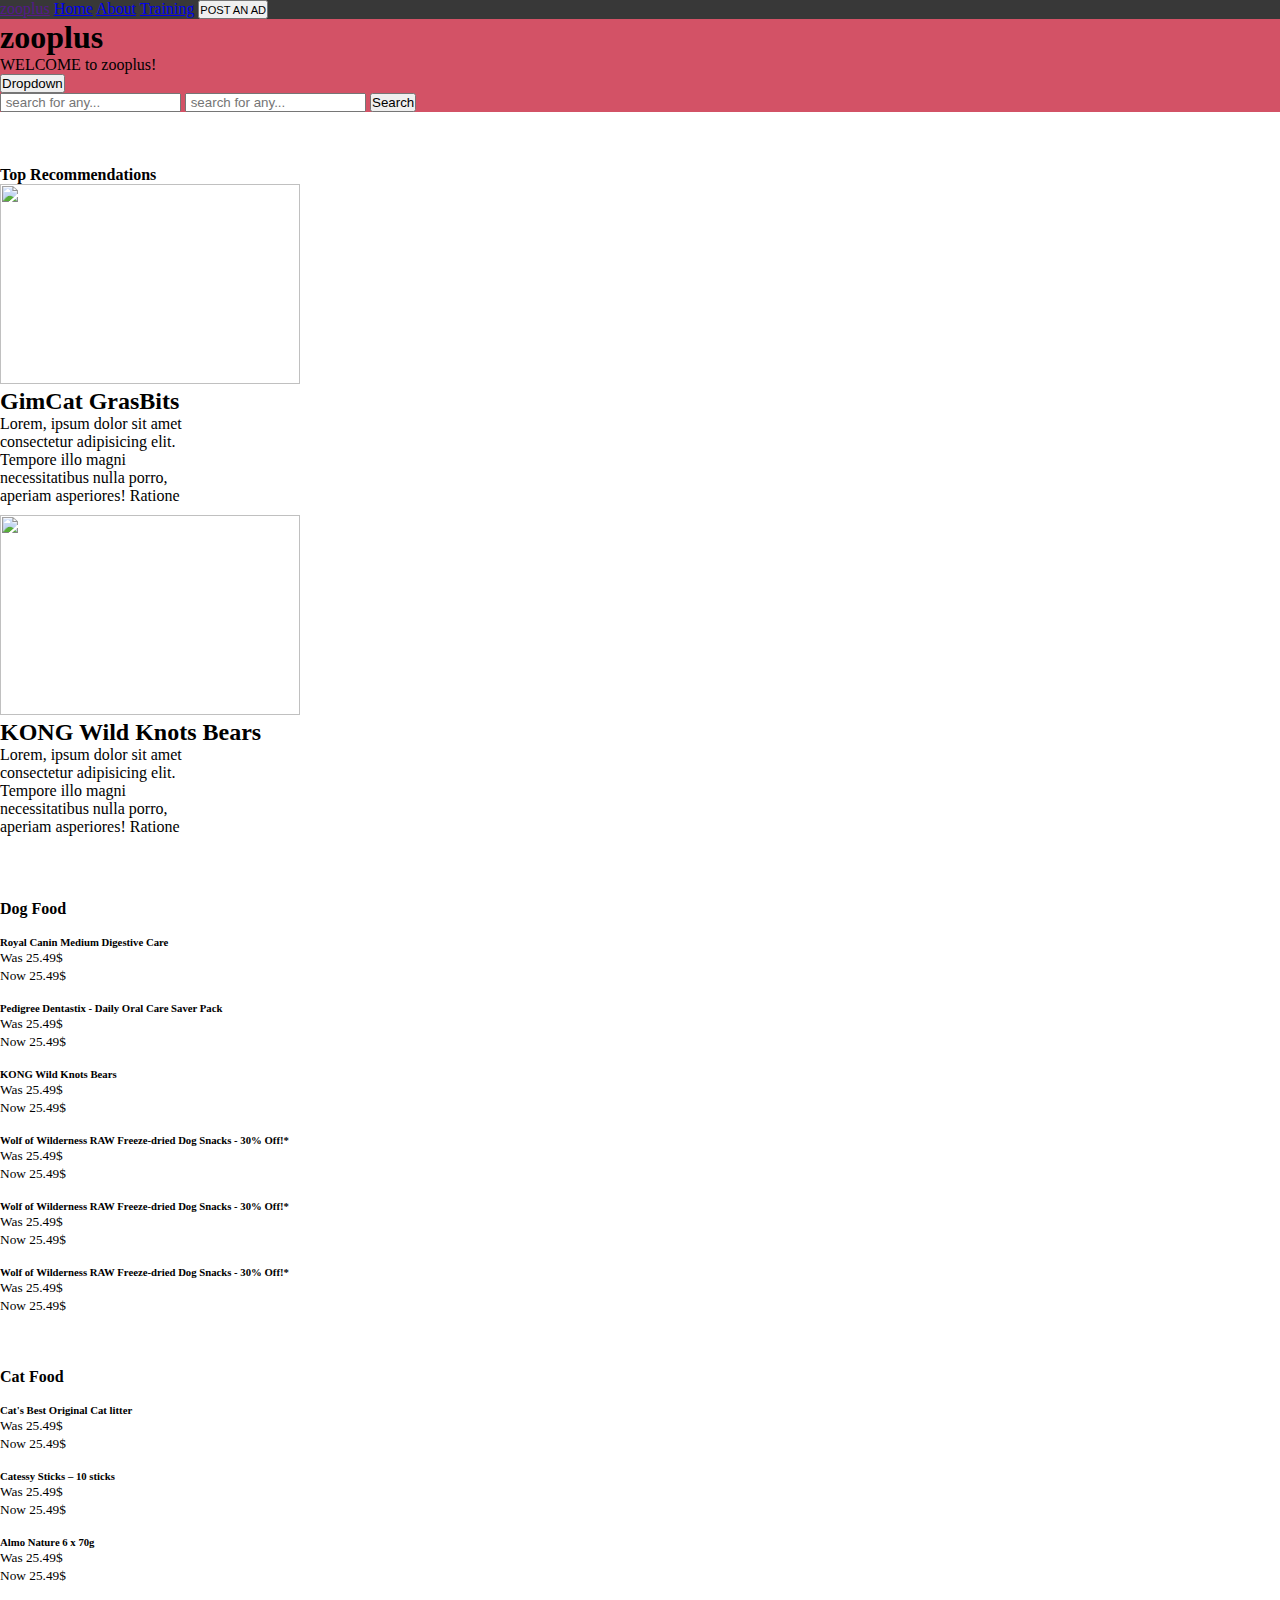
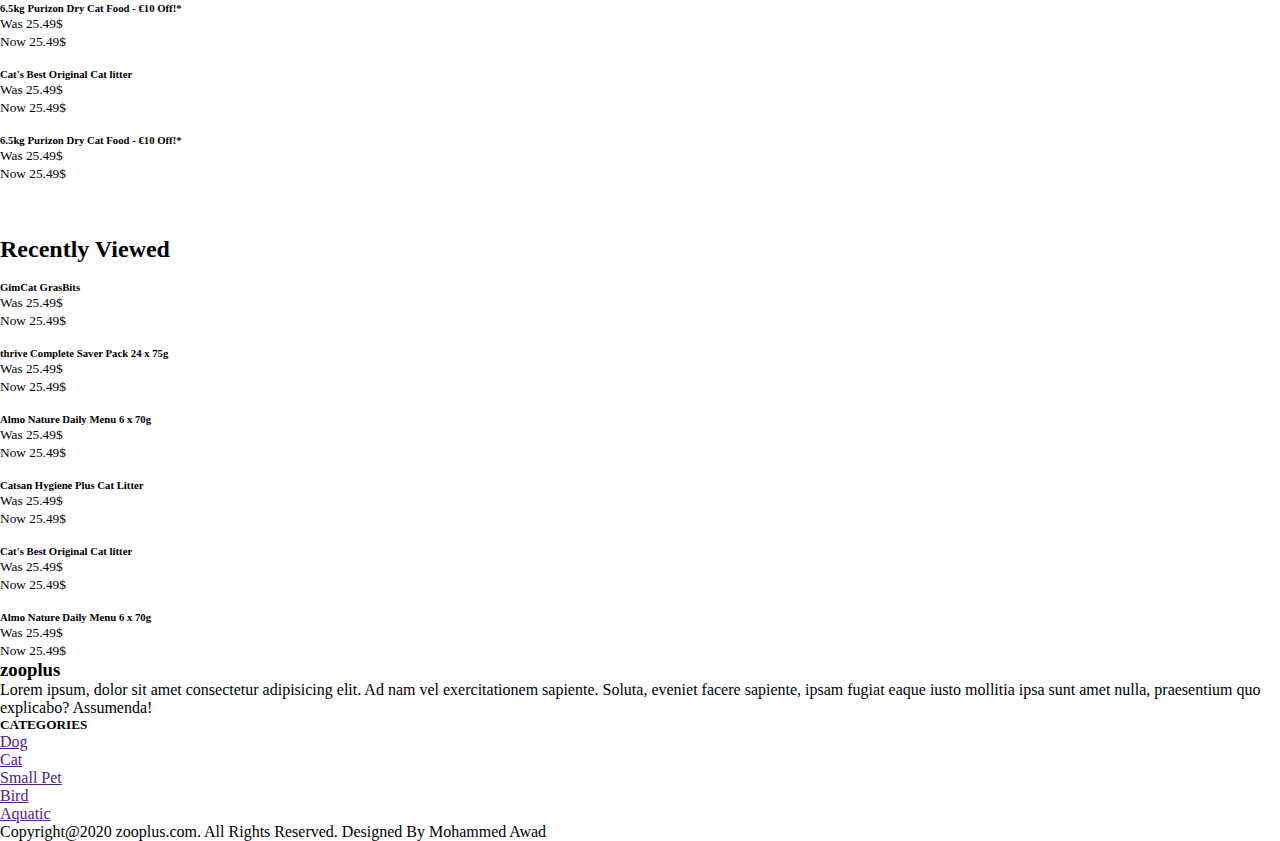
==== index.html @ 01d8f5f4 "add search page" ====
<!DOCTYPE html>
<html lang="en">

<head>
  <meta charset="UTF-8" />
  <meta name="viewport" content="width=device-width, initial-scale=1.0" />
  <script src="https://kit.fontawesome.com/37124d06d1.js" crossorigin="anonymous"></script>
  <link rel="stylesheet" href="style.css">
  <link href="https://cdn.jsdelivr.net/npm/bootstrap@5.0.0-beta1/dist/css/bootstrap.min.css" rel="stylesheet"
    integrity="sha384-giJF6kkoqNQ00vy+HMDP7azOuL0xtbfIcaT9wjKHr8RbDVddVHyTfAAsrekwKmP1" crossorigin="anonymous" />
    <title>Document</title>
</head>

<body>

  <nav class="navbar navbar-expand nav-showcase navbar-dark">
    <div class="container">
      <div class="collapse navbar-collapse" id="mainNav">
        <div class="navbar-nav">
          <a href="" class="navbar-brand p-3">zooplus</a>
          <a class="nav-item nav-link p-3" href="#"><i class="fas fa-home"></i>Home</a>
          <a class="nav-item nav-link p-3" href="#"><i class="fas fa-th-large"></i>About</a>
          <a class="nav-item nav-link p-3" href="#"><i class="fas fa-shopping-cart"></i>Training</a>
          <button type="button" class="btn btn-danger text-white rounded"><small>POST AN AD</small></button>
        </div>
      </div>
    </div>
  </nav>

  <div class="jumbotron jumbotron-fluid showcase text-white text-center">
    <div class="container">
      <h1 class="display-1">zooplus</h1>
      <p class="lead">WELCOME to zooplus!</p>
    </div>

    <div class="input-group input-group-sm mb-3 pb-3 justify-content-center">
      <div class="input-group-prepend">
        <button class="btn btn-outline-dark bg-light dropdown-toggle" type="button" data-toggle="dropdown"
          aria-haspopup="true" aria-expanded="false">Dropdown</button>
      </div>
      <input class="w-25" type="text" placeholder=" search for any..." class="form-control" aria-label="Small">
      <input class="w-25" type="text" placeholder=" search for any..." class="form-control" aria-label="Small">
      <a href="search.html"><button class="btn btn-outline-secondary bg-dark" type="submit">Search</button></a>
    </div>
  </div>

  <div class="container">
    <div class="row">
      <div class="col-sm-12">
        <div id="carouselExampleIndicators" class="carousel slide" data-bs-ride="carousel">
          <ol class="carousel-indicators">
            <li data-bs-target="#carouselExampleIndicators" data-bs-slide-to="0" class="active"></li>
            <li data-bs-target="#carouselExampleIndicators" data-bs-slide-to="1"></li>
            <li data-bs-target="#carouselExampleIndicators" data-bs-slide-to="2"></li>
          </ol>
          <div class="carousel-inner">
            <h4>Top Recommendations</h4>
            <div class="carousel-item active">
              <div class="row">
                <div class="col-sm-4">
                  <div class="single-box d-flex">
                    <div class="img-area1"><img style="width: 300px; height: 200px;" src="images/dog-food-1.jpg" alt=""></div>
                    <div class="img-text1">
                      <h2 class="text-center">GimCat GrasBits</h2>
                      <p class="pl-3">Lorem, ipsum dolor sit amet consectetur adipisicing elit. Tempore illo magni necessitatibus nulla porro, aperiam asperiores! Ratione
                      </p>
                    </div>
                  </div>
                </div>
              </div>
            </div>
            <div class="carousel-item">
              <div class="row">
                <div class="col-sm-4">
                  <div class="single-box d-flex">
                    <div class="img-area1"><img style="width: 300px; height: 200px;" src="images/dog-food-4.jpg" alt=""></div>
                    <div class="img-text1">
                      <h2 class="text-center">KONG Wild Knots Bears</h2>
                      <p class="">Lorem, ipsum dolor sit amet consectetur adipisicing elit. Tempore illo magni necessitatibus nulla porro, aperiam asperiores! Ratione
                      </p>
                    </div>
                  </div>
                </div>
              </div>
            </div>
          </div>
        </div>
      </div>
    </div>
  </div>




  <div class="container mt-5">
    <div class="row">
      <div class="col-sm-12">
        <div id="carouselExampleIndicators" class="carousel slide" data-bs-ride="carousel">
          <ol class="carousel-indicators">
            <li data-bs-target="#carouselExampleIndicators" data-bs-slide-to="0" class="active"></li>
            <li data-bs-target="#carouselExampleIndicators" data-bs-slide-to="1"></li>
            <li data-bs-target="#carouselExampleIndicators" data-bs-slide-to="2"></li>
          </ol>
          <div class="carousel-inner">
            <h4>Dog Food</h4>
            <div class="carousel-item active">
              <div class="row">
                <div class="col-sm-4">
                  <div class="single-box">
                    <div class="img-area"><img src="images/dog-food-1.jpg" alt=""></div>
                    <div class="img-text">
                      <a href=""class="d-flex justify-content-center">
                      <i class="fas fa-star text-warning"></i>
                      <i class="fas fa-star text-warning"></i>
                      <i class="fas fa-star text-warning"></i>
                      <i class="fas fa-star text-warning"></i>
                      <i class="fas fa-star-half text-warning"></i></a>
                      <h6 class="text-center">Royal Canin Medium Digestive Care</h6>
                      <!-- <small>from: Tashkent, UZB</small><br> -->
                      <small>Was 25.49$</small><br>
                      <small class="text-danger">Now 25.49$</small>
                      
                    </div>
                  </div>
                </div>
                <div class="col-sm-4">
                  <div class="single-box">
                    <div class="img-area"><img src="images/dog-food-2.jpg" alt=""></div>
                    <div class="img-text">
                      <a href=""class="d-flex justify-content-center">
                        <i class="fas fa-star text-warning"></i>
                        <i class="fas fa-star text-warning"></i>
                        <i class="fas fa-star text-warning"></i>
                        <i class="fas fa-star text-warning"></i>
                        <i class="fas fa-star text-warning"></i></a>
                      <h6 class="text-center">Pedigree Dentastix - Daily Oral Care Saver Pack</h6>
                      <!-- <small>from: Tashkent, UZB</small><br> -->
                      <small>Was 25.49$</small><br>
                      <small class="text-danger">Now 25.49$</small>
                    </div>
                  </div>
                </div>
                <div class="col-sm-4">
                  <div class="single-box">
                    <div class="img-area"><img src="images/dog-food-3.jpg" alt=""></div>
                    <div class="img-text">
                      <a href=""class="d-flex justify-content-center">
                        <i class="fas fa-star text-warning"></i>
                        <i class="fas fa-star text-warning"></i>
                        <i class="fas fa-star text-warning"></i>
                        <i class="fas fa-star text-warning"></i>
                        <i class="fas fa-star-half text-warning"></i></a>
                      <h6>KONG Wild Knots Bears</h6>
                      <!-- <small>from: Tashkent, UZB</small><br> -->
                      <small>Was 25.49$</small><br>
                      <small class="text-danger">Now 25.49$</small>
                    </div>
                  </div>
                </div>
              </div>
            </div>
            <div class="carousel-item">
              <div class="row">
                <div class="col-sm-4">
                  <div class="single-box">
                    <div class="img-area"><img src="images/dog-food-4.jpg" alt=""></div>
                    <div class="img-text">
                      <a href=""class="d-flex justify-content-center">
                        <i class="fas fa-star text-warning"></i>
                        <i class="fas fa-star text-warning"></i>
                        <i class="fas fa-star text-warning"></i>
                        <i class="fas fa-star text-warning"></i>
                        <i class="fas fa-star text-warning"></i></a>
                      <h6>Wolf of Wilderness RAW Freeze-dried Dog Snacks - 30% Off!*</h6>
                      <!-- <small>from: Tashkent, UZB</small><br> -->
                      <small>Was 25.49$</small><br>
                      <small class="text-danger">Now 25.49$</small>
                    </div>
                  </div>
                </div>
                <div class="col-sm-4">
                  <div class="single-box">
                    <div class="img-area"><img src="images/cat-food-1.jpg" alt=""></div>
                    <div class="img-text">
                      <a href=""class="d-flex justify-content-center">
                        <i class="fas fa-star text-warning"></i>
                        <i class="fas fa-star text-warning"></i>
                        <i class="fas fa-star text-warning"></i>
                        <i class="fas fa-star text-warning"></i>
                        <i class="fas fa-star-half text-warning"></i></a>
                      <h6>Wolf of Wilderness RAW Freeze-dried Dog Snacks - 30% Off!*</h6>
                      <!-- <small>from: Tashkent, UZB</small><br> -->
                      <small>Was 25.49$</small><br>
                      <small class="text-danger">Now 25.49$</small>
                    </div>
                  </div>
                </div>
                <div class="col-sm-4">
                  <div class="single-box">
                    <div class="img-area"><img src="images/cat-food-2.jpg" alt=""></div>
                    <div class="img-text">
                      <a href=""class="d-flex justify-content-center">
                        <i class="fas fa-star text-warning"></i>
                        <i class="fas fa-star text-warning"></i>
                        <i class="fas fa-star text-warning"></i>
                        <i class="fas fa-star text-warning"></i>
                        <i class="fas fa-star-half text-warning"></i></a>
                      <h6>Wolf of Wilderness RAW Freeze-dried Dog Snacks - 30% Off!*</h6>
                      <!-- <small>from: Tashkent, UZB</small><br> -->
                      <small>Was 25.49$</small><br>
                      <small class="text-danger">Now 25.49$</small>
                    </div>
                  </div>
                </div>
              </div>
            </div>
          </div>
        </div>
      </div>
    </div>
  </div>


  <div class="container mt-5">
    <div class="row">
      <div class="col-sm-12">
        <div id="carouselExampleIndicators" class="carousel slide" data-bs-ride="carousel">
          <ol class="carousel-indicators">
            <li data-bs-target="#carouselExampleIndicators" data-bs-slide-to="0" class="active"></li>
            <li data-bs-target="#carouselExampleIndicators" data-bs-slide-to="1"></li>
            <li data-bs-target="#carouselExampleIndicators" data-bs-slide-to="2"></li>
          </ol>
          <div class="carousel-inner">
            <h4>Cat Food</h4>
            <div class="carousel-item active">
              <div class="row">
                <div class="col-sm-4">
                  <div class="single-box">
                    <div class="img-area"><img src="images/cat-food-1.jpg" alt=""></div>
                    <div class="img-text">
                      <a href=""class="d-flex justify-content-center">
                        <i class="fas fa-star text-warning"></i>
                        <i class="fas fa-star text-warning"></i>
                        <i class="fas fa-star text-warning"></i>
                        <i class="fas fa-star text-warning"></i>
                        <i class="fas fa-star text-warning"></i></a>
                      <h6>Cat's Best Original Cat litter</h6>
                      <small>Was 25.49$</small><br>
                      <small class="text-danger">Now 25.49$</small>
                    </div>
                  </div>
                </div>
                <div class="col-sm-4">
                  <div class="single-box">
                    <div class="img-area"><img src="images/cat-food-2.jpg" alt=""></div>
                    <div class="img-text">
                      <a href=""class="d-flex justify-content-center">
                        <i class="fas fa-star text-warning"></i>
                        <i class="fas fa-star text-warning"></i>
                        <i class="fas fa-star text-warning"></i>
                        <!-- <i class="fas fa-star text-warning"></i> -->
                        <i class="fas fa-star-half text-warning"></i></a>
                      <h6>Catessy Sticks – 10 sticks</h6>
                      <small>Was 25.49$</small><br>
                      <small class="text-danger">Now 25.49$</small>
                    </div>
                  </div>
                </div>
                <div class="col-sm-4">
                  <div class="single-box">
                    <div class="img-area"><img src="images/cat-food-3.jpg" alt=""></div>
                    <div class="img-text">
                      <a href=""class="d-flex justify-content-center">
                        <i class="fas fa-star text-warning"></i>
                        <i class="fas fa-star text-warning"></i>
                        <i class="fas fa-star text-warning"></i>
                        <!-- <i class="fas fa-star text-warning"></i> -->
                        <i class="fas fa-star-half text-warning"></i></a>
                      <h6>Almo Nature 6 x 70g</h6>
                      <small>Was 25.49$</small><br>
                      <small class="text-danger">Now 25.49$</small>
                    </div>
                  </div>
                </div>
              </div>
            </div>
            <div class="carousel-item">
              <div class="row">
                <div class="col-sm-4">
                  <div class="single-box">
                    <div class="img-area"><img src="images/cat-food-4.jpg" alt=""></div>
                    <div class="img-text">
                      <a href=""class="d-flex justify-content-center">
                        <i class="fas fa-star text-warning"></i>
                        <i class="fas fa-star text-warning"></i>
                        <!-- <i class="fas fa-star text-warning"></i> -->
                        <!-- <i class="fas fa-star text-warning"></i> -->
                        <i class="fas fa-star text-warning"></i></a>
                      <h6>6.5kg Purizon Dry Cat Food - €10 Off!*</h6>
                      <small>Was 25.49$</small><br>
                      <small class="text-danger">Now 25.49$</small>
                    </div>
                  </div>
                </div>
                <div class="col-sm-4">
                  <div class="single-box">
                    <div class="img-area"><img src="images/cat-food-1.jpg" alt=""></div>
                    <div class="img-text">
                      <a href=""class="d-flex justify-content-center">
                        <i class="fas fa-star text-warning"></i>
                        <i class="fas fa-star text-warning"></i>
                        <!-- <i class="fas fa-star text-warning"></i> -->
                        <!-- <i class="fas fa-star text-warning"></i> -->
                        <i class="fas fa-star-half text-warning"></i></a>
                      <h6>Cat's Best Original Cat litter</h6>
                      <small>Was 25.49$</small><br>
                      <small class="text-danger">Now 25.49$</small>
                    </div>
                  </div>
                </div>
                <div class="col-sm-4">
                  <div class="single-box">
                    <div class="img-area"><img src="images/cat-food-2.jpg" alt=""></div>
                    <div class="img-text">
                      <a href=""class="d-flex justify-content-center">
                        <i class="fas fa-star text-warning"></i>
                        <i class="fas fa-star text-warning"></i>
                        <i class="fas fa-star text-warning"></i>
                        <i class="fas fa-star text-warning"></i>
                        <i class="fas fa-star text-warning"></i></a>
                      <h6>6.5kg Purizon Dry Cat Food - €10 Off!*</h6>
                      <small>Was 25.49$</small><br>
                      <small class="text-danger">Now 25.49$</small>
                    </div>
                  </div>
                </div>
              </div>
            </div>
          </div>
        </div>
      </div>
    </div>
  </div>


  <div class="container mt-5">
    <div class="row">
      <div class="col-sm-12">
        <div id="carouselExampleIndicators" class="carousel slide" data-bs-ride="carousel">
          <ol class="carousel-indicators">
            <li data-bs-target="#carouselExampleIndicators" data-bs-slide-to="0" class="active"></li>
            <li data-bs-target="#carouselExampleIndicators" data-bs-slide-to="1"></li>
            <li data-bs-target="#carouselExampleIndicators" data-bs-slide-to="2"></li>
          </ol>
          <div class="carousel-inner">
            <h2>Recently Viewed</h2>
            <div class="carousel-item active">
              <div class="row">
                <div class="col-sm-4">
                  <div class="single-box">
                    <div class="img-area"><img src="images/viewed-1.jpg" alt=""></div>
                    <div class="img-text">
                      <a href=""class="d-flex justify-content-center">
                        <i class="fas fa-star text-warning"></i>
                        <i class="fas fa-star text-warning"></i>
                        <i class="fas fa-star text-warning"></i>
                        <!-- <i class="fas fa-star text-warning"></i> -->
                        <i class="fas fa-star-half text-warning"></i></a>
                      <h6>GimCat GrasBits</h6>
                      <small>Was 25.49$</small><br>
                      <small class="text-danger">Now 25.49$</small>
                    </div>
                  </div>
                </div>
                <div class="col-sm-4">
                  <div class="single-box">
                    <div class="img-area"><img src="images/viewed-2.jpg" alt=""></div>
                    <div class="img-text">
                      <a href=""class="d-flex justify-content-center">
                        <i class="fas fa-star text-warning"></i>
                        <i class="fas fa-star text-warning"></i>
                        <i class="fas fa-star text-warning"></i>
                        <!-- <i class="fas fa-star text-warning"></i> -->
                        <i class="fas fa-star text-warning"></i></a>
                      <h6>thrive Complete Saver Pack 24 x 75g</h6>
                      <small>Was 25.49$</small><br>
                      <small class="text-danger">Now 25.49$</small>
                    </div>
                  </div>
                </div>
                <div class="col-sm-4">
                  <div class="single-box">
                    <div class="img-area"><img src="images/viewed-3.jpg" alt=""></div>
                    <div class="img-text">
                      <a href=""class="d-flex justify-content-center">
                        <!-- <i class="fas fa-star text-warning"></i> -->
                        <!-- <i class="fas fa-star text-warning"></i> -->
                        <i class="fas fa-star text-warning"></i>
                        <!-- <i class="fas fa-star text-warning"></i> -->
                        <i class="fas fa-star text-warning"></i></a>
                      <h6>Almo Nature Daily Menu 6 x 70g</h6>
                      <small>Was 25.49$</small><br>
                      <small class="text-danger">Now 25.49$</small>
                    </div>
                  </div>
                </div>
              </div>
            </div>
            <div class="carousel-item">
              <div class="row">
                <div class="col-sm-4">
                  <div class="single-box">
                    <div class="img-area"><img src="images/viewed-4.jpg" alt=""></div>
                    <div class="img-text">
                      <a href=""class="d-flex justify-content-center">
                        <i class="fas fa-star text-warning"></i>
                        <i class="fas fa-star text-warning"></i>
                        <i class="fas fa-star text-warning"></i>
                        <i class="fas fa-star text-warning"></i>
                        <i class="fas fa-star text-warning"></i></a>
                      <h6>Catsan Hygiene Plus Cat Litter</h6>
                      <small>Was 25.49$</small><br>
                      <small class="text-danger">Now 25.49$</small>
                    </div>
                  </div>
                </div>
                <div class="col-sm-4">
                  <div class="single-box">
                    <div class="img-area"><img src="images/viewed-2.jpg" alt=""></div>
                    <div class="img-text">
                      <a href=""class="d-flex justify-content-center">
                        <i class="fas fa-star text-warning"></i>
                        <i class="fas fa-star text-warning"></i>
                        <i class="fas fa-star text-warning"></i>
                        <!-- <i class="fas fa-star text-warning"></i> -->
                        <i class="fas fa-star text-warning"></i></a>
                      <h6>Cat's Best Original Cat litter</h6>
                      <small>Was 25.49$</small><br>
                      <small class="text-danger">Now 25.49$</small>
                    </div>
                  </div>
                </div>
                <div class="col-sm-4">
                  <div class="single-box">
                    <div class="img-area"><img src="images/viewed-1.jpg" alt=""></div>
                    <div class="img-text">
                      <a href=""class="d-flex justify-content-center">
                        <i class="fas fa-star text-warning"></i>
                        <i class="fas fa-star text-warning"></i>
                        <!-- <i class="fas fa-star text-warning"></i> -->
                        <!-- <i class="fas fa-star text-warning"></i> -->
                        <i class="fas fa-star-half text-warning"></i></a>
                      <h6>Almo Nature Daily Menu 6 x 70g</h6>
                      <small>Was 25.49$</small><br>
                      <small class="text-danger">Now 25.49$</small>
                    </div>
                  </div>
                </div>
              </div>
            </div>
          </div>
        </div>
      </div>
    </div>
  </div>


  


<!-- Optional JavaScript; choose one of the two! -->

    <!-- Option 1: Bootstrap Bundle with Popper -->
    <script src="https://cdn.jsdelivr.net/npm/bootstrap@5.0.0-beta1/dist/js/bootstrap.bundle.min.js" integrity="sha384-ygbV9kiqUc6oa4msXn9868pTtWMgiQaeYH7/t7LECLbyPA2x65Kgf80OJFdroafW" crossorigin="anonymous"></script>

    <!-- Option 2: Separate Popper and Bootstrap JS -->
    
    <script src="https://cdn.jsdelivr.net/npm/@popperjs/core@2.5.4/dist/umd/popper.min.js" integrity="sha384-q2kxQ16AaE6UbzuKqyBE9/u/KzioAlnx2maXQHiDX9d4/zp8Ok3f+M7DPm+Ib6IU" crossorigin="anonymous"></script>
    <script src="https://cdn.jsdelivr.net/npm/bootstrap@5.0.0-beta1/dist/js/bootstrap.min.js" integrity="sha384-pQQkAEnwaBkjpqZ8RU1fF1AKtTcHJwFl3pblpTlHXybJjHpMYo79HY3hIi4NKxyj" crossorigin="anonymous"></script>
</body>


    <footer class="d-flex-column mt-5">
      <div class="top d-flex ">
        <div class="w-50 mx-auto">
        <h3 class="text-center">zooplus</h3>
        <p class="">Lorem ipsum, dolor sit amet consectetur adipisicing elit. Ad nam vel exercitationem sapiente. Soluta, eveniet facere sapiente, ipsam fugiat eaque iusto mollitia ipsa sunt amet nulla, praesentium quo explicabo? Assumenda!</p>
      </div>
      <div class="w-25">
        <h5 class="text-danger mb-2">CATEGORIES</h5>
        <ul class="text-decoration-none list-unstyled border-top border-danger">
          <li><a href="" class="text-decoration-none text-dark">Dog</a></li>
          <li><a href="" class="text-decoration-none text-dark">Cat</a></li>
          <li><a href="" class="text-decoration-none text-dark">Small Pet</a></li>
          <li><a href="" class="text-decoration-none text-dark">Bird</a></li>
          <li><a href="" class="text-decoration-none text-dark">Aquatic</a></li>
        </ul>
      </div>
      </div>
      <div class="bottom border-top align-items-center">
        <p class="text-center ml-5">Copyright@2020 zooplus.com. All Rights Reserved. Designed By Mohammed Awad</p>
      </div>
    </footer>

</html>
---- style.css ----
* {
  margin: 0;
  padding: 0;
  box-sizing: border-box;
}

.nav-showcase {
  background-color: #383838;
}

.showcase {
  background-color: #d35266;
}

.img-text1 p {
  width: 200px;
  height: 100px;
}

.search-img {
  width: 150px;
}
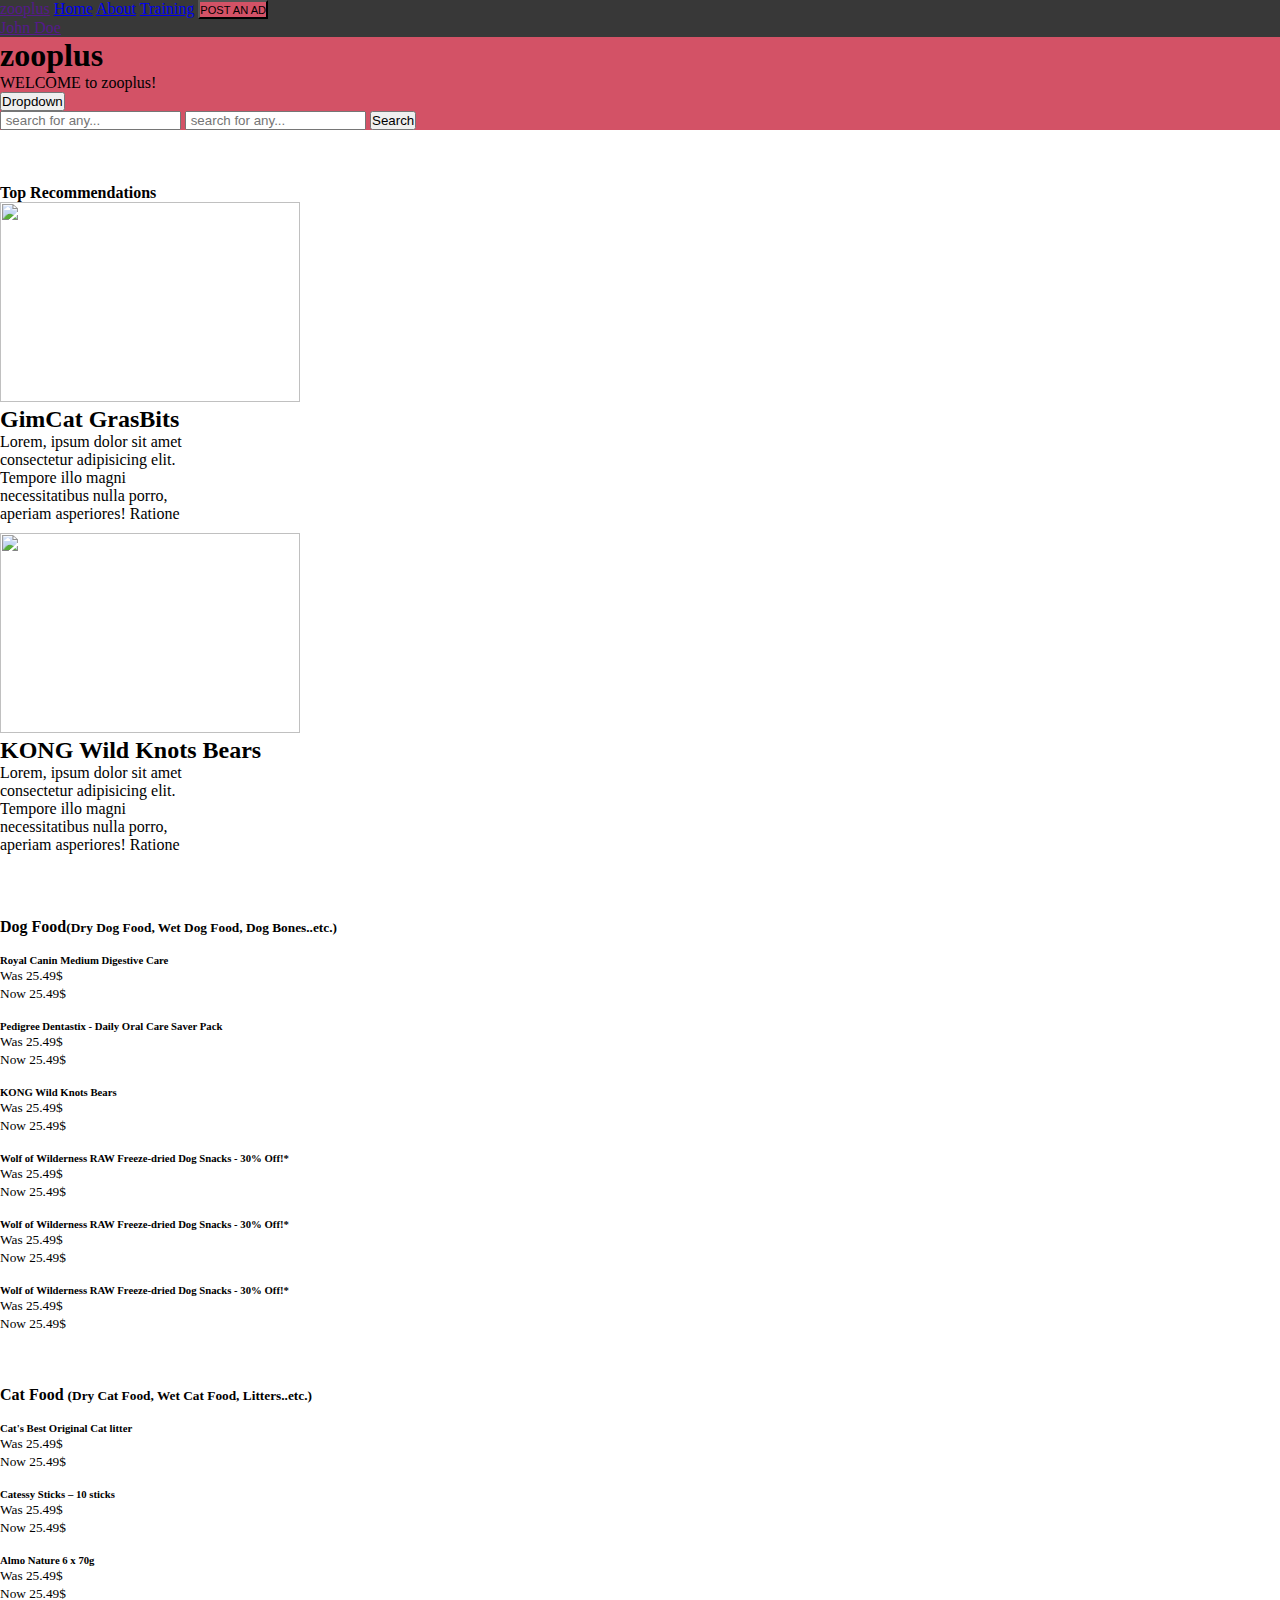
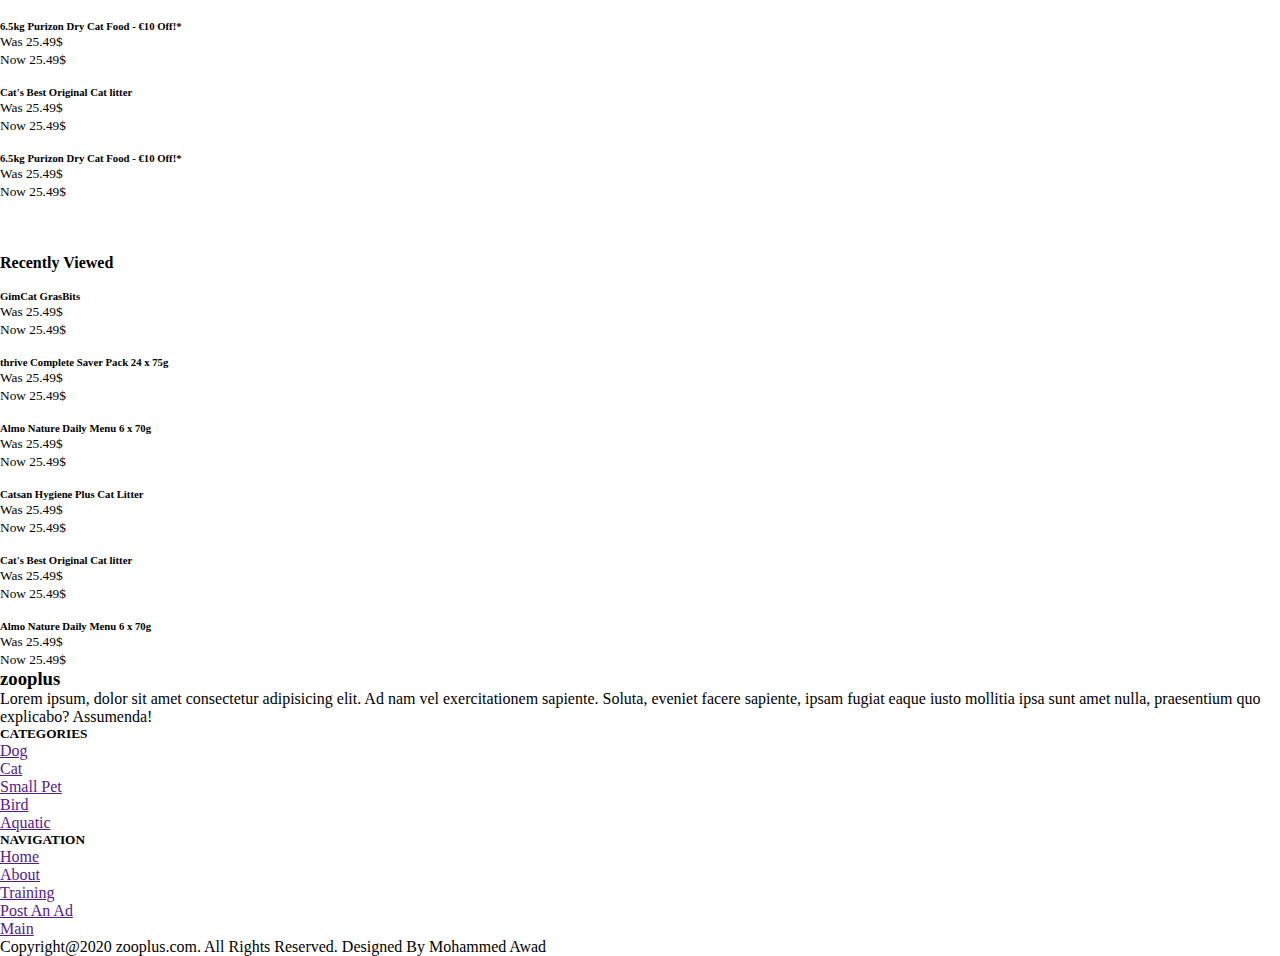
==== commit d23592fc: "fix linter errors" ====
--- a/index.html
+++ b/index.html
@@ -8,22 +8,28 @@
   <link rel="stylesheet" href="style.css">
   <link href="https://cdn.jsdelivr.net/npm/bootstrap@5.0.0-beta1/dist/css/bootstrap.min.css" rel="stylesheet"
     integrity="sha384-giJF6kkoqNQ00vy+HMDP7azOuL0xtbfIcaT9wjKHr8RbDVddVHyTfAAsrekwKmP1" crossorigin="anonymous" />
-    <title>Document</title>
+  <title>Document</title>
 </head>
 
 <body>
 
-  <nav class="navbar navbar-expand nav-showcase navbar-dark">
-    <div class="container">
-      <div class="collapse navbar-collapse" id="mainNav">
-        <div class="navbar-nav">
-          <a href="" class="navbar-brand p-3">zooplus</a>
-          <a class="nav-item nav-link p-3" href="#"><i class="fas fa-home"></i>Home</a>
-          <a class="nav-item nav-link p-3" href="#"><i class="fas fa-th-large"></i>About</a>
-          <a class="nav-item nav-link p-3" href="#"><i class="fas fa-shopping-cart"></i>Training</a>
-          <button type="button" class="btn btn-danger text-white rounded"><small>POST AN AD</small></button>
-        </div>
-      </div>
+  <nav class="d-flex nav-showcase justify-content-center justify-content-lg-between py-3">
+    <div class="d-flex mx-lg-4">
+      <a href="" class="navbar-brand text-white px-2 px-md-4 px-lg-5">zooplus</a>
+      <a class="nav-item nav-link px-2 px-md-4 px-lg-5 text-secondary text-decoration-none" href="index.html"><i
+          class="fas fa-home px-1"></i>Home</a>
+      <a class="nav-item nav-link px-2 px-md-4 px-lg-5 text-secondary" href="search.html"><i
+          class="fas fa-th-large px-1"></i>About</a>
+      <a class="nav-item nav-link px-2 px-md-4 px-lg-5 text-secondary" href="#"><i
+          class="fas fa-shopping-cart px-1"></i>Training</a>
+      <button type="button" class="px-lg-5 px-2 px-md-4 showcase text-white rounded">
+        <small>POST AN AD</small>
+      </button>
+    </div>
+    <div class="d-none d-lg-flex">
+      <a href="" class="nav-item nav-link px-md-4 px-lg-5 text-secondary"><i class="fas fa-envelope px-1"></i>John Doe
+        <!-- <img src="" class="email-pic" alt="" /> -->
+      </a>
     </div>
   </nav>
 
@@ -36,22 +42,58 @@
     <div class="input-group input-group-sm mb-3 pb-3 justify-content-center">
       <div class="input-group-prepend">
         <button class="btn btn-outline-dark bg-light dropdown-toggle" type="button" data-toggle="dropdown"
-          aria-haspopup="true" aria-expanded="false">Dropdown</button>
+          aria-haspopup="true" aria-expanded="false">
+          Dropdown
+        </button>
       </div>
-      <input class="w-25" type="text" placeholder=" search for any..." class="form-control" aria-label="Small">
-      <input class="w-25" type="text" placeholder=" search for any..." class="form-control" aria-label="Small">
-      <a href="search.html"><button class="btn btn-outline-secondary bg-dark" type="submit">Search</button></a>
-    </div>
-  </div>
-
-  <div class="container">
+      <input class="w-25" type="text" placeholder=" search for any..."  aria-label="Small" />
+      <input class="w-25" type="text" placeholder=" search for any..."  aria-label="Small" />
+      <button class="btn btn-outline-secondary bg-dark" type="submit">
+          Search
+        </button>
+    </div>
+  </div>
+   
+  <!-- <nav class="d-flex nav-showcase justify-content-center justify-content-lg-between py-3">
+    <div class="d-flex mx-lg-4">
+      <a href="search.html" class="navbar-brand text-white px-2 px-md-4 px-lg-5">zooplus</a>
+      <a class="nav-item nav-link px-2 px-md-4 px-lg-5 text-secondary text-decoration-none" href="#"><i
+          class="fas fa-home px-1"></i>Home</a>
+      <a class="nav-item nav-link px-2 px-md-4 px-lg-5 text-secondary" href="#"><i
+          class="fas fa-th-large px-1"></i>About</a>
+      <a class="nav-item nav-link px-2 px-md-4 px-lg-5 text-secondary" href="#"><i
+          class="fas fa-shopping-cart px-1"></i>Training</a>
+      <a href="search.html"><button type="submit" class="px-lg-5 px-2 px-md-4 showcase text-white rounded"><small>POST AN AD</small></button></a> 
+    </div>
+    <div class="d-none d-lg-flex">
+      <a href="" class="nav-item nav-link px-md-4 px-lg-5 text-secondary"><i class="fas fa-envelope px-1"></i>John Doe
+        <img src="" class="email-pic" alt=""> </a>
+    </div>
+  </nav>
+
+  <div class="jumbotron jumbotron-fluid showcase text-white text-center">
+    <div class="container">
+      <h1 class="display-4">zooplus</h1>
+      <p class="lead">WELCOME to zooplus...!</p>
+    </div>
+    <div class="input-group mx-auto w-75 pb-3">
+      <div class="input-group-prepend">
+        <span class="input-group-text" id="">All Departments</span>
+      </div>
+      <input type="text" class="form-control">
+      <input type="text" class="form-control">
+      <button class="btn btn-outline-secondary bg-dark" type="submit">Search</button>
+    </div>
+  </div> -->
+
+  <div class="container bg-light">
     <div class="row">
       <div class="col-sm-12">
-        <div id="carouselExampleIndicators" class="carousel slide" data-bs-ride="carousel">
+        <div id="carouselExampleIndicators0" class="carousel slide" data-bs-ride="carousel">
           <ol class="carousel-indicators">
-            <li data-bs-target="#carouselExampleIndicators" data-bs-slide-to="0" class="active"></li>
-            <li data-bs-target="#carouselExampleIndicators" data-bs-slide-to="1"></li>
-            <li data-bs-target="#carouselExampleIndicators" data-bs-slide-to="2"></li>
+            <li data-bs-target="#carouselExampleIndicators0" data-bs-slide-to="0" class="active"></li>
+            <li data-bs-target="#carouselExampleIndicators0" data-bs-slide-to="1"></li>
+            <li data-bs-target="#carouselExampleIndicators0" data-bs-slide-to="2"></li>
           </ol>
           <div class="carousel-inner">
             <h4>Top Recommendations</h4>
@@ -59,10 +101,13 @@
               <div class="row">
                 <div class="col-sm-4">
                   <div class="single-box d-flex">
-                    <div class="img-area1"><img style="width: 300px; height: 200px;" src="images/dog-food-1.jpg" alt=""></div>
+                    <a href="" class="my-auto"><i class="fas fa-chevron-left text-secondary px-3"></i></a>
+                    <div class="img-area1"><img style="width: 300px; height: 200px;" src="images/dog-food-1.jpg" alt="">
+                    </div>
                     <div class="img-text1">
                       <h2 class="text-center">GimCat GrasBits</h2>
-                      <p class="pl-3">Lorem, ipsum dolor sit amet consectetur adipisicing elit. Tempore illo magni necessitatibus nulla porro, aperiam asperiores! Ratione
+                      <p class="pl-3">Lorem, ipsum dolor sit amet consectetur adipisicing elit. Tempore illo magni
+                        necessitatibus nulla porro, aperiam asperiores! Ratione
                       </p>
                     </div>
                   </div>
@@ -73,10 +118,13 @@
               <div class="row">
                 <div class="col-sm-4">
                   <div class="single-box d-flex">
-                    <div class="img-area1"><img style="width: 300px; height: 200px;" src="images/dog-food-4.jpg" alt=""></div>
+                    <a href="" class="my-auto"><i class="fas fa-chevron-left text-secondary px-3"></i></a>
+                    <div class="img-area1"><img style="width: 300px; height: 200px;" src="images/dog-food-4.jpg" alt="">
+                    </div>
                     <div class="img-text1">
                       <h2 class="text-center">KONG Wild Knots Bears</h2>
-                      <p class="">Lorem, ipsum dolor sit amet consectetur adipisicing elit. Tempore illo magni necessitatibus nulla porro, aperiam asperiores! Ratione
+                      <p class="">Lorem, ipsum dolor sit amet consectetur adipisicing elit. Tempore illo magni
+                        necessitatibus nulla porro, aperiam asperiores! Ratione
                       </p>
                     </div>
                   </div>
@@ -92,34 +140,34 @@
 
 
 
-  <div class="container mt-5">
+  <div class="container bg-light border rounded mt-5">
     <div class="row">
       <div class="col-sm-12">
-        <div id="carouselExampleIndicators" class="carousel slide" data-bs-ride="carousel">
+        <div id="carouselExampleIndicators1" class="carousel slide" data-bs-ride="carousel">
           <ol class="carousel-indicators">
-            <li data-bs-target="#carouselExampleIndicators" data-bs-slide-to="0" class="active"></li>
-            <li data-bs-target="#carouselExampleIndicators" data-bs-slide-to="1"></li>
-            <li data-bs-target="#carouselExampleIndicators" data-bs-slide-to="2"></li>
+            <li data-bs-target="#carouselExampleIndicators1" data-bs-slide-to="0" class="active"></li>
+            <li data-bs-target="#carouselExampleIndicators1" data-bs-slide-to="1"></li>
+            <li data-bs-target="#carouselExampleIndicators1" data-bs-slide-to="2"></li>
           </ol>
           <div class="carousel-inner">
-            <h4>Dog Food</h4>
+            <h4><i class="fas fa-dog mx-2"></i>Dog Food<small class="small-color">(Dry Dog Food, Wet Dog Food, Dog Bones..etc.)</small></h4>
             <div class="carousel-item active">
               <div class="row">
                 <div class="col-sm-4">
                   <div class="single-box">
                     <div class="img-area"><img src="images/dog-food-1.jpg" alt=""></div>
                     <div class="img-text">
-                      <a href=""class="d-flex justify-content-center">
-                      <i class="fas fa-star text-warning"></i>
-                      <i class="fas fa-star text-warning"></i>
-                      <i class="fas fa-star text-warning"></i>
-                      <i class="fas fa-star text-warning"></i>
-                      <i class="fas fa-star-half text-warning"></i></a>
+                      <a href="" class="d-flex justify-content-center">
+                        <i class="fas fa-star text-warning"></i>
+                        <i class="fas fa-star text-warning"></i>
+                        <i class="fas fa-star text-warning"></i>
+                        <i class="fas fa-star text-warning"></i>
+                        <i class="fas fa-star-half text-warning"></i></a>
                       <h6 class="text-center">Royal Canin Medium Digestive Care</h6>
                       <!-- <small>from: Tashkent, UZB</small><br> -->
                       <small>Was 25.49$</small><br>
                       <small class="text-danger">Now 25.49$</small>
-                      
+
                     </div>
                   </div>
                 </div>
@@ -127,7 +175,7 @@
                   <div class="single-box">
                     <div class="img-area"><img src="images/dog-food-2.jpg" alt=""></div>
                     <div class="img-text">
-                      <a href=""class="d-flex justify-content-center">
+                      <a href="" class="d-flex justify-content-center">
                         <i class="fas fa-star text-warning"></i>
                         <i class="fas fa-star text-warning"></i>
                         <i class="fas fa-star text-warning"></i>
@@ -144,7 +192,7 @@
                   <div class="single-box">
                     <div class="img-area"><img src="images/dog-food-3.jpg" alt=""></div>
                     <div class="img-text">
-                      <a href=""class="d-flex justify-content-center">
+                      <a href="" class="d-flex justify-content-center">
                         <i class="fas fa-star text-warning"></i>
                         <i class="fas fa-star text-warning"></i>
                         <i class="fas fa-star text-warning"></i>
@@ -165,7 +213,7 @@
                   <div class="single-box">
                     <div class="img-area"><img src="images/dog-food-4.jpg" alt=""></div>
                     <div class="img-text">
-                      <a href=""class="d-flex justify-content-center">
+                      <a href="" class="d-flex justify-content-center">
                         <i class="fas fa-star text-warning"></i>
                         <i class="fas fa-star text-warning"></i>
                         <i class="fas fa-star text-warning"></i>
@@ -182,7 +230,7 @@
                   <div class="single-box">
                     <div class="img-area"><img src="images/cat-food-1.jpg" alt=""></div>
                     <div class="img-text">
-                      <a href=""class="d-flex justify-content-center">
+                      <a href="" class="d-flex justify-content-center">
                         <i class="fas fa-star text-warning"></i>
                         <i class="fas fa-star text-warning"></i>
                         <i class="fas fa-star text-warning"></i>
@@ -199,7 +247,7 @@
                   <div class="single-box">
                     <div class="img-area"><img src="images/cat-food-2.jpg" alt=""></div>
                     <div class="img-text">
-                      <a href=""class="d-flex justify-content-center">
+                      <a href="" class="d-flex justify-content-center">
                         <i class="fas fa-star text-warning"></i>
                         <i class="fas fa-star text-warning"></i>
                         <i class="fas fa-star text-warning"></i>
@@ -221,24 +269,24 @@
   </div>
 
 
-  <div class="container mt-5">
+  <div class="container bg-light border rounded mt-5">
     <div class="row">
       <div class="col-sm-12">
-        <div id="carouselExampleIndicators" class="carousel slide" data-bs-ride="carousel">
+        <div id="carouselExampleIndicators2" class="carousel slide" data-bs-ride="carousel">
           <ol class="carousel-indicators">
-            <li data-bs-target="#carouselExampleIndicators" data-bs-slide-to="0" class="active"></li>
-            <li data-bs-target="#carouselExampleIndicators" data-bs-slide-to="1"></li>
-            <li data-bs-target="#carouselExampleIndicators" data-bs-slide-to="2"></li>
+            <li data-bs-target="#carouselExampleIndicators2" data-bs-slide-to="0" class="active"></li>
+            <li data-bs-target="#carouselExampleIndicators2" data-bs-slide-to="1"></li>
+            <li data-bs-target="#carouselExampleIndicators2" data-bs-slide-to="2"></li>
           </ol>
           <div class="carousel-inner">
-            <h4>Cat Food</h4>
+            <h4><i class="fas fa-cat mx-2"></i>Cat Food <small class="small-color">(Dry Cat Food, Wet Cat Food, Litters..etc.)</small></h4>
             <div class="carousel-item active">
               <div class="row">
                 <div class="col-sm-4">
                   <div class="single-box">
                     <div class="img-area"><img src="images/cat-food-1.jpg" alt=""></div>
                     <div class="img-text">
-                      <a href=""class="d-flex justify-content-center">
+                      <a href="" class="d-flex justify-content-center">
                         <i class="fas fa-star text-warning"></i>
                         <i class="fas fa-star text-warning"></i>
                         <i class="fas fa-star text-warning"></i>
@@ -254,7 +302,7 @@
                   <div class="single-box">
                     <div class="img-area"><img src="images/cat-food-2.jpg" alt=""></div>
                     <div class="img-text">
-                      <a href=""class="d-flex justify-content-center">
+                      <a href="" class="d-flex justify-content-center">
                         <i class="fas fa-star text-warning"></i>
                         <i class="fas fa-star text-warning"></i>
                         <i class="fas fa-star text-warning"></i>
@@ -270,7 +318,7 @@
                   <div class="single-box">
                     <div class="img-area"><img src="images/cat-food-3.jpg" alt=""></div>
                     <div class="img-text">
-                      <a href=""class="d-flex justify-content-center">
+                      <a href="" class="d-flex justify-content-center">
                         <i class="fas fa-star text-warning"></i>
                         <i class="fas fa-star text-warning"></i>
                         <i class="fas fa-star text-warning"></i>
@@ -290,7 +338,7 @@
                   <div class="single-box">
                     <div class="img-area"><img src="images/cat-food-4.jpg" alt=""></div>
                     <div class="img-text">
-                      <a href=""class="d-flex justify-content-center">
+                      <a href="" class="d-flex justify-content-center">
                         <i class="fas fa-star text-warning"></i>
                         <i class="fas fa-star text-warning"></i>
                         <!-- <i class="fas fa-star text-warning"></i> -->
@@ -306,7 +354,7 @@
                   <div class="single-box">
                     <div class="img-area"><img src="images/cat-food-1.jpg" alt=""></div>
                     <div class="img-text">
-                      <a href=""class="d-flex justify-content-center">
+                      <a href="" class="d-flex justify-content-center">
                         <i class="fas fa-star text-warning"></i>
                         <i class="fas fa-star text-warning"></i>
                         <!-- <i class="fas fa-star text-warning"></i> -->
@@ -322,7 +370,7 @@
                   <div class="single-box">
                     <div class="img-area"><img src="images/cat-food-2.jpg" alt=""></div>
                     <div class="img-text">
-                      <a href=""class="d-flex justify-content-center">
+                      <a href="" class="d-flex justify-content-center">
                         <i class="fas fa-star text-warning"></i>
                         <i class="fas fa-star text-warning"></i>
                         <i class="fas fa-star text-warning"></i>
@@ -343,24 +391,24 @@
   </div>
 
 
-  <div class="container mt-5">
+  <div class="container bg-light border rounded mt-5">
     <div class="row">
       <div class="col-sm-12">
-        <div id="carouselExampleIndicators" class="carousel slide" data-bs-ride="carousel">
+        <div id="carouselExampleIndicators3" class="carousel slide" data-bs-ride="carousel">
           <ol class="carousel-indicators">
-            <li data-bs-target="#carouselExampleIndicators" data-bs-slide-to="0" class="active"></li>
-            <li data-bs-target="#carouselExampleIndicators" data-bs-slide-to="1"></li>
-            <li data-bs-target="#carouselExampleIndicators" data-bs-slide-to="2"></li>
+            <li data-bs-target="#carouselExampleIndicators3" data-bs-slide-to="0" class="active"></li>
+            <li data-bs-target="#carouselExampleIndicators3" data-bs-slide-to="1"></li>
+            <li data-bs-target="#carouselExampleIndicators3" data-bs-slide-to="2"></li>
           </ol>
           <div class="carousel-inner">
-            <h2>Recently Viewed</h2>
+            <h4>Recently Viewed</h4>
             <div class="carousel-item active">
               <div class="row">
                 <div class="col-sm-4">
                   <div class="single-box">
                     <div class="img-area"><img src="images/viewed-1.jpg" alt=""></div>
                     <div class="img-text">
-                      <a href=""class="d-flex justify-content-center">
+                      <a href="" class="d-flex justify-content-center">
                         <i class="fas fa-star text-warning"></i>
                         <i class="fas fa-star text-warning"></i>
                         <i class="fas fa-star text-warning"></i>
@@ -376,7 +424,7 @@
                   <div class="single-box">
                     <div class="img-area"><img src="images/viewed-2.jpg" alt=""></div>
                     <div class="img-text">
-                      <a href=""class="d-flex justify-content-center">
+                      <a href="" class="d-flex justify-content-center">
                         <i class="fas fa-star text-warning"></i>
                         <i class="fas fa-star text-warning"></i>
                         <i class="fas fa-star text-warning"></i>
@@ -392,7 +440,7 @@
                   <div class="single-box">
                     <div class="img-area"><img src="images/viewed-3.jpg" alt=""></div>
                     <div class="img-text">
-                      <a href=""class="d-flex justify-content-center">
+                      <a href="" class="d-flex justify-content-center">
                         <!-- <i class="fas fa-star text-warning"></i> -->
                         <!-- <i class="fas fa-star text-warning"></i> -->
                         <i class="fas fa-star text-warning"></i>
@@ -412,7 +460,7 @@
                   <div class="single-box">
                     <div class="img-area"><img src="images/viewed-4.jpg" alt=""></div>
                     <div class="img-text">
-                      <a href=""class="d-flex justify-content-center">
+                      <a href="" class="d-flex justify-content-center">
                         <i class="fas fa-star text-warning"></i>
                         <i class="fas fa-star text-warning"></i>
                         <i class="fas fa-star text-warning"></i>
@@ -428,7 +476,7 @@
                   <div class="single-box">
                     <div class="img-area"><img src="images/viewed-2.jpg" alt=""></div>
                     <div class="img-text">
-                      <a href=""class="d-flex justify-content-center">
+                      <a href="" class="d-flex justify-content-center">
                         <i class="fas fa-star text-warning"></i>
                         <i class="fas fa-star text-warning"></i>
                         <i class="fas fa-star text-warning"></i>
@@ -444,7 +492,7 @@
                   <div class="single-box">
                     <div class="img-area"><img src="images/viewed-1.jpg" alt=""></div>
                     <div class="img-text">
-                      <a href=""class="d-flex justify-content-center">
+                      <a href="" class="d-flex justify-content-center">
                         <i class="fas fa-star text-warning"></i>
                         <i class="fas fa-star text-warning"></i>
                         <!-- <i class="fas fa-star text-warning"></i> -->
@@ -465,41 +513,60 @@
   </div>
 
 
-  
-
-
-<!-- Optional JavaScript; choose one of the two! -->
-
-    <!-- Option 1: Bootstrap Bundle with Popper -->
-    <script src="https://cdn.jsdelivr.net/npm/bootstrap@5.0.0-beta1/dist/js/bootstrap.bundle.min.js" integrity="sha384-ygbV9kiqUc6oa4msXn9868pTtWMgiQaeYH7/t7LECLbyPA2x65Kgf80OJFdroafW" crossorigin="anonymous"></script>
-
-    <!-- Option 2: Separate Popper and Bootstrap JS -->
-    
-    <script src="https://cdn.jsdelivr.net/npm/@popperjs/core@2.5.4/dist/umd/popper.min.js" integrity="sha384-q2kxQ16AaE6UbzuKqyBE9/u/KzioAlnx2maXQHiDX9d4/zp8Ok3f+M7DPm+Ib6IU" crossorigin="anonymous"></script>
-    <script src="https://cdn.jsdelivr.net/npm/bootstrap@5.0.0-beta1/dist/js/bootstrap.min.js" integrity="sha384-pQQkAEnwaBkjpqZ8RU1fF1AKtTcHJwFl3pblpTlHXybJjHpMYo79HY3hIi4NKxyj" crossorigin="anonymous"></script>
+
+
+
+  <!-- Optional JavaScript; choose one of the two! -->
+
+  <!-- Option 1: Bootstrap Bundle with Popper -->
+  <script src="https://cdn.jsdelivr.net/npm/bootstrap@5.0.0-beta1/dist/js/bootstrap.bundle.min.js"
+    integrity="sha384-ygbV9kiqUc6oa4msXn9868pTtWMgiQaeYH7/t7LECLbyPA2x65Kgf80OJFdroafW" crossorigin="anonymous">
+  </script>
+
+  <!-- Option 2: Separate Popper and Bootstrap JS -->
+
+  <script src="https://cdn.jsdelivr.net/npm/@popperjs/core@2.5.4/dist/umd/popper.min.js"
+    integrity="sha384-q2kxQ16AaE6UbzuKqyBE9/u/KzioAlnx2maXQHiDX9d4/zp8Ok3f+M7DPm+Ib6IU" crossorigin="anonymous">
+  </script>
+  <script src="https://cdn.jsdelivr.net/npm/bootstrap@5.0.0-beta1/dist/js/bootstrap.min.js"
+    integrity="sha384-pQQkAEnwaBkjpqZ8RU1fF1AKtTcHJwFl3pblpTlHXybJjHpMYo79HY3hIi4NKxyj" crossorigin="anonymous">
+  </script>
 </body>
 
 
-    <footer class="d-flex-column mt-5">
-      <div class="top d-flex ">
-        <div class="w-50 mx-auto">
-        <h3 class="text-center">zooplus</h3>
-        <p class="">Lorem ipsum, dolor sit amet consectetur adipisicing elit. Ad nam vel exercitationem sapiente. Soluta, eveniet facere sapiente, ipsam fugiat eaque iusto mollitia ipsa sunt amet nulla, praesentium quo explicabo? Assumenda!</p>
-      </div>
-      <div class="w-25">
-        <h5 class="text-danger mb-2">CATEGORIES</h5>
-        <ul class="text-decoration-none list-unstyled border-top border-danger">
-          <li><a href="" class="text-decoration-none text-dark">Dog</a></li>
-          <li><a href="" class="text-decoration-none text-dark">Cat</a></li>
-          <li><a href="" class="text-decoration-none text-dark">Small Pet</a></li>
-          <li><a href="" class="text-decoration-none text-dark">Bird</a></li>
-          <li><a href="" class="text-decoration-none text-dark">Aquatic</a></li>
-        </ul>
-      </div>
-      </div>
-      <div class="bottom border-top align-items-center">
-        <p class="text-center ml-5">Copyright@2020 zooplus.com. All Rights Reserved. Designed By Mohammed Awad</p>
-      </div>
-    </footer>
-
+<footer>
+  <div class="d-flex-column mt-5">
+  <div class="top d-flex">
+    <div class="w-50">
+      <h3 class="text-center f-fam">zooplus</h3>
+      <p class="mx-auto">Lorem ipsum, dolor sit amet consectetur adipisicing elit. Ad nam vel exercitationem sapiente.
+        Soluta, eveniet facere sapiente, ipsam fugiat eaque iusto mollitia ipsa sunt amet nulla, praesentium quo
+        explicabo? Assumenda!</p>
+    </div>
+    <div class="w-25">
+      <h5 class="text-danger mb-2">CATEGORIES</h5>
+      <ul class="text-decoration-none list-unstyled border-top border-danger">
+        <li class="mb-1"><a href="" class="text-decoration-none text-dark">Dog</a></li>
+        <li class="mb-1"><a href="" class="text-decoration-none text-dark">Cat</a></li>
+        <li class="mb-1"><a href="" class="text-decoration-none text-dark">Small Pet</a></li>
+        <li class="mb-1"><a href="" class="text-decoration-none text-dark">Bird</a></li>
+        <li class="mb-1"><a href="" class="text-decoration-none text-dark">Aquatic</a></li>
+      </ul>
+    </div>
+    <div class="w-25">
+      <h5 class="text-danger mb-2">NAVIGATION</h5>
+      <ul class="text-decoration-none list-unstyled border-top border-danger">
+        <li class="mb-1"><a href="" class="text-decoration-none text-dark">Home</a></li>
+        <li class="mb-1"><a href="" class="text-decoration-none text-dark">About</a></li>
+        <li class="mb-1"><a href="" class="text-decoration-none text-dark">Training</a></li>
+        <li class="mb-1"><a href="" class="text-decoration-none text-dark">Post An Ad</a></li>
+        <li class="mb-1"><a href="" class="text-decoration-none text-dark">Main</a></li>
+      </ul>
+    </div>
+  </div>
+  <div class="bottom border-top align-items-center">
+    <p class="text-center ml-5">Copyright@2020 zooplus.com. All Rights Reserved. Designed By Mohammed Awad</p>
+  </div>
+</div>
+</footer>
 </html>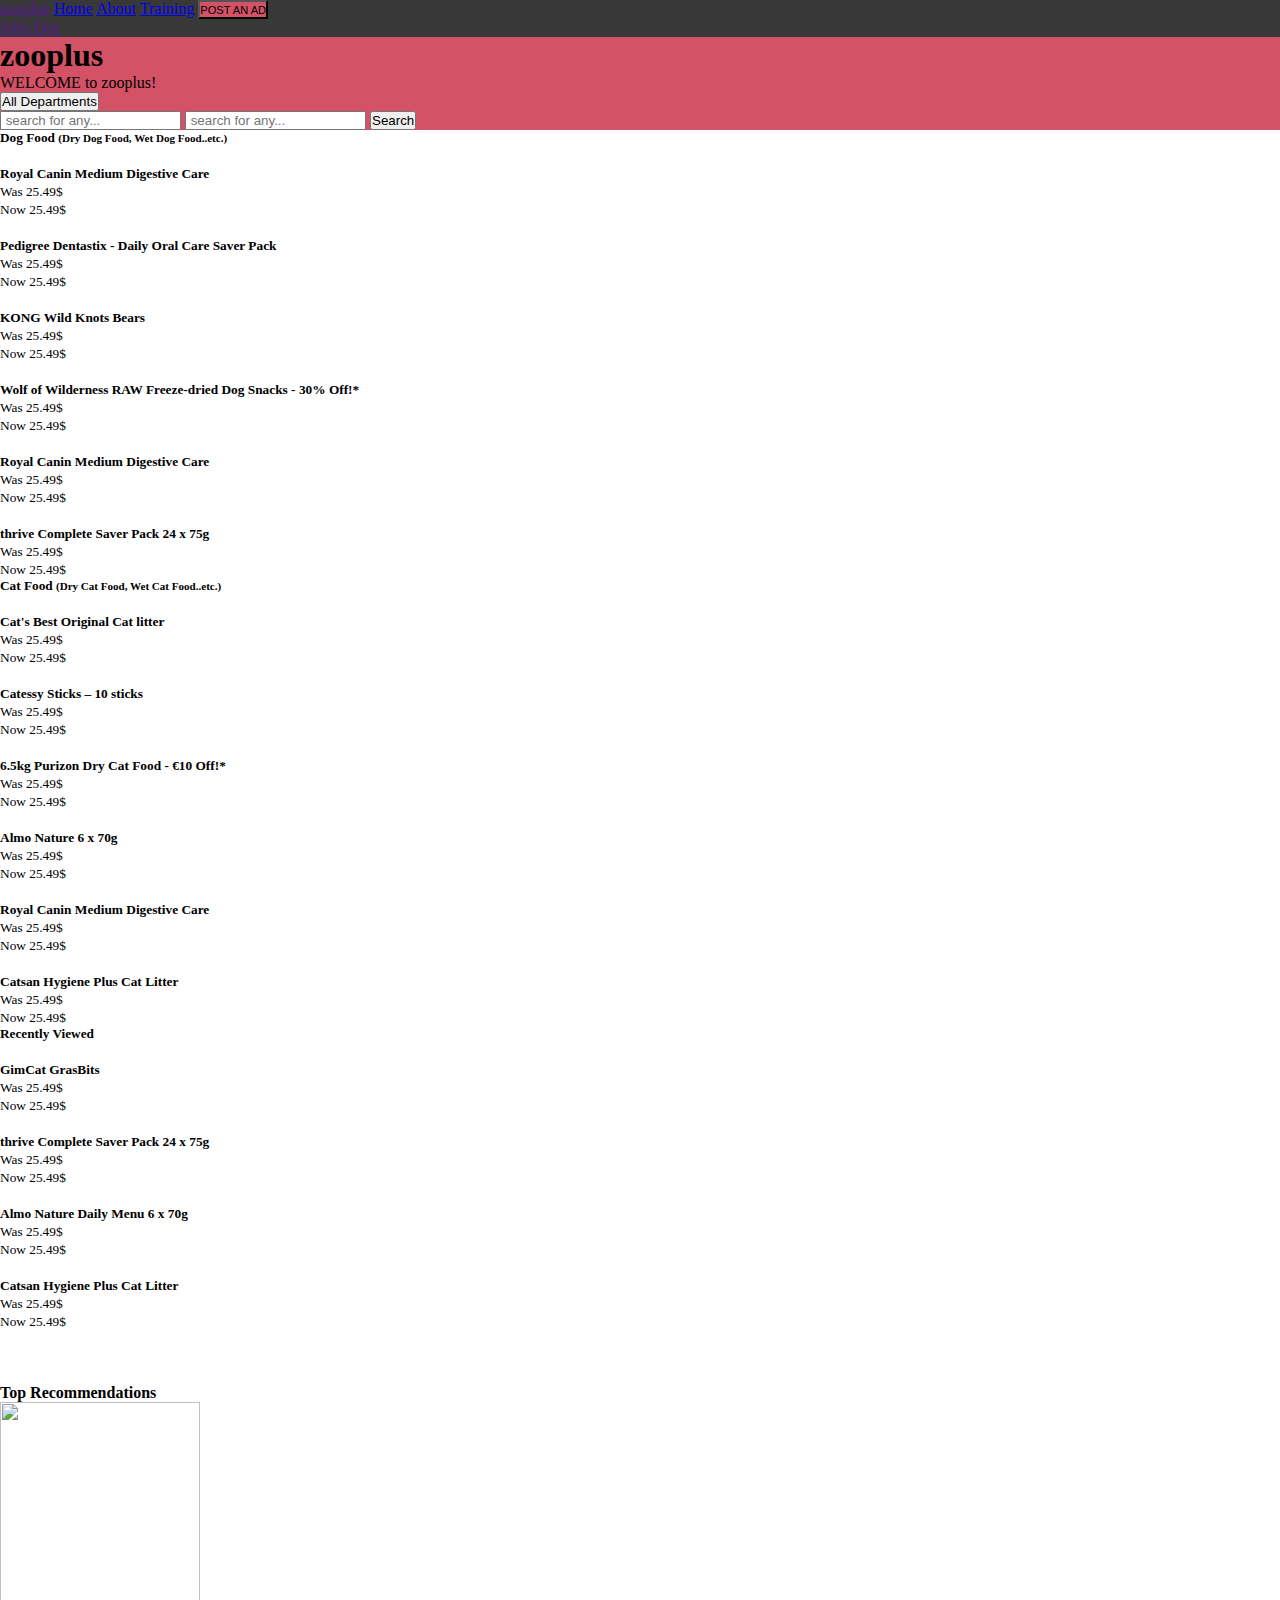
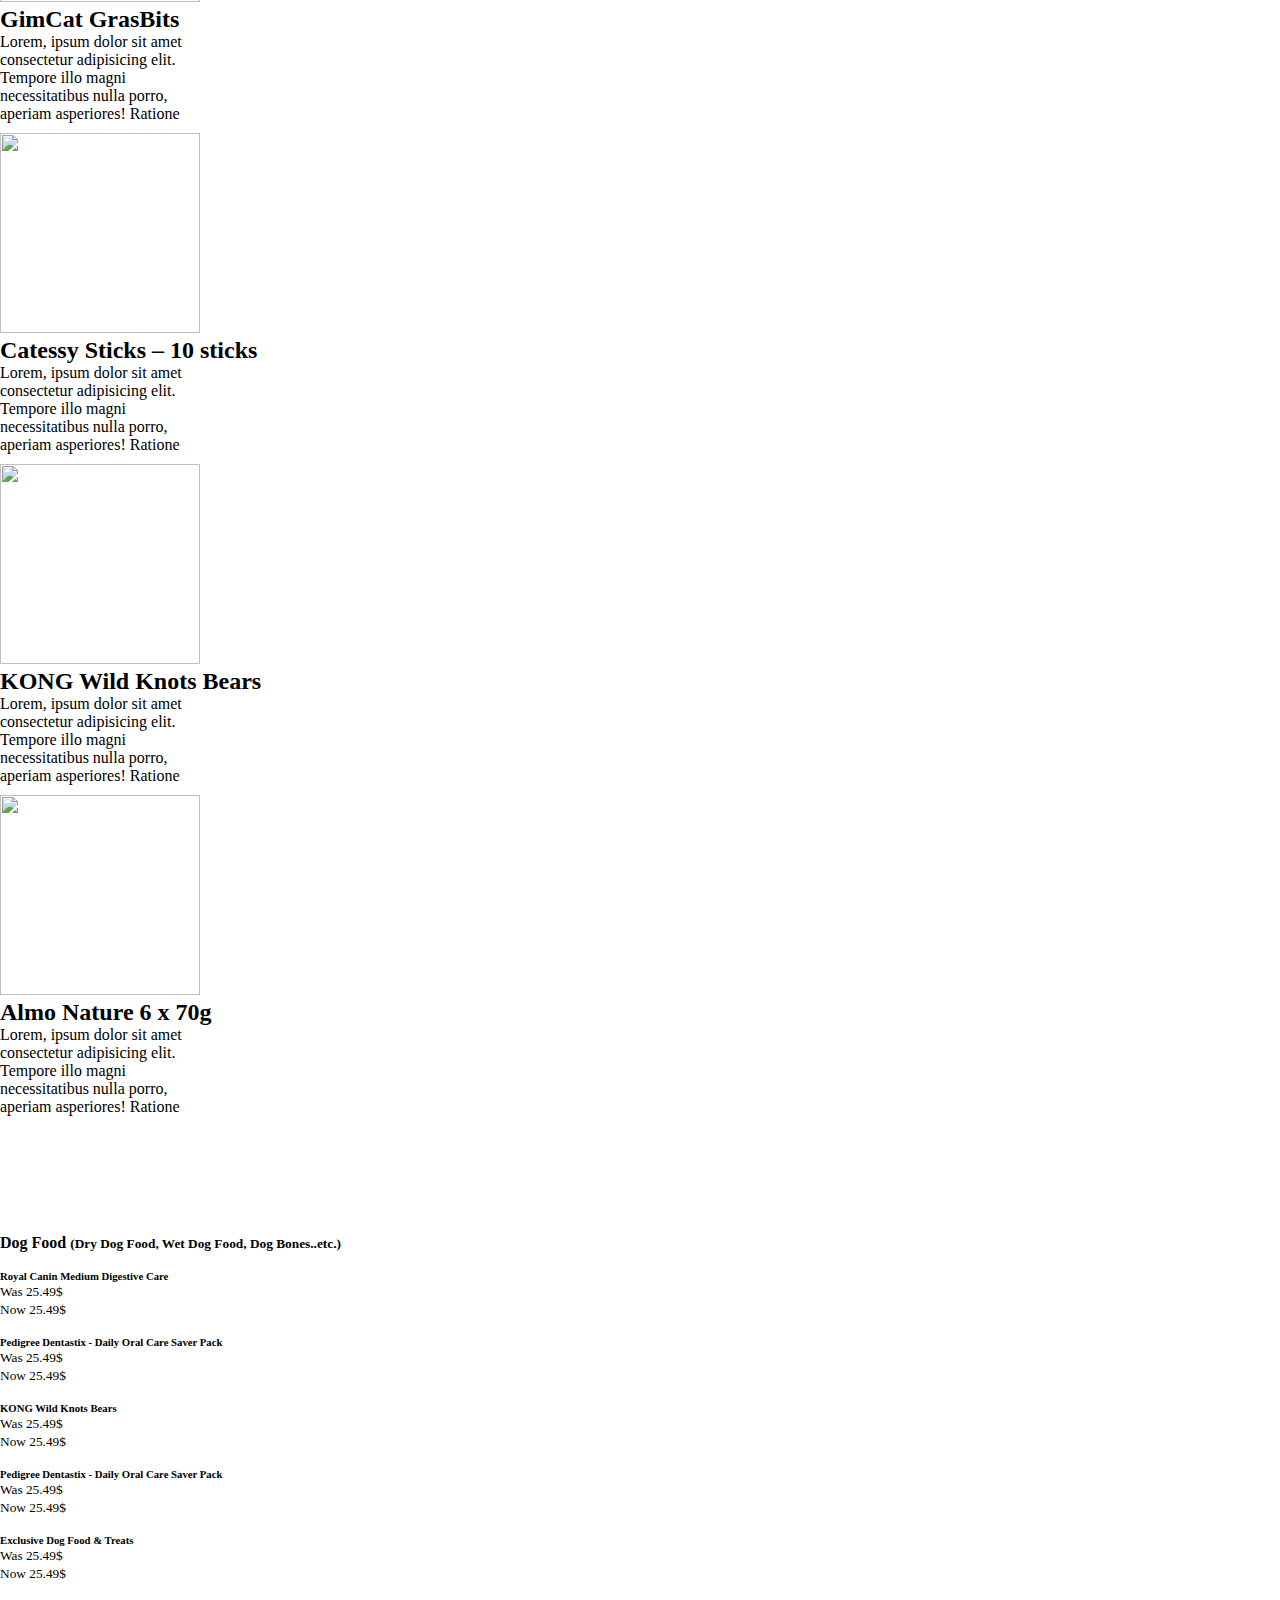
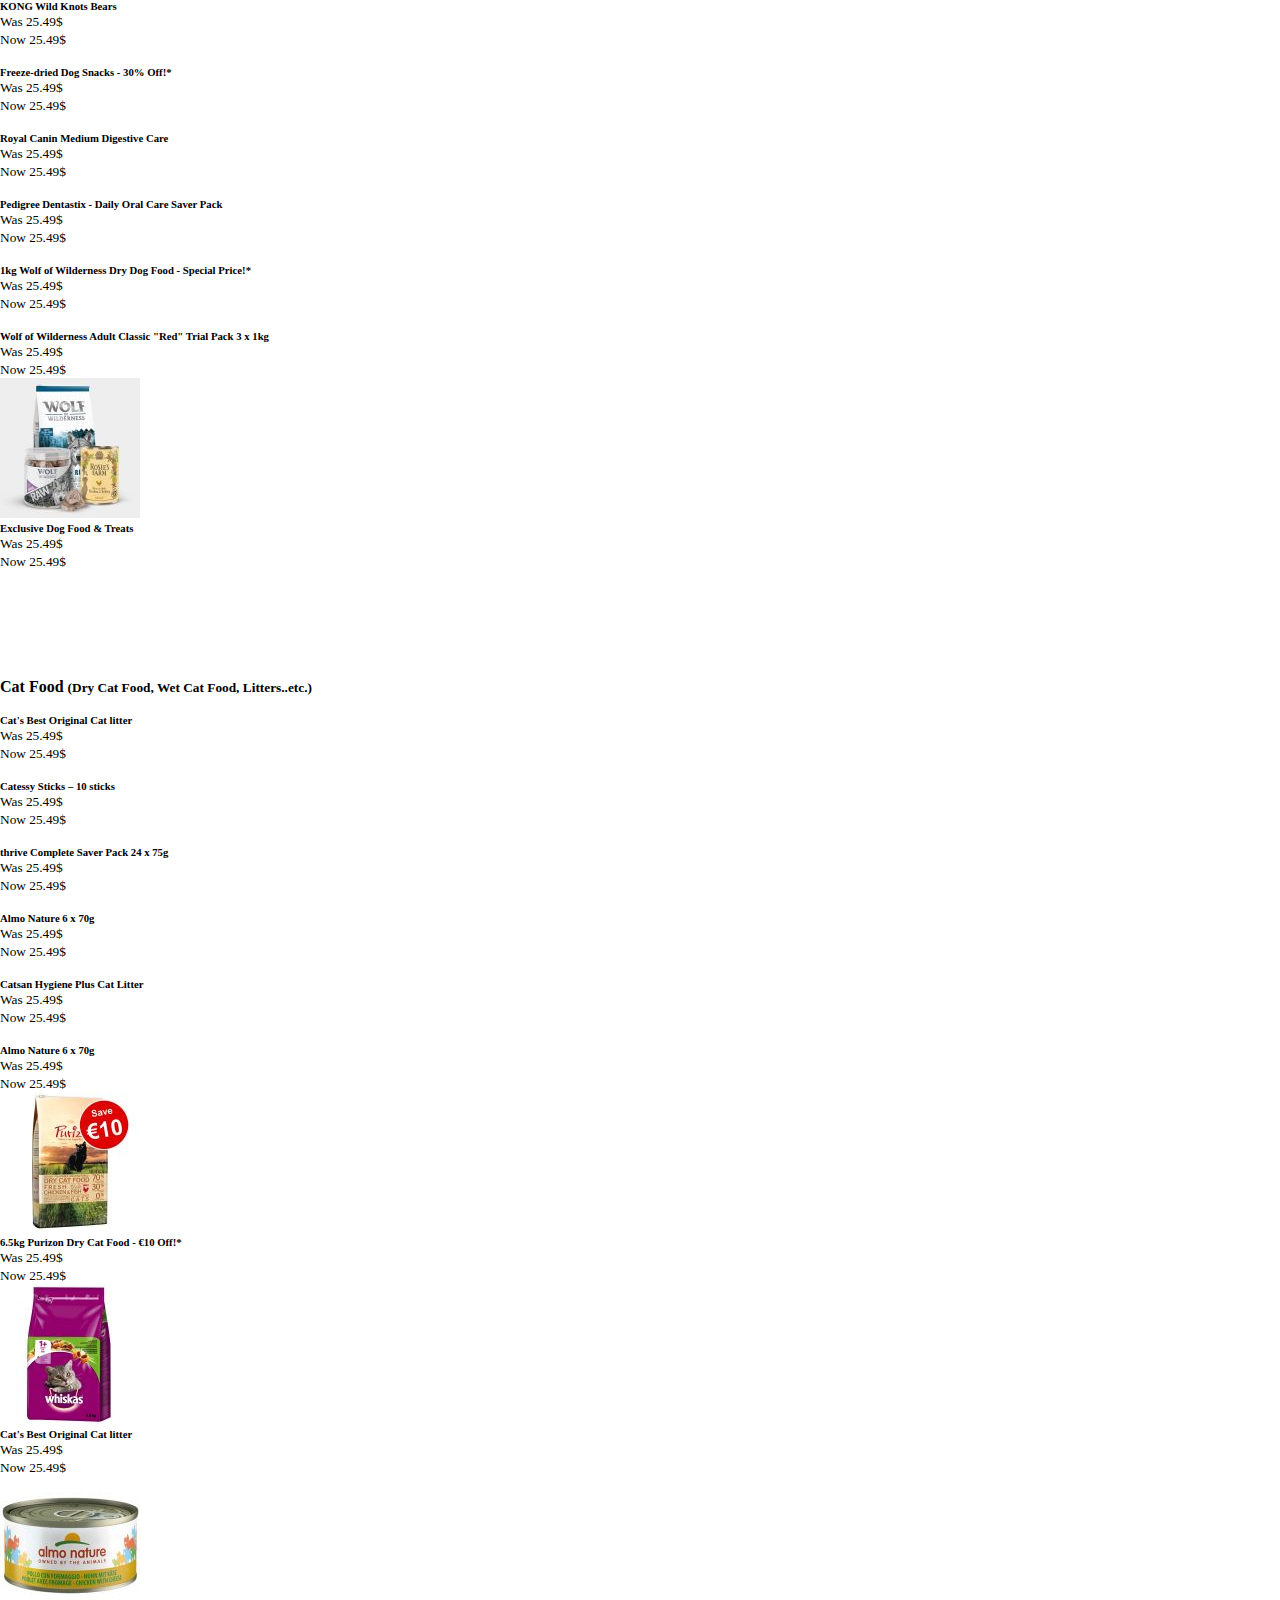
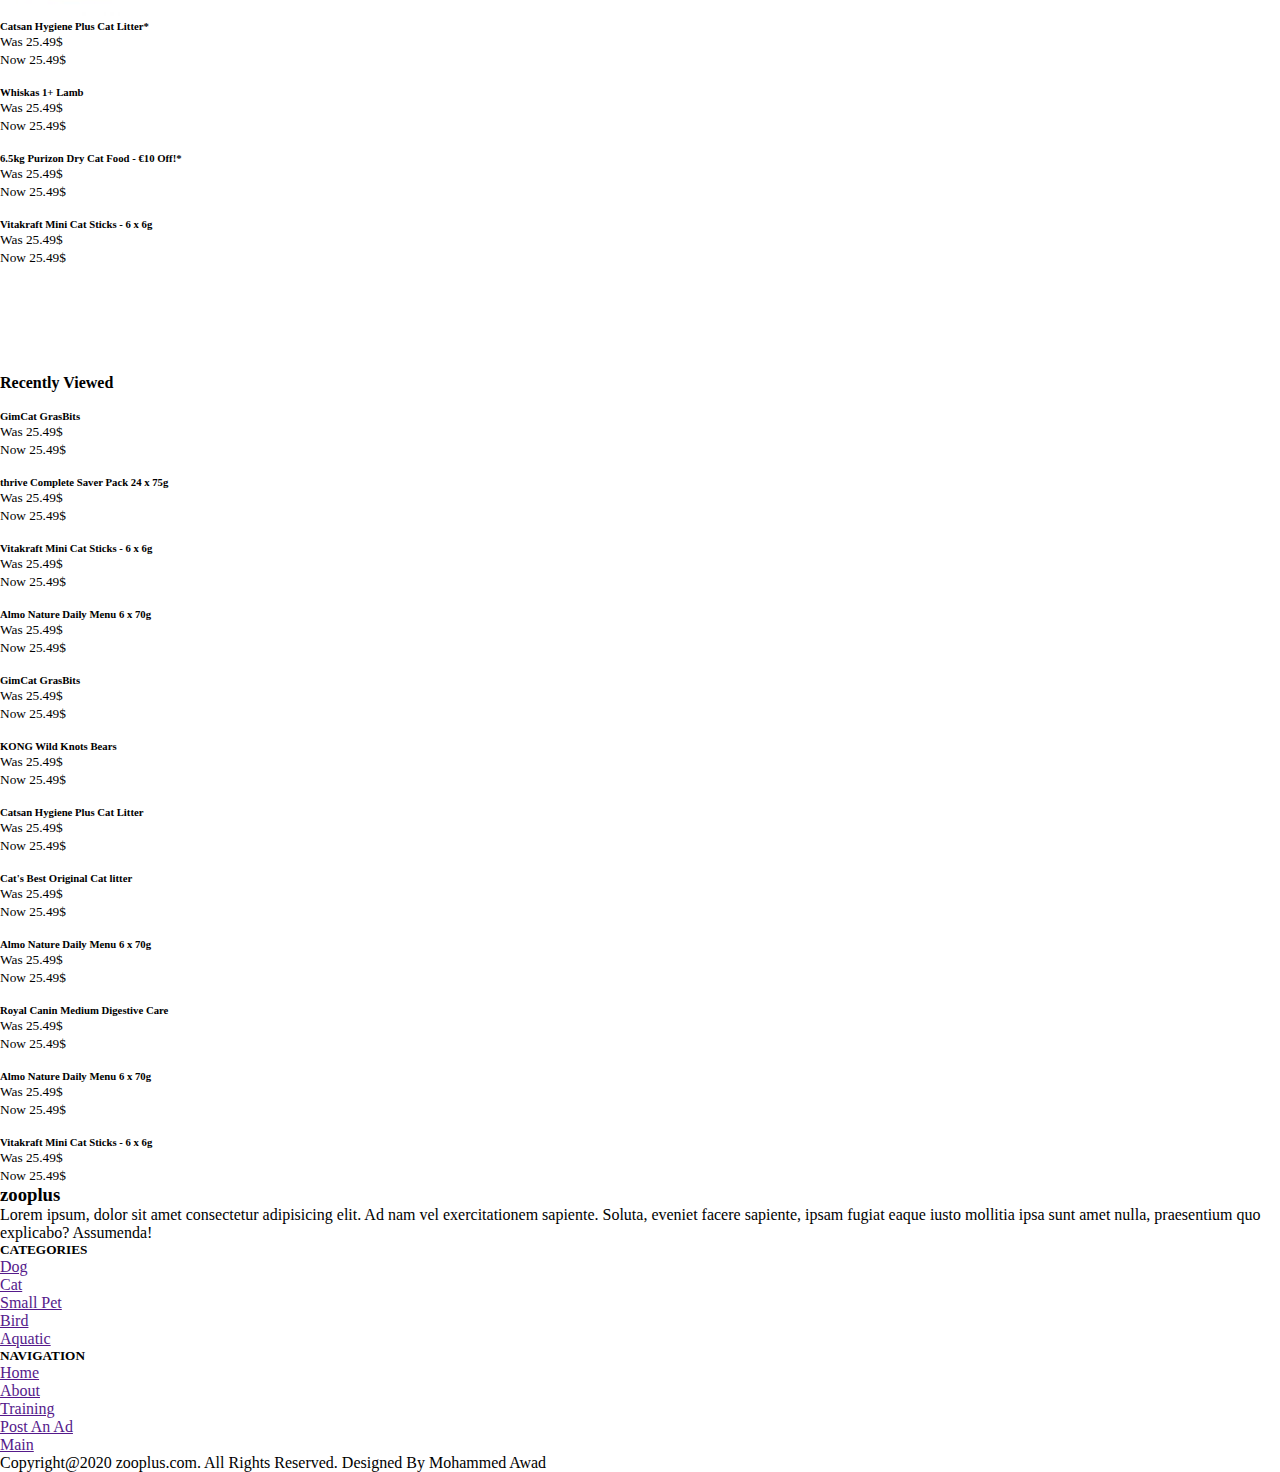
==== commit a46382d7: "update readme and images and texts" ====
--- a/index.html
+++ b/index.html
@@ -14,27 +14,28 @@
 <body>
 
   <nav class="d-flex nav-showcase justify-content-center justify-content-lg-between py-3">
-    <div class="d-flex mx-lg-4">
+    <div class="d-flex mx-lg-4 ">
       <a href="" class="navbar-brand text-white px-2 px-md-4 px-lg-5">zooplus</a>
       <a class="nav-item nav-link px-2 px-md-4 px-lg-5 text-secondary text-decoration-none" href="index.html"><i
           class="fas fa-home px-1"></i>Home</a>
       <a class="nav-item nav-link px-2 px-md-4 px-lg-5 text-secondary" href="search.html"><i
           class="fas fa-th-large px-1"></i>About</a>
-      <a class="nav-item nav-link px-2 px-md-4 px-lg-5 text-secondary" href="#"><i
-          class="fas fa-shopping-cart px-1"></i>Training</a>
-      <button type="button" class="px-lg-5 px-2 px-md-4 showcase text-white rounded">
+      <a class="nav-item py-2 px-2 px-md-4 px-lg-5 text-secondary text-decoration-none no-button" href="#"><i
+          class="fas fa-shopping-cart px-1 no-button"></i>Training</a>
+      <button type="button" class="px-lg-5 px-2 px-md-4 showcase text-white rounded no-button">
         <small>POST AN AD</small>
       </button>
     </div>
     <div class="d-none d-lg-flex">
-      <a href="" class="nav-item nav-link px-md-4 px-lg-5 text-secondary"><i class="fas fa-envelope px-1"></i>John Doe
+      <a href="" class="nav-item py-2 px-md-4 px-lg-5 text-secondary text-decoration-none no-item"><i class="fas fa-envelope px-1"></i>John Doe
         <!-- <img src="" class="email-pic" alt="" /> -->
       </a>
     </div>
   </nav>
 
-  <div class="jumbotron jumbotron-fluid showcase text-white text-center">
+  <header class="jumbotron jumbotron-fluid showcase text-white text-center no-button">
     <div class="container">
+      <!-- <h1 class="display-4 d-md-none d-lg-none">zooplus</h1> -->
       <h1 class="display-1">zooplus</h1>
       <p class="lead">WELCOME to zooplus!</p>
     </div>
@@ -43,66 +44,160 @@
       <div class="input-group-prepend">
         <button class="btn btn-outline-dark bg-light dropdown-toggle" type="button" data-toggle="dropdown"
           aria-haspopup="true" aria-expanded="false">
-          Dropdown
+          All Departments
         </button>
       </div>
-      <input class="w-25" type="text" placeholder=" search for any..."  aria-label="Small" />
-      <input class="w-25" type="text" placeholder=" search for any..."  aria-label="Small" />
+      <input class="w-25" type="text" placeholder=" search for any..." aria-label="Small" />
+      <input class="w-25" type="text" placeholder=" search for any..." aria-label="Small" />
       <button class="btn btn-outline-secondary bg-dark" type="submit">
-          Search
-        </button>
-    </div>
+        Search
+      </button>
+    </div>
+  </header>
+
+  <!-- mobile view -->
+  <div class="container col-12 d-lg-none d-md-none d-sm-12 mt-3">
+    <h5>Dog Food <small class="small-color">(Dry Dog Food, Wet Dog Food..etc.)</small></h5>
+    <div class="row d-flex border mx-auto">
+      <div class="col-6 border bg-light ">
+        <div class="img-area"><img class="imgs" src="images/dog-food-1.jpg" alt=""></div>
+        <small class=""><b>Royal Canin Medium Digestive Care</b></small>
+        <small><br>Was 25.49$</small><br>
+        <small class="text-danger">Now 25.49$</small>
+      </div>
+      <div class="col-6 bg-light ">
+        <div class="img-area"><img class="imgs" src="images/dog-food-2.jpg" alt=""></div>
+        <small class=""><b>Pedigree Dentastix - Daily Oral Care Saver Pack</b></small>
+        <small><br>Was 25.49$</small><br>
+        <small class="text-danger">Now 25.49$</small>
+      </div>
+    </div>
+    <div class="row d-flex border mx-auto my-2">
+      <div class="col-6 border bg-light ">
+        <div class="img-area"><img class="imgs" src="images/dog-food-3.jpg" alt=""></div>
+        <small class=""><b>KONG Wild Knots Bears</b></small>
+        <small><br>Was 25.49$</small><br>
+        <small class="text-danger">Now 25.49$</small>
+      </div>
+      <div class="col-6 bg-light">
+        <div class="img-area"><img class="imgs" src="images/dog-food-4.jpg" alt=""></div>
+        <small class=""><b>Wolf of Wilderness RAW Freeze-dried Dog Snacks - 30% Off!*</b></small>
+        <small><br>Was 25.49$</small><br>
+        <small class="text-danger">Now 25.49$</small>
+      </div>
+    </div>
+    <div class="row d-flex border mx-auto">
+      <div class="col-6 border bg-light ">
+        <div class="img-area"><img class="imgs" src="images/dog-food-5.jpg" alt=""></div>
+        <small class=""><b>Royal Canin Medium Digestive Care</b></small>
+        <small><br>Was 25.49$</small><br>
+        <small class="text-danger">Now 25.49$</small>
+      </div>
+      <div class="col-6 bg-light">
+        <div class="img-area"><img class="imgs" src="images/dog-food-6.jpg" alt=""></div>
+        <small class=""><b>thrive Complete Saver Pack 24 x 75g</b></small>
+        <small><br>Was 25.49$</small><br>
+        <small class="text-danger">Now 25.49$</small>
+      </div>
+    </div>
+
+    <h5 class="mt-3">Cat Food <small class="small-color">(Dry Cat Food, Wet Cat Food..etc.)</small></h5>
+    <div class="row d-flex border mx-auto">
+      <div class="col-6 border bg-light ">
+        <div class="img-area"><img class="imgs" src="images/cat-food-1.jpg" alt=""></div>
+        <small class=""><b>Cat's Best Original Cat litter</b></small>
+        <small><br>Was 25.49$</small><br>
+        <small class="text-danger">Now 25.49$</small>
+      </div>
+      <div class="col-6 bg-light">
+        <div class="img-area"><img class="imgs" src="images/cat-food-2.jpg" alt=""></div>
+        <small class=""><b>Catessy Sticks – 10 sticks</b></small>
+        <small><br>Was 25.49$</small><br>
+        <small class="text-danger">Now 25.49$</small>
+      </div>
+    </div>
+    <div class="row d-flex border mx-auto my-2">
+      <div class="col-6 border bg-light ">
+        <div class="img-area"><img class="imgs" src="images/cat-food-3.jpg" alt=""></div>
+        <small class=""><b>6.5kg Purizon Dry Cat Food - €10 Off!*</b></small>
+        <small><br>Was 25.49$</small><br>
+        <small class="text-danger">Now 25.49$</small>
+      </div>
+      <div class="col-6 bg-light">
+        <div class="img-area"><img class="imgs" src="images/cat-food-4.jpg" alt=""></div>
+        <small class=""><b>Almo Nature 6 x 70g</b></small>
+        <small><br>Was 25.49$</small><br>
+        <small class="text-danger">Now 25.49$</small>
+      </div>
+    </div>
+    <div class="row d-flex border mx-auto">
+      <div class="col-6 border bg-light ">
+        <div class="img-area"><img class="imgs" src="images/cat-food-5.jpg" alt=""></div>
+        <small class=""><b>Royal Canin Medium Digestive Care</b></small>
+        <small><br>Was 25.49$</small><br>
+        <small class="text-danger">Now 25.49$</small>
+      </div>
+      <div class="col-6 bg-light">
+        <div class="img-area"><img class="imgs" src="images/cat-food-6.jpg" alt=""></div>
+        <small class=""><b>Catsan Hygiene Plus Cat Litter</b></small>
+        <small><br>Was 25.49$</small><br>
+        <small class="text-danger">Now 25.49$</small>
+      </div>
+    </div>
+
+    <h5 class="mt-3">Recently Viewed</h5>
+    <div class="row d-flex border mx-auto">
+      <div class="col-6  border bg-light ">
+        <div class="img-area"><img class="imgs" src="images/viewed-1.jpg" alt=""></div>
+        <small class=""><b>GimCat GrasBits</b></small>
+        <small><br>Was 25.49$</small><br>
+        <small class="text-danger">Now 25.49$</small>
+      </div>
+      <div class="col-6 bg-light">
+        <div class="img-area"><img class="imgs" src="images/viewed-2.jpg" alt=""></div>
+        <small class=""><b>thrive Complete Saver Pack 24 x 75g</b></small>
+        <small><br>Was 25.49$</small><br>
+        <small class="text-danger">Now 25.49$</small>
+      </div>
+    </div>
+    <div class="row d-flex border mx-auto my-2">
+      <div class="col-6 border bg-light">
+        <div class="img-area"><img class="imgs" src="images/viewed-3.jpg" alt=""></div>
+        <small class=""><b>Almo Nature Daily Menu 6 x 70g</b></small>
+        <small><br>Was 25.49$</small><br>
+        <small class="text-danger">Now 25.49$</small>
+      </div>
+      <div class="col-6 border bg-light">
+        <div class="img-area"><img class="imgs" src="images/viewed-4.jpg" alt=""></div>
+        <small class=""><b>Catsan Hygiene Plus Cat Litter</b></small>
+        <small><br>Was 25.49$</small><br>
+        <small class="text-danger">Now 25.49$</small>
+      </div>
+    </div>
+
   </div>
-   
-  <!-- <nav class="d-flex nav-showcase justify-content-center justify-content-lg-between py-3">
-    <div class="d-flex mx-lg-4">
-      <a href="search.html" class="navbar-brand text-white px-2 px-md-4 px-lg-5">zooplus</a>
-      <a class="nav-item nav-link px-2 px-md-4 px-lg-5 text-secondary text-decoration-none" href="#"><i
-          class="fas fa-home px-1"></i>Home</a>
-      <a class="nav-item nav-link px-2 px-md-4 px-lg-5 text-secondary" href="#"><i
-          class="fas fa-th-large px-1"></i>About</a>
-      <a class="nav-item nav-link px-2 px-md-4 px-lg-5 text-secondary" href="#"><i
-          class="fas fa-shopping-cart px-1"></i>Training</a>
-      <a href="search.html"><button type="submit" class="px-lg-5 px-2 px-md-4 showcase text-white rounded"><small>POST AN AD</small></button></a> 
-    </div>
-    <div class="d-none d-lg-flex">
-      <a href="" class="nav-item nav-link px-md-4 px-lg-5 text-secondary"><i class="fas fa-envelope px-1"></i>John Doe
-        <img src="" class="email-pic" alt=""> </a>
-    </div>
-  </nav>
-
-  <div class="jumbotron jumbotron-fluid showcase text-white text-center">
-    <div class="container">
-      <h1 class="display-4">zooplus</h1>
-      <p class="lead">WELCOME to zooplus...!</p>
-    </div>
-    <div class="input-group mx-auto w-75 pb-3">
-      <div class="input-group-prepend">
-        <span class="input-group-text" id="">All Departments</span>
-      </div>
-      <input type="text" class="form-control">
-      <input type="text" class="form-control">
-      <button class="btn btn-outline-secondary bg-dark" type="submit">Search</button>
-    </div>
-  </div> -->
-
-  <div class="container bg-light">
+  
+
+
+
+
+  <div class="container d-lg-flex d-md-flex d-none bg-light">
     <div class="row">
-      <div class="col-sm-12">
+      <div class="col-md-12">
         <div id="carouselExampleIndicators0" class="carousel slide" data-bs-ride="carousel">
           <ol class="carousel-indicators">
             <li data-bs-target="#carouselExampleIndicators0" data-bs-slide-to="0" class="active"></li>
             <li data-bs-target="#carouselExampleIndicators0" data-bs-slide-to="1"></li>
             <li data-bs-target="#carouselExampleIndicators0" data-bs-slide-to="2"></li>
           </ol>
-          <div class="carousel-inner">
+          <section class="carousel-inner">
             <h4>Top Recommendations</h4>
             <div class="carousel-item active">
               <div class="row">
-                <div class="col-sm-4">
+                <div class="col-md-4 mx-5">
                   <div class="single-box d-flex">
                     <a href="" class="my-auto"><i class="fas fa-chevron-left text-secondary px-3"></i></a>
-                    <div class="img-area1"><img style="width: 300px; height: 200px;" src="images/dog-food-1.jpg" alt="">
+                    <div class="img-area1"><img style="width: 200px; height: 200px;" src="images/dog-food-1.jpg" alt="">
                     </div>
                     <div class="img-text1">
                       <h2 class="text-center">GimCat GrasBits</h2>
@@ -112,14 +207,27 @@
                     </div>
                   </div>
                 </div>
+                <div class="col-md-4 mx-5 no-button no-item">
+                  <div class="single-box d-flex">
+                    <a href="" class="my-auto"><i class="fas fa-chevron-left text-secondary px-3"></i></a>
+                    <div class="img-area1"><img style="width: 200px; height: 200px;" src="images/dog-food-2.jpg" alt="">
+                    </div>
+                    <div class="img-text1">
+                      <h2 class="text-center">Catessy Sticks – 10 sticks</h2>
+                      <p class="pl-3">Lorem, ipsum dolor sit amet consectetur adipisicing elit. Tempore illo magni
+                        necessitatibus nulla porro, aperiam asperiores! Ratione
+                      </p>
+                    </div>
+                  </div>
+                </div>
               </div>
             </div>
             <div class="carousel-item">
               <div class="row">
-                <div class="col-sm-4">
+                <div class="col-md-4 mx-3">
                   <div class="single-box d-flex">
                     <a href="" class="my-auto"><i class="fas fa-chevron-left text-secondary px-3"></i></a>
-                    <div class="img-area1"><img style="width: 300px; height: 200px;" src="images/dog-food-4.jpg" alt="">
+                    <div class="img-area1"><img style="width: 200px; height: 200px;" src="images/dog-food-4.jpg" alt="">
                     </div>
                     <div class="img-text1">
                       <h2 class="text-center">KONG Wild Knots Bears</h2>
@@ -129,9 +237,22 @@
                     </div>
                   </div>
                 </div>
+                <div class="col-md-4 col-lg-4 mx-3 no-button no-item">
+                  <div class="single-box d-flex">
+                    <a href="" class="my-auto"><i class="fas fa-chevron-left text-secondary px-3"></i></a>
+                    <div class="img-area1"><img style="width: 200px; height: 200px;" src="images/dog-food-5.jpg" alt="">
+                    </div>
+                    <div class="img-text1">
+                      <h2 class="text-center">Almo Nature 6 x 70g</h2>
+                      <p class="">Lorem, ipsum dolor sit amet consectetur adipisicing elit. Tempore illo magni
+                        necessitatibus nulla porro, aperiam asperiores! Ratione
+                      </p>
+                    </div>
+                  </div>
+                </div>
               </div>
             </div>
-          </div>
+          </section>
         </div>
       </div>
     </div>
@@ -140,20 +261,24 @@
 
 
 
-  <div class="container bg-light border rounded mt-5">
+  <div class="container d-lg-flex d-md-flex d-none bg-light border rounded mt-5">
     <div class="row">
-      <div class="col-sm-12">
+      <div class="col-md-12 col-lg-12">
         <div id="carouselExampleIndicators1" class="carousel slide" data-bs-ride="carousel">
           <ol class="carousel-indicators">
             <li data-bs-target="#carouselExampleIndicators1" data-bs-slide-to="0" class="active"></li>
             <li data-bs-target="#carouselExampleIndicators1" data-bs-slide-to="1"></li>
             <li data-bs-target="#carouselExampleIndicators1" data-bs-slide-to="2"></li>
+            <li data-bs-target="#carouselExampleIndicators1" data-bs-slide-to="3"></li>
+            <li data-bs-target="#carouselExampleIndicators1" data-bs-slide-to="4"></li>
+            <li data-bs-target="#carouselExampleIndicators1" data-bs-slide-to="5"></li>
           </ol>
-          <div class="carousel-inner">
-            <h4><i class="fas fa-dog mx-2"></i>Dog Food<small class="small-color">(Dry Dog Food, Wet Dog Food, Dog Bones..etc.)</small></h4>
+          <section class="carousel-inner">
+            <h4><i class="fas fa-dog mx-2"></i>Dog Food <small class="small-color">(Dry Dog Food, Wet Dog Food, Dog
+                Bones..etc.)</small></h4>
             <div class="carousel-item active">
               <div class="row">
-                <div class="col-sm-4">
+                <div class="col-md-4 col-lg-2">
                   <div class="single-box">
                     <div class="img-area"><img src="images/dog-food-1.jpg" alt=""></div>
                     <div class="img-text">
@@ -163,15 +288,13 @@
                         <i class="fas fa-star text-warning"></i>
                         <i class="fas fa-star text-warning"></i>
                         <i class="fas fa-star-half text-warning"></i></a>
-                      <h6 class="text-center">Royal Canin Medium Digestive Care</h6>
-                      <!-- <small>from: Tashkent, UZB</small><br> -->
-                      <small>Was 25.49$</small><br>
-                      <small class="text-danger">Now 25.49$</small>
-
-                    </div>
-                  </div>
-                </div>
-                <div class="col-sm-4">
+                      <h6 class="">Royal Canin Medium Digestive Care</h6>
+                      <small>Was 25.49$</small><br>
+                      <small class="text-danger">Now 25.49$</small>
+                    </div>
+                  </div>
+                </div>
+                <div class="col-md-4 col-lg-2">
                   <div class="single-box">
                     <div class="img-area"><img src="images/dog-food-2.jpg" alt=""></div>
                     <div class="img-text">
@@ -181,16 +304,67 @@
                         <i class="fas fa-star text-warning"></i>
                         <i class="fas fa-star text-warning"></i>
                         <i class="fas fa-star text-warning"></i></a>
-                      <h6 class="text-center">Pedigree Dentastix - Daily Oral Care Saver Pack</h6>
-                      <!-- <small>from: Tashkent, UZB</small><br> -->
-                      <small>Was 25.49$</small><br>
-                      <small class="text-danger">Now 25.49$</small>
-                    </div>
-                  </div>
-                </div>
-                <div class="col-sm-4">
+                      <h6 class="">Pedigree Dentastix - Daily Oral Care Saver Pack</h6>
+                      <!-- <small>from: Tashkent, UZB</small><br> -->
+                      <small>Was 25.49$</small><br>
+                      <small class="text-danger">Now 25.49$</small>
+                    </div>
+                  </div>
+                </div>
+                <div class="col-md-4 col-lg-2">
                   <div class="single-box">
                     <div class="img-area"><img src="images/dog-food-3.jpg" alt=""></div>
+                    <div class="img-text">
+                      <a href="" class="d-flex justify-content-center">
+                        <i class="fas fa-star text-warning"></i>
+                        <i class="fas fa-star text-warning"></i>
+                        <i class="fas fa-star text-warning"></i>
+                        <i class="fas fa-star text-warning"></i>
+                        <i class="fas fa-star-half text-warning"></i></a>
+                      <h6>KONG Wild Knots Bears</h6>
+                      <!-- <small>from: Tashkent, UZB</small><br> -->
+                      <small>Was 25.49$</small><br>
+                      <small class="text-danger">Now 25.49$</small>
+                    </div>
+                  </div>
+                </div>
+                <div class="col-lg-2 col-md-4">
+                  <div class="single-box">
+                    <div class="img-area"><img src="images/dog-food-4.jpg" alt=""></div>
+                    <div class="img-text">
+                      <a href="" class="d-flex justify-content-center">
+                        <i class="fas fa-star text-warning"></i>
+                        <i class="fas fa-star text-warning"></i>
+                        <i class="fas fa-star text-warning"></i>
+                        <i class="fas fa-star text-warning"></i>
+                        <i class="fas fa-star-half text-warning"></i></a>
+                      <h6>Pedigree Dentastix - Daily Oral Care Saver Pack</h6>
+                      <!-- <small>from: Tashkent, UZB</small><br> -->
+                      <small>Was 25.49$</small><br>
+                      <small class="text-danger">Now 25.49$</small>
+                    </div>
+                  </div>
+                </div>
+                <div class="col-lg-2 col-md-4">
+                  <div class="single-box">
+                    <div class="img-area"><img src="images/dog-food-5.jpg" alt=""></div>
+                    <div class="img-text">
+                      <a href="" class="d-flex justify-content-center">
+                        <i class="fas fa-star text-warning"></i>
+                        <i class="fas fa-star text-warning"></i>
+                        <i class="fas fa-star text-warning"></i>
+                        <i class="fas fa-star text-warning"></i>
+                        <i class="fas fa-star-half text-warning"></i></a>
+                      <h6>Exclusive Dog Food & Treats</h6>
+                      <!-- <small>from: Tashkent, UZB</small><br> -->
+                      <small>Was 25.49$</small><br>
+                      <small class="text-danger">Now 25.49$</small>
+                    </div>
+                  </div>
+                </div>
+                 <div class="col-lg-2 col-md-4">
+                  <div class="single-box">
+                    <div class="img-area"><img src="images/dog-food-6.jpg" alt=""></div>
                     <div class="img-text">
                       <a href="" class="d-flex justify-content-center">
                         <i class="fas fa-star text-warning"></i>
@@ -209,7 +383,7 @@
             </div>
             <div class="carousel-item">
               <div class="row">
-                <div class="col-sm-4">
+                <div class="col-lg-2 col-md-4">
                   <div class="single-box">
                     <div class="img-area"><img src="images/dog-food-4.jpg" alt=""></div>
                     <div class="img-text">
@@ -219,14 +393,14 @@
                         <i class="fas fa-star text-warning"></i>
                         <i class="fas fa-star text-warning"></i>
                         <i class="fas fa-star text-warning"></i></a>
-                      <h6>Wolf of Wilderness RAW Freeze-dried Dog Snacks - 30% Off!*</h6>
-                      <!-- <small>from: Tashkent, UZB</small><br> -->
-                      <small>Was 25.49$</small><br>
-                      <small class="text-danger">Now 25.49$</small>
-                    </div>
-                  </div>
-                </div>
-                <div class="col-sm-4">
+                      <h6>Freeze-dried Dog Snacks - 30% Off!*</h6>
+                      <!-- <small>from: Tashkent, UZB</small><br> -->
+                      <small>Was 25.49$</small><br>
+                      <small class="text-danger">Now 25.49$</small>
+                    </div>
+                  </div>
+                </div>
+                <div class="col-lg-2 col-md-4">
                   <div class="single-box">
                     <div class="img-area"><img src="images/cat-food-1.jpg" alt=""></div>
                     <div class="img-text">
@@ -236,14 +410,14 @@
                         <i class="fas fa-star text-warning"></i>
                         <i class="fas fa-star text-warning"></i>
                         <i class="fas fa-star-half text-warning"></i></a>
-                      <h6>Wolf of Wilderness RAW Freeze-dried Dog Snacks - 30% Off!*</h6>
-                      <!-- <small>from: Tashkent, UZB</small><br> -->
-                      <small>Was 25.49$</small><br>
-                      <small class="text-danger">Now 25.49$</small>
-                    </div>
-                  </div>
-                </div>
-                <div class="col-sm-4">
+                      <h6>Royal Canin Medium Digestive Care</h6>
+                      <!-- <small>from: Tashkent, UZB</small><br> -->
+                      <small>Was 25.49$</small><br>
+                      <small class="text-danger">Now 25.49$</small>
+                    </div>
+                  </div>
+                </div>
+                <div class="col-lg-2 col-md-4">
                   <div class="single-box">
                     <div class="img-area"><img src="images/cat-food-2.jpg" alt=""></div>
                     <div class="img-text">
@@ -253,7 +427,58 @@
                         <i class="fas fa-star text-warning"></i>
                         <i class="fas fa-star text-warning"></i>
                         <i class="fas fa-star-half text-warning"></i></a>
-                      <h6>Wolf of Wilderness RAW Freeze-dried Dog Snacks - 30% Off!*</h6>
+                      <h6>Pedigree Dentastix - Daily Oral Care Saver Pack</h6>
+                      <!-- <small>from: Tashkent, UZB</small><br> -->
+                      <small>Was 25.49$</small><br>
+                      <small class="text-danger">Now 25.49$</small>
+                    </div>
+                  </div>
+                </div>
+                <div class="col-lg-2 col-md-4">
+                  <div class="single-box">
+                    <div class="img-area"><img src="images/dog-food-3.jpg" alt=""></div>
+                    <div class="img-text">
+                      <a href="" class="d-flex justify-content-center">
+                        <i class="fas fa-star text-warning"></i>
+                        <i class="fas fa-star text-warning"></i>
+                        <i class="fas fa-star text-warning"></i>
+                        <i class="fas fa-star text-warning"></i>
+                        <i class="fas fa-star-half text-warning"></i></a>
+                      <h6>1kg Wolf of Wilderness Dry Dog Food - Special Price!*</h6>
+                      <!-- <small>from: Tashkent, UZB</small><br> -->
+                      <small>Was 25.49$</small><br>
+                      <small class="text-danger">Now 25.49$</small>
+                    </div>
+                  </div>
+                </div>
+                <div class="col-lg-2 col-md-4">
+                  <div class="single-box">
+                    <div class="img-area"><img src="images/dog-food-1.jpg" alt=""></div>
+                    <div class="img-text">
+                      <a href="" class="d-flex justify-content-center">
+                        <i class="fas fa-star text-warning"></i>
+                        <i class="fas fa-star text-warning"></i>
+                        <i class="fas fa-star text-warning"></i>
+                        <i class="fas fa-star text-warning"></i>
+                        <i class="fas fa-star-half text-warning"></i></a>
+                      <h6>Wolf of Wilderness Adult Classic "Red" Trial Pack 3 x 1kg</h6>
+                      <!-- <small>from: Tashkent, UZB</small><br> -->
+                      <small>Was 25.49$</small><br>
+                      <small class="text-danger">Now 25.49$</small>
+                    </div>
+                  </div>
+                </div>
+                <div class="col-lg-2 col-md-4">
+                  <div class="single-box">
+                    <div class="img-area"><img src="images/dog-food-9.jpg" alt=""></div>
+                    <div class="img-text">
+                      <a href="" class="d-flex justify-content-center">
+                        <i class="fas fa-star text-warning"></i>
+                        <i class="fas fa-star text-warning"></i>
+                        <i class="fas fa-star text-warning"></i>
+                        <i class="fas fa-star text-warning"></i>
+                        <i class="fas fa-star-half text-warning"></i></a>
+                      <h6>Exclusive Dog Food & Treats</h6>
                       <!-- <small>from: Tashkent, UZB</small><br> -->
                       <small>Was 25.49$</small><br>
                       <small class="text-danger">Now 25.49$</small>
@@ -262,27 +487,31 @@
                 </div>
               </div>
             </div>
-          </div>
+          </section>
         </div>
       </div>
     </div>
   </div>
 
 
-  <div class="container bg-light border rounded mt-5">
+  <div class="container d-lg-flex d-md-flex d-none bg-light border rounded mt-5">
     <div class="row">
-      <div class="col-sm-12">
+      <div class="col-md-12 col-lg-12">
         <div id="carouselExampleIndicators2" class="carousel slide" data-bs-ride="carousel">
           <ol class="carousel-indicators">
             <li data-bs-target="#carouselExampleIndicators2" data-bs-slide-to="0" class="active"></li>
             <li data-bs-target="#carouselExampleIndicators2" data-bs-slide-to="1"></li>
             <li data-bs-target="#carouselExampleIndicators2" data-bs-slide-to="2"></li>
+            <li data-bs-target="#carouselExampleIndicators2" data-bs-slide-to="3"></li>
+            <li data-bs-target="#carouselExampleIndicators2" data-bs-slide-to="4"></li>
+            <li data-bs-target="#carouselExampleIndicators2" data-bs-slide-to="5"></li>
           </ol>
-          <div class="carousel-inner">
-            <h4><i class="fas fa-cat mx-2"></i>Cat Food <small class="small-color">(Dry Cat Food, Wet Cat Food, Litters..etc.)</small></h4>
+          <section class="carousel-inner">
+            <h4><i class="fas fa-cat mx-2"></i>Cat Food <small class="small-color">(Dry Cat Food, Wet Cat Food,
+                Litters..etc.)</small></h4>
             <div class="carousel-item active">
               <div class="row">
-                <div class="col-sm-4">
+                <div class="col-md-4 col-lg-2">
                   <div class="single-box">
                     <div class="img-area"><img src="images/cat-food-1.jpg" alt=""></div>
                     <div class="img-text">
@@ -298,7 +527,7 @@
                     </div>
                   </div>
                 </div>
-                <div class="col-sm-4">
+                <div class="col-md-4 col-lg-2">
                   <div class="single-box">
                     <div class="img-area"><img src="images/cat-food-2.jpg" alt=""></div>
                     <div class="img-text">
@@ -314,9 +543,57 @@
                     </div>
                   </div>
                 </div>
-                <div class="col-sm-4">
+                <div class="col-md-4 col-lg-2">
                   <div class="single-box">
                     <div class="img-area"><img src="images/cat-food-3.jpg" alt=""></div>
+                    <div class="img-text">
+                      <a href="" class="d-flex justify-content-center">
+                        <i class="fas fa-star text-warning"></i>
+                        <i class="fas fa-star text-warning"></i>
+                        <i class="fas fa-star text-warning"></i>
+                        <!-- <i class="fas fa-star text-warning"></i> -->
+                        <i class="fas fa-star-half text-warning"></i></a>
+                      <h6>thrive Complete Saver Pack 24 x 75g</h6>
+                      <small>Was 25.49$</small><br>
+                      <small class="text-danger">Now 25.49$</small>
+                    </div>
+                  </div>
+                </div>
+                <div class="col-md-4 col-lg-2">
+                  <div class="single-box">
+                    <div class="img-area"><img src="images/cat-food-4.jpg" alt=""></div>
+                    <div class="img-text">
+                      <a href="" class="d-flex justify-content-center">
+                        <i class="fas fa-star text-warning"></i>
+                        <i class="fas fa-star text-warning"></i>
+                        <i class="fas fa-star text-warning"></i>
+                        <!-- <i class="fas fa-star text-warning"></i> -->
+                        <i class="fas fa-star-half text-warning"></i></a>
+                      <h6>Almo Nature 6 x 70g</h6>
+                      <small>Was 25.49$</small><br>
+                      <small class="text-danger">Now 25.49$</small>
+                    </div>
+                  </div>
+                </div>
+                <div class="col-md-4 col-lg-2">
+                  <div class="single-box">
+                    <div class="img-area"><img src="images/cat-food-5.jpg" alt=""></div>
+                    <div class="img-text">
+                      <a href="" class="d-flex justify-content-center">
+                        <i class="fas fa-star text-warning"></i>
+                        <i class="fas fa-star text-warning"></i>
+                        <i class="fas fa-star text-warning"></i>
+                        <!-- <i class="fas fa-star text-warning"></i> -->
+                        <i class="fas fa-star-half text-warning"></i></a>
+                      <h6>Catsan Hygiene Plus Cat Litter</h6>
+                      <small>Was 25.49$</small><br>
+                      <small class="text-danger">Now 25.49$</small>
+                    </div>
+                  </div>
+                </div>
+                <div class="col-md-4 col-lg-2">
+                  <div class="single-box">
+                    <div class="img-area"><img src="images/cat-food-6.jpg" alt=""></div>
                     <div class="img-text">
                       <a href="" class="d-flex justify-content-center">
                         <i class="fas fa-star text-warning"></i>
@@ -334,15 +611,79 @@
             </div>
             <div class="carousel-item">
               <div class="row">
-                <div class="col-sm-4">
+                <div class="col-md-4 col-lg-2">
+                  <div class="single-box">
+                    <div class="img-area"><img src="images/cat-food-7.jpg" alt=""></div>
+                    <div class="img-text">
+                      <a href="" class="d-flex justify-content-center">
+                        <i class="fas fa-star text-warning"></i>
+                        <i class="fas fa-star text-warning"></i>
+                        <!-- <i class="fas fa-star text-warning"></i> -->
+                        <!-- <i class="fas fa-star text-warning"></i> -->
+                        <i class="fas fa-star text-warning"></i></a>
+                      <h6>6.5kg Purizon Dry Cat Food - €10 Off!*</h6>
+                      <small>Was 25.49$</small><br>
+                      <small class="text-danger">Now 25.49$</small>
+                    </div>
+                  </div>
+                </div>
+                <div class="col-md-4 col-lg-2">
+                  <div class="single-box">
+                    <div class="img-area"><img src="images/cat-food-8.jpg" alt=""></div>
+                    <div class="img-text">
+                      <a href="" class="d-flex justify-content-center">
+                        <i class="fas fa-star text-warning"></i>
+                        <i class="fas fa-star text-warning"></i>
+                        <!-- <i class="fas fa-star text-warning"></i> -->
+                        <!-- <i class="fas fa-star text-warning"></i> -->
+                        <i class="fas fa-star-half text-warning"></i></a>
+                      <h6>Cat's Best Original Cat litter</h6>
+                      <small>Was 25.49$</small><br>
+                      <small class="text-danger">Now 25.49$</small>
+                    </div>
+                  </div>
+                </div>
+                <div class="col-md-4 col-lg-2">
+                  <div class="single-box">
+                    <div class="img-area"><img src="images/cat-food-9.jpg" alt=""></div>
+                    <div class="img-text">
+                      <a href="" class="d-flex justify-content-center">
+                        <i class="fas fa-star text-warning"></i>
+                        <i class="fas fa-star text-warning"></i>
+                        <i class="fas fa-star text-warning"></i>
+                        <i class="fas fa-star text-warning"></i>
+                        <i class="fas fa-star text-warning"></i></a>
+                      <h6>Catsan Hygiene Plus Cat Litter*</h6>
+                      <small>Was 25.49$</small><br>
+                      <small class="text-danger">Now 25.49$</small>
+                    </div>
+                  </div>
+                </div>
+                <div class="col-md-4 col-lg-2">
+                  <div class="single-box">
+                    <div class="img-area"><img src="images/cat-food-3.jpg" alt=""></div>
+                    <div class="img-text">
+                      <a href="" class="d-flex justify-content-center">
+                        <i class="fas fa-star text-warning"></i>
+                        <i class="fas fa-star text-warning"></i>
+                        <i class="fas fa-star text-warning"></i>
+                        <i class="fas fa-star text-warning"></i>
+                        <i class="fas fa-star text-warning"></i></a>
+                      <h6>Whiskas 1+ Lamb</h6>
+                      <small>Was 25.49$</small><br>
+                      <small class="text-danger">Now 25.49$</small>
+                    </div>
+                  </div>
+                </div>
+                <div class="col-md-4 col-lg-2">
                   <div class="single-box">
                     <div class="img-area"><img src="images/cat-food-4.jpg" alt=""></div>
                     <div class="img-text">
                       <a href="" class="d-flex justify-content-center">
                         <i class="fas fa-star text-warning"></i>
                         <i class="fas fa-star text-warning"></i>
-                        <!-- <i class="fas fa-star text-warning"></i> -->
-                        <!-- <i class="fas fa-star text-warning"></i> -->
+                        <i class="fas fa-star text-warning"></i>
+                        <i class="fas fa-star text-warning"></i>
                         <i class="fas fa-star text-warning"></i></a>
                       <h6>6.5kg Purizon Dry Cat Food - €10 Off!*</h6>
                       <small>Was 25.49$</small><br>
@@ -350,33 +691,17 @@
                     </div>
                   </div>
                 </div>
-                <div class="col-sm-4">
-                  <div class="single-box">
-                    <div class="img-area"><img src="images/cat-food-1.jpg" alt=""></div>
-                    <div class="img-text">
-                      <a href="" class="d-flex justify-content-center">
-                        <i class="fas fa-star text-warning"></i>
-                        <i class="fas fa-star text-warning"></i>
-                        <!-- <i class="fas fa-star text-warning"></i> -->
-                        <!-- <i class="fas fa-star text-warning"></i> -->
-                        <i class="fas fa-star-half text-warning"></i></a>
-                      <h6>Cat's Best Original Cat litter</h6>
-                      <small>Was 25.49$</small><br>
-                      <small class="text-danger">Now 25.49$</small>
-                    </div>
-                  </div>
-                </div>
-                <div class="col-sm-4">
-                  <div class="single-box">
-                    <div class="img-area"><img src="images/cat-food-2.jpg" alt=""></div>
-                    <div class="img-text">
-                      <a href="" class="d-flex justify-content-center">
-                        <i class="fas fa-star text-warning"></i>
-                        <i class="fas fa-star text-warning"></i>
-                        <i class="fas fa-star text-warning"></i>
-                        <i class="fas fa-star text-warning"></i>
-                        <i class="fas fa-star text-warning"></i></a>
-                      <h6>6.5kg Purizon Dry Cat Food - €10 Off!*</h6>
+                <div class="col-md-4 col-lg-2">
+                  <div class="single-box">
+                    <div class="img-area"><img src="images/cat-food-5.jpg" alt=""></div>
+                    <div class="img-text">
+                      <a href="" class="d-flex justify-content-center">
+                        <i class="fas fa-star text-warning"></i>
+                        <i class="fas fa-star text-warning"></i>
+                        <i class="fas fa-star text-warning"></i>
+                        <i class="fas fa-star text-warning"></i>
+                        <i class="fas fa-star text-warning"></i></a>
+                      <h6>Vitakraft Mini Cat Sticks - 6 x 6g</h6>
                       <small>Was 25.49$</small><br>
                       <small class="text-danger">Now 25.49$</small>
                     </div>
@@ -384,27 +709,30 @@
                 </div>
               </div>
             </div>
-          </div>
+          </section>
         </div>
       </div>
     </div>
   </div>
 
 
-  <div class="container bg-light border rounded mt-5">
+  <div class="container d-lg-flex d-md-flex d-none bg-light border rounded mt-5">
     <div class="row">
-      <div class="col-sm-12">
+      <div class="col-md-12 col-lg-12">
         <div id="carouselExampleIndicators3" class="carousel slide" data-bs-ride="carousel">
           <ol class="carousel-indicators">
             <li data-bs-target="#carouselExampleIndicators3" data-bs-slide-to="0" class="active"></li>
             <li data-bs-target="#carouselExampleIndicators3" data-bs-slide-to="1"></li>
             <li data-bs-target="#carouselExampleIndicators3" data-bs-slide-to="2"></li>
+            <li data-bs-target="#carouselExampleIndicators3" data-bs-slide-to="3"></li>
+            <li data-bs-target="#carouselExampleIndicators3" data-bs-slide-to="4"></li>
+            <li data-bs-target="#carouselExampleIndicators3" data-bs-slide-to="5"></li>
           </ol>
-          <div class="carousel-inner">
+          <section class="carousel-inner">
             <h4>Recently Viewed</h4>
             <div class="carousel-item active">
               <div class="row">
-                <div class="col-sm-4">
+                <div class="col-md-4 col-lg-2">
                   <div class="single-box">
                     <div class="img-area"><img src="images/viewed-1.jpg" alt=""></div>
                     <div class="img-text">
@@ -420,7 +748,7 @@
                     </div>
                   </div>
                 </div>
-                <div class="col-sm-4">
+                <div class="col-md-4 col-lg-2">
                   <div class="single-box">
                     <div class="img-area"><img src="images/viewed-2.jpg" alt=""></div>
                     <div class="img-text">
@@ -436,7 +764,7 @@
                     </div>
                   </div>
                 </div>
-                <div class="col-sm-4">
+                <div class="col-md-4 col-lg-2">
                   <div class="single-box">
                     <div class="img-area"><img src="images/viewed-3.jpg" alt=""></div>
                     <div class="img-text">
@@ -446,7 +774,55 @@
                         <i class="fas fa-star text-warning"></i>
                         <!-- <i class="fas fa-star text-warning"></i> -->
                         <i class="fas fa-star text-warning"></i></a>
+                      <h6>Vitakraft Mini Cat Sticks - 6 x 6g</h6>
+                      <small>Was 25.49$</small><br>
+                      <small class="text-danger">Now 25.49$</small>
+                    </div>
+                  </div>
+                </div>
+                <div class="col-md-4 col-lg-2">
+                  <div class="single-box">
+                    <div class="img-area"><img src="images/viewed-4.jpg" alt=""></div>
+                    <div class="img-text">
+                      <a href="" class="d-flex justify-content-center">
+                        <!-- <i class="fas fa-star text-warning"></i> -->
+                        <!-- <i class="fas fa-star text-warning"></i> -->
+                        <i class="fas fa-star text-warning"></i>
+                        <!-- <i class="fas fa-star text-warning"></i> -->
+                        <i class="fas fa-star text-warning"></i></a>
                       <h6>Almo Nature Daily Menu 6 x 70g</h6>
+                      <small>Was 25.49$</small><br>
+                      <small class="text-danger">Now 25.49$</small>
+                    </div>
+                  </div>
+                </div>
+                <div class="col-md-4 col-lg-2">
+                  <div class="single-box">
+                    <div class="img-area"><img src="images/cat-food-1.jpg" alt=""></div>
+                    <div class="img-text">
+                      <a href="" class="d-flex justify-content-center">
+                        <!-- <i class="fas fa-star text-warning"></i> -->
+                        <!-- <i class="fas fa-star text-warning"></i> -->
+                        <i class="fas fa-star text-warning"></i>
+                        <!-- <i class="fas fa-star text-warning"></i> -->
+                        <i class="fas fa-star text-warning"></i></a>
+                      <h6>GimCat GrasBits</h6>
+                      <small>Was 25.49$</small><br>
+                      <small class="text-danger">Now 25.49$</small>
+                    </div>
+                  </div>
+                </div>
+                <div class="col-md-4 col-lg-2">
+                  <div class="single-box">
+                    <div class="img-area"><img src="images/cat-food-2.jpg" alt=""></div>
+                    <div class="img-text">
+                      <a href="" class="d-flex justify-content-center">
+                        <!-- <i class="fas fa-star text-warning"></i> -->
+                        <!-- <i class="fas fa-star text-warning"></i> -->
+                        <i class="fas fa-star text-warning"></i>
+                        <!-- <i class="fas fa-star text-warning"></i> -->
+                        <i class="fas fa-star text-warning"></i></a>
+                      <h6>KONG Wild Knots Bears</h6>
                       <small>Was 25.49$</small><br>
                       <small class="text-danger">Now 25.49$</small>
                     </div>
@@ -456,9 +832,9 @@
             </div>
             <div class="carousel-item">
               <div class="row">
-                <div class="col-sm-4">
-                  <div class="single-box">
-                    <div class="img-area"><img src="images/viewed-4.jpg" alt=""></div>
+                <div class="col-md-4 col-lg-2">
+                  <div class="single-box">
+                    <div class="img-area"><img src="images/cat-food-3.jpg" alt=""></div>
                     <div class="img-text">
                       <a href="" class="d-flex justify-content-center">
                         <i class="fas fa-star text-warning"></i>
@@ -472,9 +848,9 @@
                     </div>
                   </div>
                 </div>
-                <div class="col-sm-4">
-                  <div class="single-box">
-                    <div class="img-area"><img src="images/viewed-2.jpg" alt=""></div>
+                <div class="col-md-4 col-lg-2">
+                  <div class="single-box">
+                    <div class="img-area"><img src="images/dog-food-2.jpg" alt=""></div>
                     <div class="img-text">
                       <a href="" class="d-flex justify-content-center">
                         <i class="fas fa-star text-warning"></i>
@@ -488,7 +864,7 @@
                     </div>
                   </div>
                 </div>
-                <div class="col-sm-4">
+                <div class="col-md-4 col-lg-2">
                   <div class="single-box">
                     <div class="img-area"><img src="images/viewed-1.jpg" alt=""></div>
                     <div class="img-text">
@@ -499,6 +875,54 @@
                         <!-- <i class="fas fa-star text-warning"></i> -->
                         <i class="fas fa-star-half text-warning"></i></a>
                       <h6>Almo Nature Daily Menu 6 x 70g</h6>
+                      <small>Was 25.49$</small><br>
+                      <small class="text-danger">Now 25.49$</small>
+                    </div>
+                  </div>
+                </div>
+                <div class="col-md-4 col-lg-2">
+                  <div class="single-box">
+                    <div class="img-area"><img src="images/dog-food-6.jpg" alt=""></div>
+                    <div class="img-text">
+                      <a href="" class="d-flex justify-content-center">
+                        <i class="fas fa-star text-warning"></i>
+                        <i class="fas fa-star text-warning"></i>
+                        <!-- <i class="fas fa-star text-warning"></i> -->
+                        <!-- <i class="fas fa-star text-warning"></i> -->
+                        <i class="fas fa-star-half text-warning"></i></a>
+                      <h6>Royal Canin Medium Digestive Care</h6>
+                      <small>Was 25.49$</small><br>
+                      <small class="text-danger">Now 25.49$</small>
+                    </div>
+                  </div>
+                </div>
+                <div class="col-md-4 col-lg-2">
+                  <div class="single-box">
+                    <div class="img-area"><img src="images/viewed-3.jpg" alt=""></div>
+                    <div class="img-text">
+                      <a href="" class="d-flex justify-content-center">
+                        <i class="fas fa-star text-warning"></i>
+                        <i class="fas fa-star text-warning"></i>
+                        <!-- <i class="fas fa-star text-warning"></i> -->
+                        <!-- <i class="fas fa-star text-warning"></i> -->
+                        <i class="fas fa-star-half text-warning"></i></a>
+                      <h6>Almo Nature Daily Menu 6 x 70g</h6>
+                      <small>Was 25.49$</small><br>
+                      <small class="text-danger">Now 25.49$</small>
+                    </div>
+                  </div>
+                </div>
+                <div class="col-md-4 col-lg-2">
+                  <div class="single-box">
+                    <div class="img-area"><img src="images/viewed-1.jpg" alt=""></div>
+                    <div class="img-text">
+                      <a href="" class="d-flex justify-content-center">
+                        <i class="fas fa-star text-warning"></i>
+                        <i class="fas fa-star text-warning"></i>
+                        <!-- <i class="fas fa-star text-warning"></i> -->
+                        <!-- <i class="fas fa-star text-warning"></i> -->
+                        <i class="fas fa-star-half text-warning"></i></a>
+                      <h6>Vitakraft Mini Cat Sticks - 6 x 6g</h6>
                       <small>Was 25.49$</small><br>
                       <small class="text-danger">Now 25.49$</small>
                     </div>
@@ -506,12 +930,48 @@
                 </div>
               </div>
             </div>
-          </div>
+          </section>
         </div>
       </div>
     </div>
   </div>
 
+  <footer>
+    <div class="d-flex-column mt-5">
+      <div class="top d-flex">
+        <div class="w-50">
+          <h3 class="text-center f-fam">zooplus</h3>
+          <p class="mx-auto centerd">Lorem ipsum, dolor sit amet consectetur adipisicing elit. Ad nam vel exercitationem
+            sapiente.
+            Soluta, eveniet facere sapiente, ipsam fugiat eaque iusto mollitia ipsa sunt amet nulla, praesentium quo
+            explicabo? Assumenda!</p>
+        </div>
+        <div class="w-25 categories">
+          <h5 class="text-danger mb-2 ">CATEGORIES</h5>
+          <ul class="text-decoration-none list-unstyled border-top border-danger">
+            <li class="mb-2"><a href="" class="text-decoration-none text-dark">Dog</a></li>
+            <li class="mb-2"><a href="" class="text-decoration-none text-dark">Cat</a></li>
+            <li class="mb-2"><a href="" class="text-decoration-none text-dark">Small Pet</a></li>
+            <li class="mb-2"><a href="" class="text-decoration-none text-dark">Bird</a></li>
+            <li class="mb-2"><a href="" class="text-decoration-none text-dark">Aquatic</a></li>
+          </ul>
+        </div>
+        <div class="w-25 no-button">
+          <h5 class="text-danger mb-2">NAVIGATION</h5>
+          <ul class="text-decoration-none list-unstyled border-top border-danger">
+            <li class="mb-2"><a href="" class="text-decoration-none text-dark">Home</a></li>
+            <li class="mb-2"><a href="" class="text-decoration-none text-dark">About</a></li>
+            <li class="mb-2"><a href="" class="text-decoration-none text-dark">Training</a></li>
+            <li class="mb-2"><a href="" class="text-decoration-none text-dark">Post An Ad</a></li>
+            <li class="mb-2"><a href="" class="text-decoration-none text-dark">Main</a></li>
+          </ul>
+        </div>
+      </div>
+      <div class="bottom border-top align-items-center">
+        <p class="text-center ml-5">Copyright@2020 zooplus.com. All Rights Reserved. Designed By Mohammed Awad</p>
+      </div>
+    </div>
+  </footer>
 
 
 
@@ -533,40 +993,4 @@
   </script>
 </body>
 
-
-<footer>
-  <div class="d-flex-column mt-5">
-  <div class="top d-flex">
-    <div class="w-50">
-      <h3 class="text-center f-fam">zooplus</h3>
-      <p class="mx-auto">Lorem ipsum, dolor sit amet consectetur adipisicing elit. Ad nam vel exercitationem sapiente.
-        Soluta, eveniet facere sapiente, ipsam fugiat eaque iusto mollitia ipsa sunt amet nulla, praesentium quo
-        explicabo? Assumenda!</p>
-    </div>
-    <div class="w-25">
-      <h5 class="text-danger mb-2">CATEGORIES</h5>
-      <ul class="text-decoration-none list-unstyled border-top border-danger">
-        <li class="mb-1"><a href="" class="text-decoration-none text-dark">Dog</a></li>
-        <li class="mb-1"><a href="" class="text-decoration-none text-dark">Cat</a></li>
-        <li class="mb-1"><a href="" class="text-decoration-none text-dark">Small Pet</a></li>
-        <li class="mb-1"><a href="" class="text-decoration-none text-dark">Bird</a></li>
-        <li class="mb-1"><a href="" class="text-decoration-none text-dark">Aquatic</a></li>
-      </ul>
-    </div>
-    <div class="w-25">
-      <h5 class="text-danger mb-2">NAVIGATION</h5>
-      <ul class="text-decoration-none list-unstyled border-top border-danger">
-        <li class="mb-1"><a href="" class="text-decoration-none text-dark">Home</a></li>
-        <li class="mb-1"><a href="" class="text-decoration-none text-dark">About</a></li>
-        <li class="mb-1"><a href="" class="text-decoration-none text-dark">Training</a></li>
-        <li class="mb-1"><a href="" class="text-decoration-none text-dark">Post An Ad</a></li>
-        <li class="mb-1"><a href="" class="text-decoration-none text-dark">Main</a></li>
-      </ul>
-    </div>
-  </div>
-  <div class="bottom border-top align-items-center">
-    <p class="text-center ml-5">Copyright@2020 zooplus.com. All Rights Reserved. Designed By Mohammed Awad</p>
-  </div>
-</div>
-</footer>
 </html>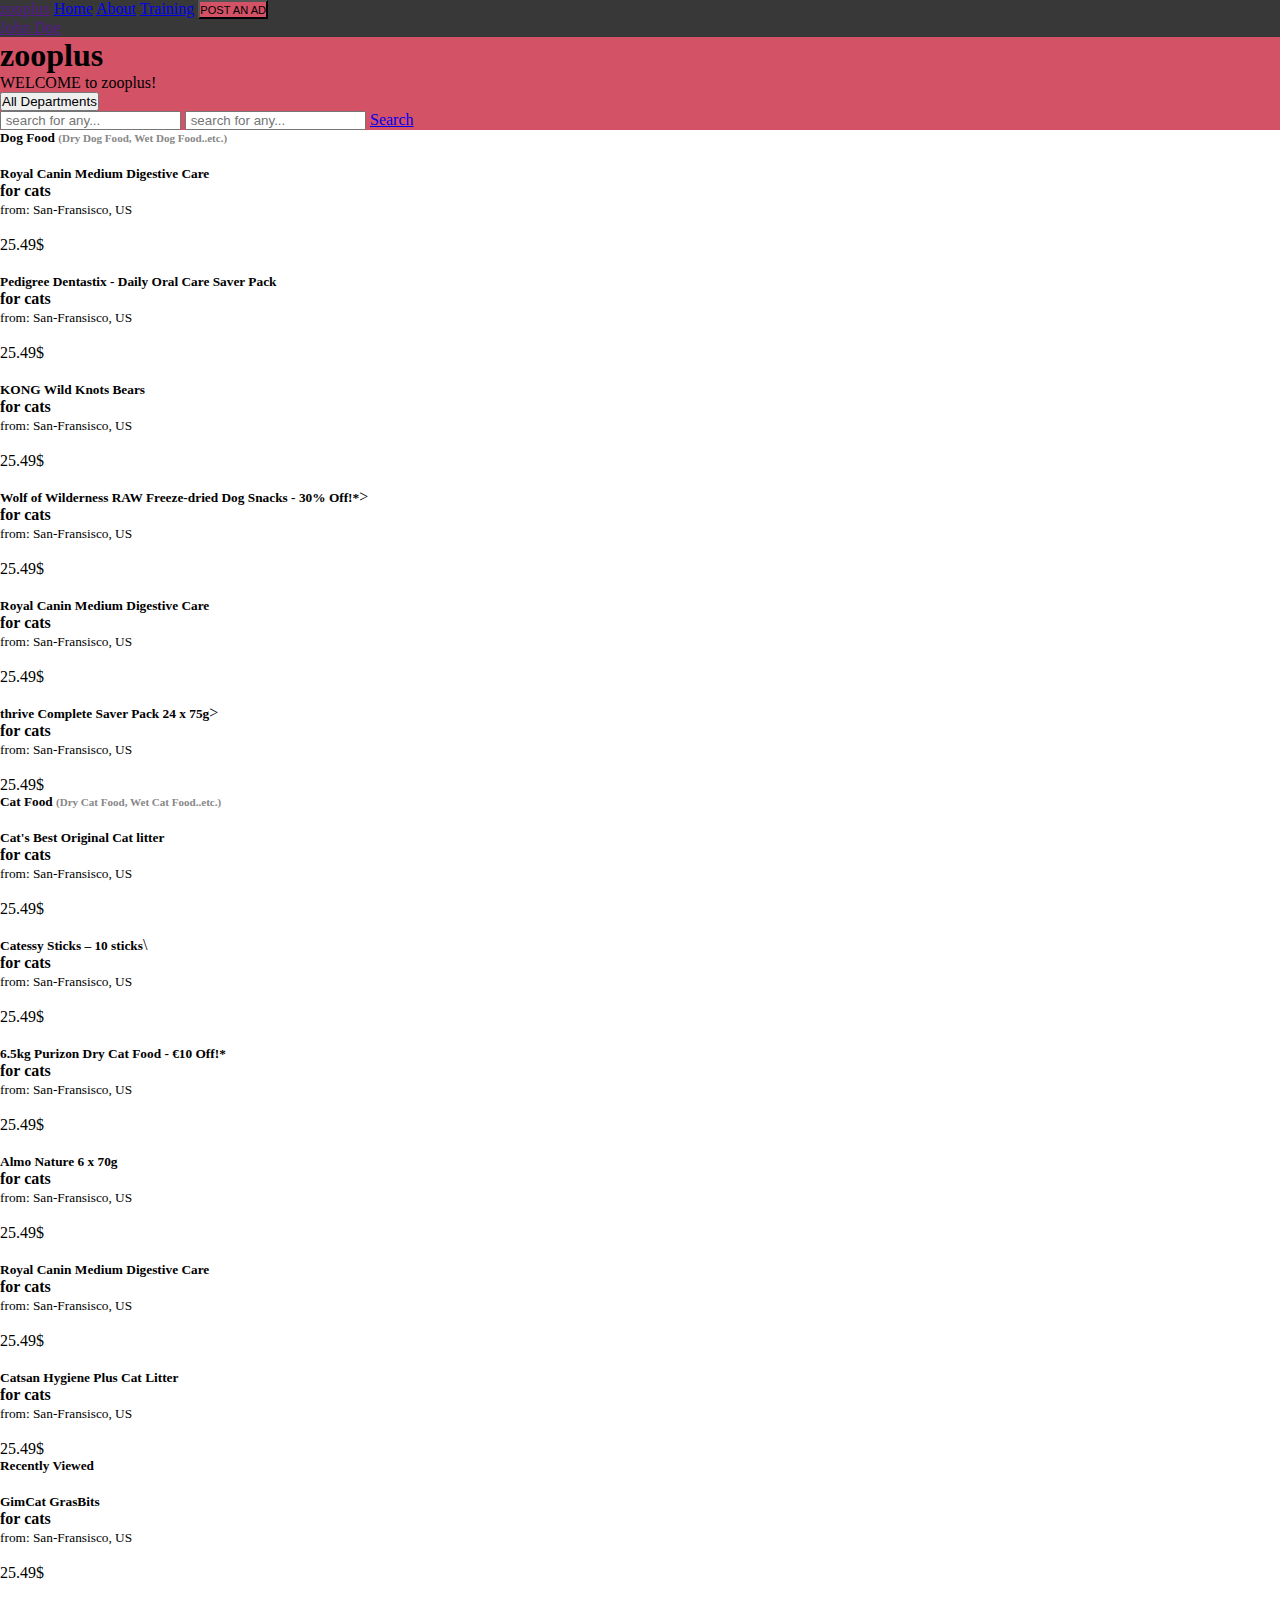
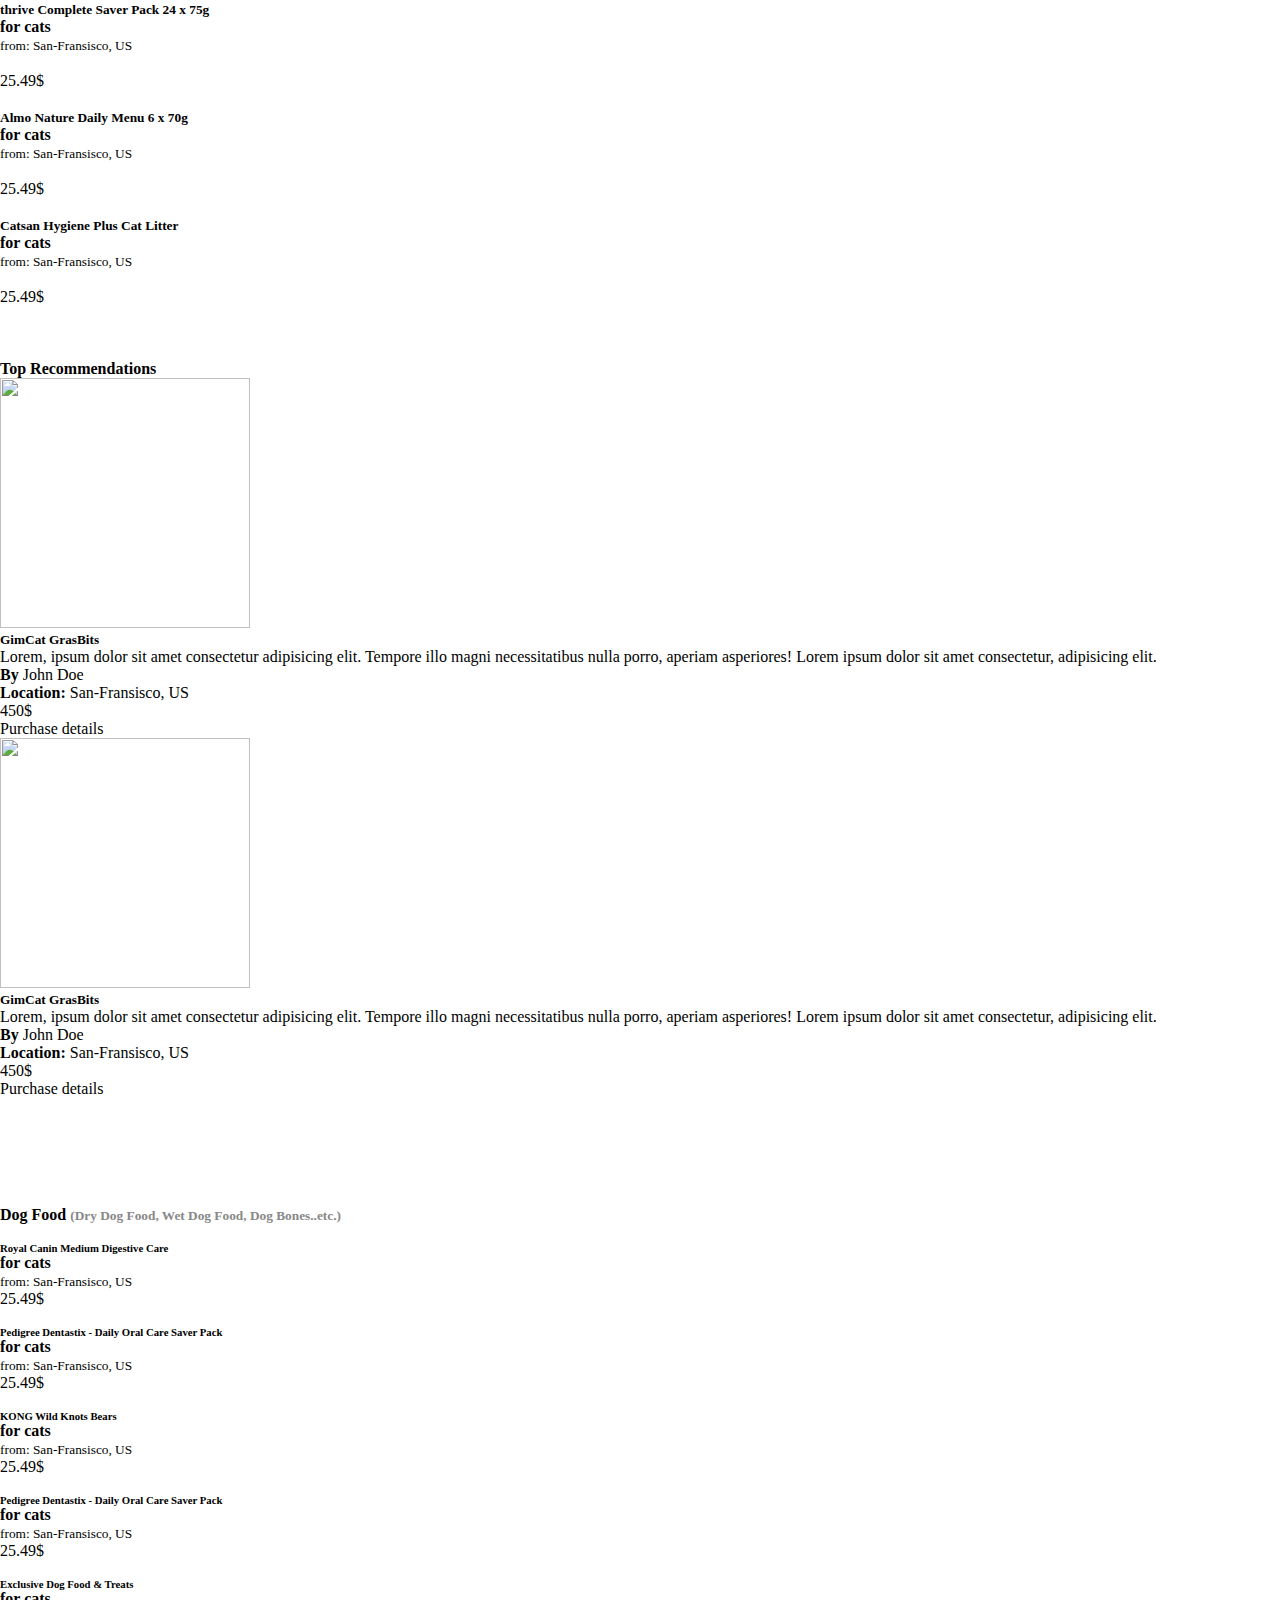
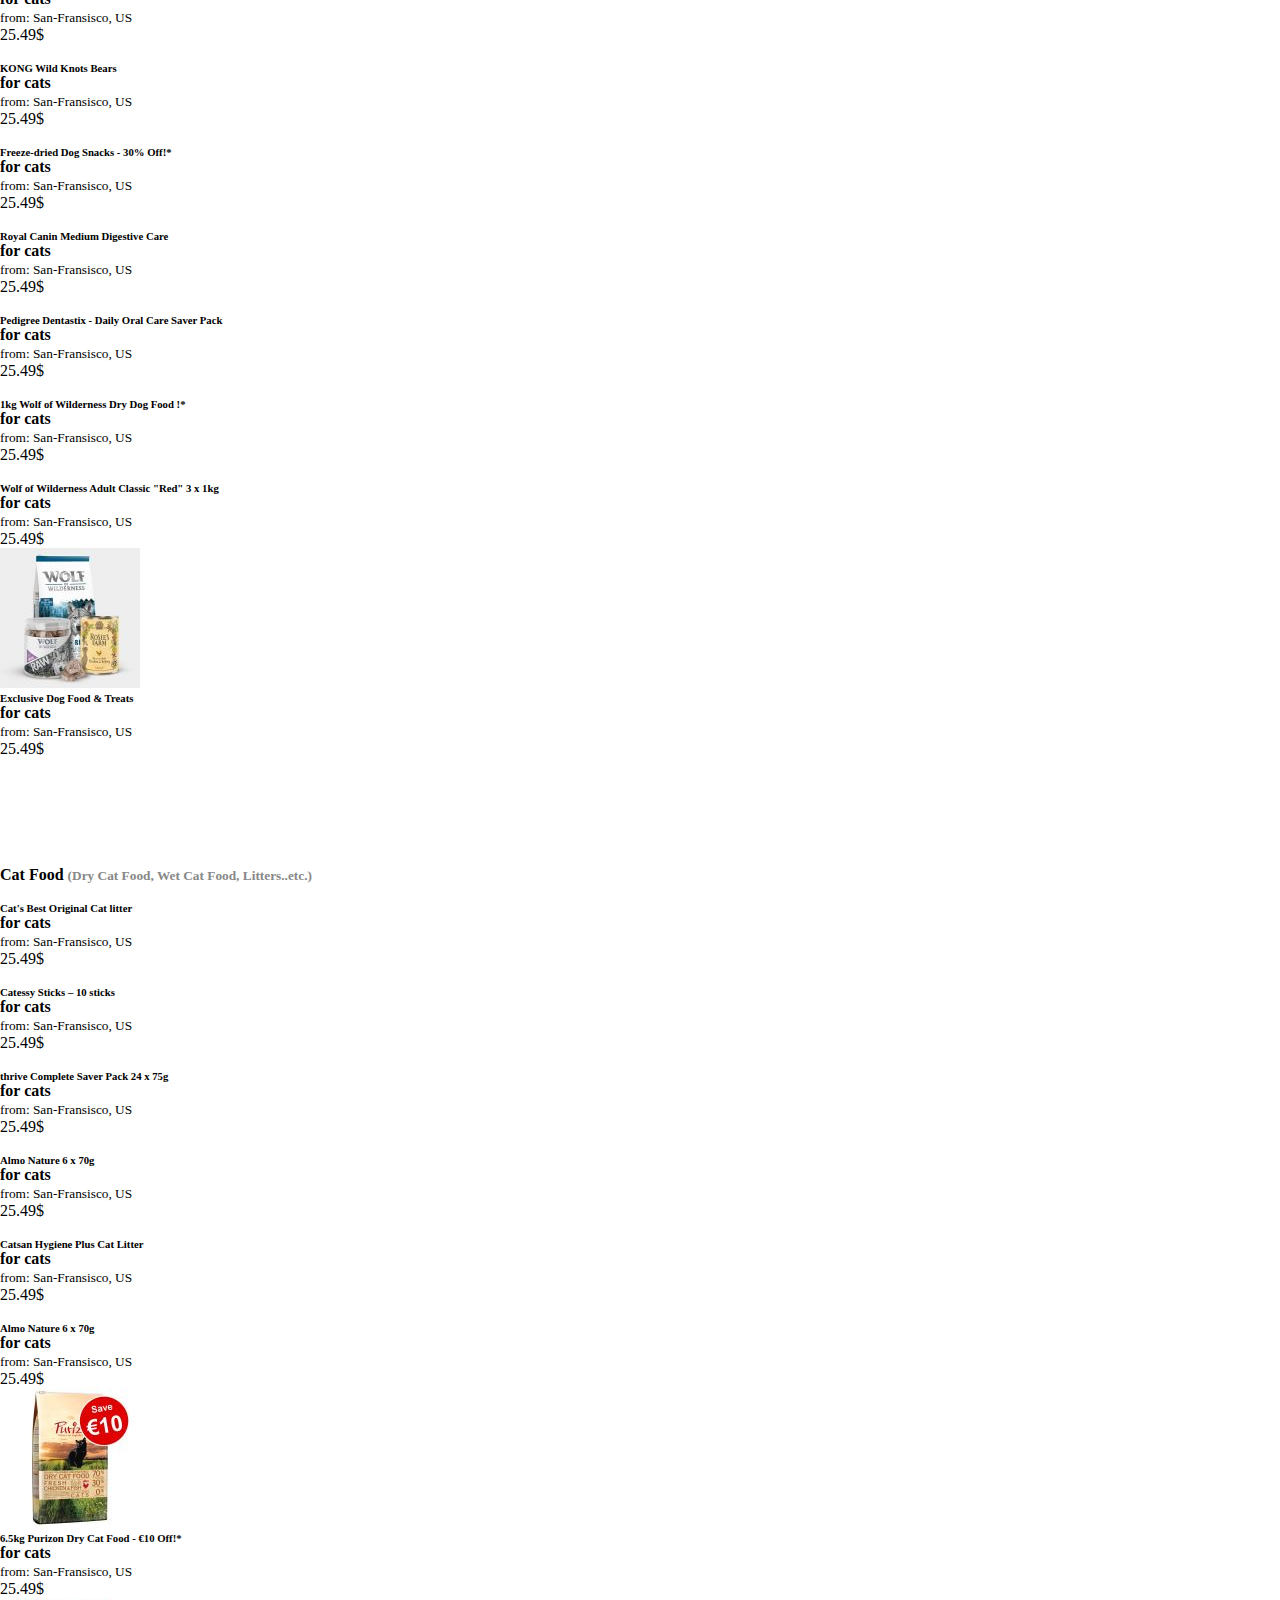
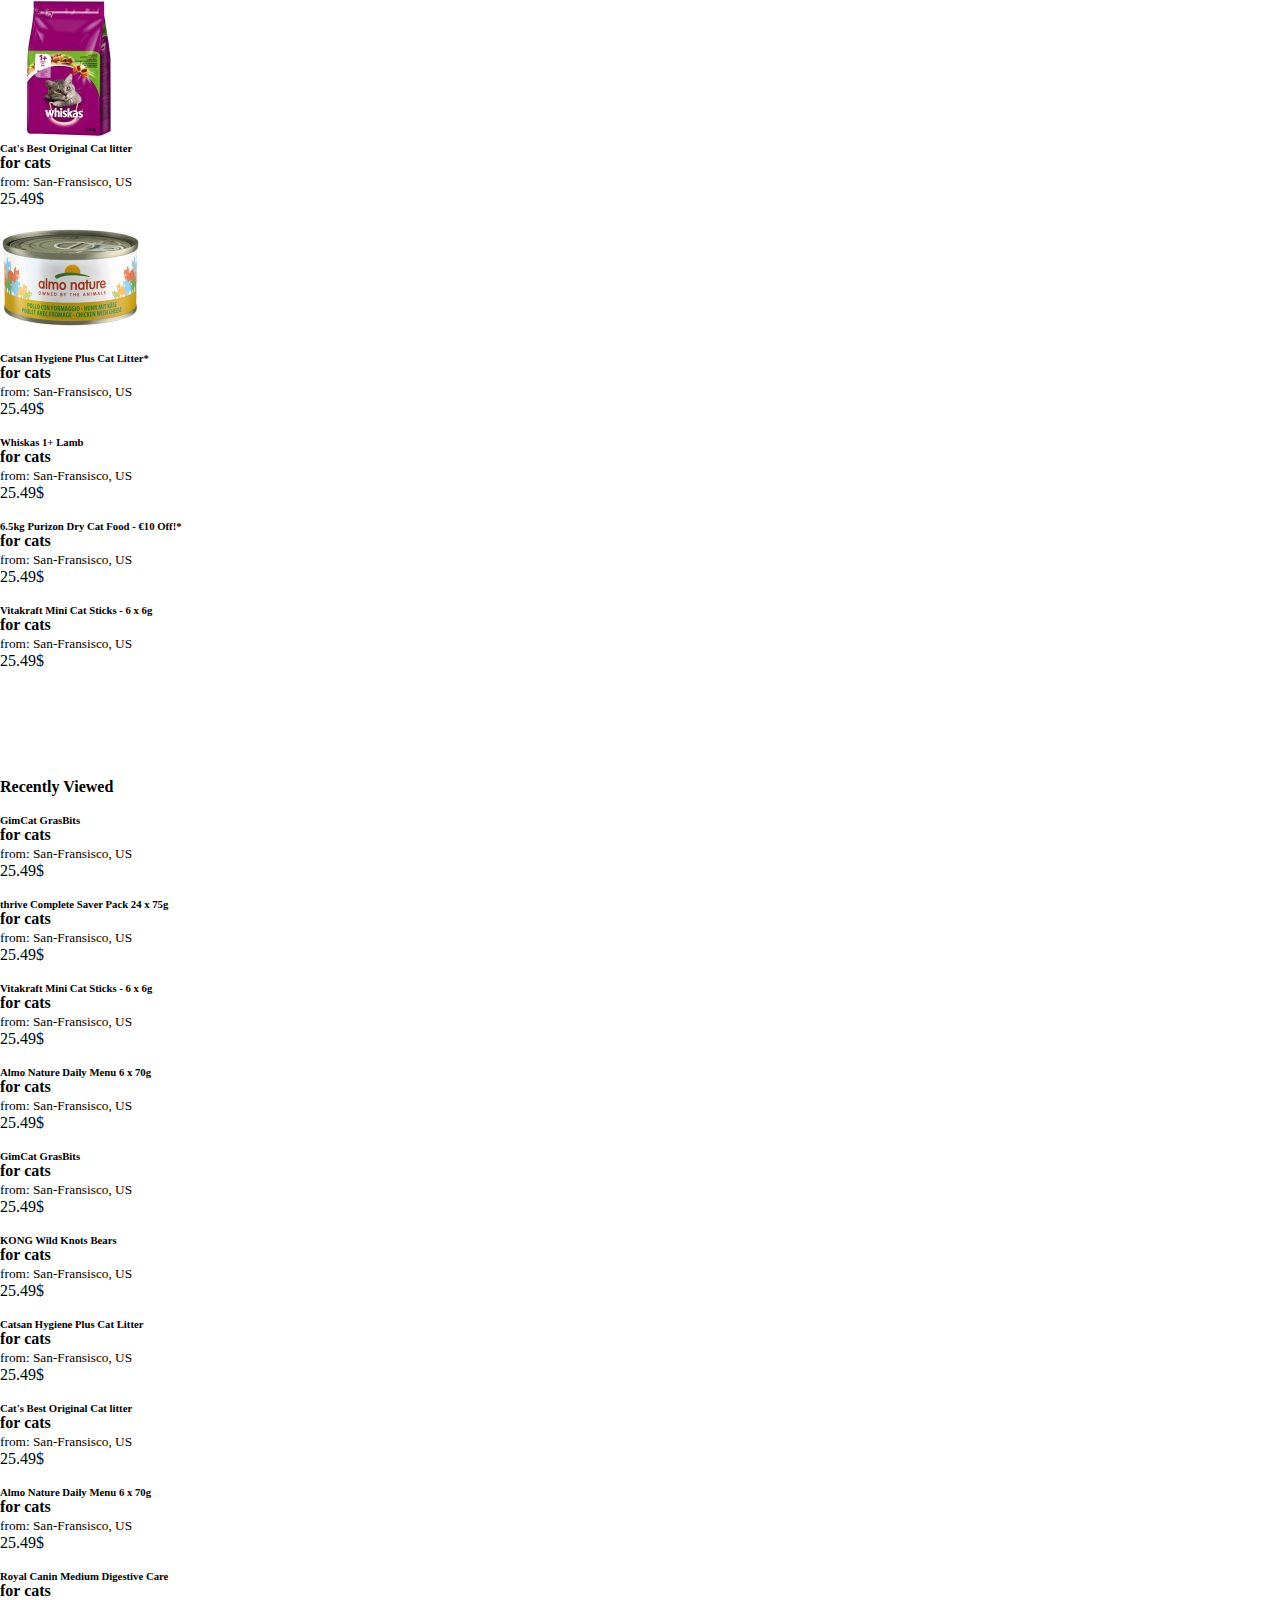
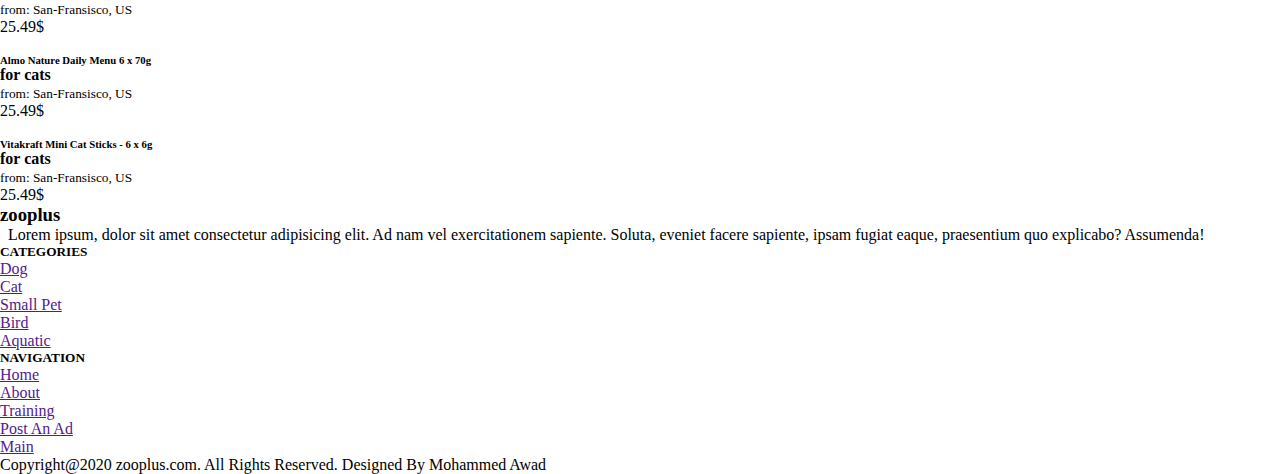
==== commit 50836782: "fix footer issue" ====
--- a/index.html
+++ b/index.html
@@ -13,47 +13,49 @@
 
 <body>
 
-  <nav class="d-flex nav-showcase justify-content-center justify-content-lg-between py-3">
-    <div class="d-flex mx-lg-4 ">
-      <a href="" class="navbar-brand text-white px-2 px-md-4 px-lg-5">zooplus</a>
-      <a class="nav-item nav-link px-2 px-md-4 px-lg-5 text-secondary text-decoration-none" href="index.html"><i
-          class="fas fa-home px-1"></i>Home</a>
-      <a class="nav-item nav-link px-2 px-md-4 px-lg-5 text-secondary" href="search.html"><i
-          class="fas fa-th-large px-1"></i>About</a>
-      <a class="nav-item py-2 px-2 px-md-4 px-lg-5 text-secondary text-decoration-none no-button" href="#"><i
-          class="fas fa-shopping-cart px-1 no-button"></i>Training</a>
-      <button type="button" class="px-lg-5 px-2 px-md-4 showcase text-white rounded no-button">
-        <small>POST AN AD</small>
-      </button>
-    </div>
-    <div class="d-none d-lg-flex">
-      <a href="" class="nav-item py-2 px-md-4 px-lg-5 text-secondary text-decoration-none no-item"><i class="fas fa-envelope px-1"></i>John Doe
-        <!-- <img src="" class="email-pic" alt="" /> -->
-      </a>
-    </div>
-  </nav>
-
-  <header class="jumbotron jumbotron-fluid showcase text-white text-center no-button">
-    <div class="container">
-      <!-- <h1 class="display-4 d-md-none d-lg-none">zooplus</h1> -->
-      <h1 class="display-1">zooplus</h1>
-      <p class="lead">WELCOME to zooplus!</p>
-    </div>
-
-    <div class="input-group input-group-sm mb-3 pb-3 justify-content-center">
-      <div class="input-group-prepend">
-        <button class="btn btn-outline-dark bg-light dropdown-toggle" type="button" data-toggle="dropdown"
-          aria-haspopup="true" aria-expanded="false">
-          All Departments
+  <div class="container-fluid mx-auto">
+    <nav class="d-flex nav-showcase justify-content-center justify-content-lg-between py-3">
+      <div class="d-flex mx-lg-4 ">
+        <a href="" class="navbar-brand text-white px-2 px-md-4 px-lg-5">zooplus</a>
+        <a class="nav-item nav-link px-2 px-md-4 px-lg-5 text-secondary text-decoration-none" href="index.html"><i
+            class="fas fa-home px-1"></i>Home</a>
+        <a class="nav-item nav-link px-2 px-md-4 px-lg-5 text-secondary" href="about.html"><i
+            class="fas fa-th-large px-1"></i>About</a>
+        <a class="nav-item py-2 px-2 px-md-4 px-lg-5 text-secondary text-decoration-none no-button" href="#"><i
+            class="fas fa-shopping-cart px-1 no-button"></i>Training</a>
+        <button type="button" class="px-lg-5 px-2 px-md-4 showcase text-white rounded no-button">
+          <small>POST AN AD</small>
         </button>
       </div>
-      <input class="w-25" type="text" placeholder=" search for any..." aria-label="Small" />
-      <input class="w-25" type="text" placeholder=" search for any..." aria-label="Small" />
-      <button class="btn btn-outline-secondary bg-dark" type="submit">
-        Search
-      </button>
-    </div>
-  </header>
+      <div class="d-none d-lg-flex">
+        <a href="" class="nav-item py-2 px-md-4 px-lg-5 text-secondary text-decoration-none "><i class="fas fa-envelope px-1"></i>John Doe
+          <!-- <img src="" class="email-pic" alt="" /> -->
+        </a>
+      </div>
+    </nav>
+  
+    <header class="jumbotron jumbotron-fluid showcase text-white text-center no-button">
+      <div class="container">
+        <!-- <h1 class="display-4 d-md-none d-lg-none">zooplus</h1> -->
+        <h1 class="display-1">zooplus</h1>
+        <p class="lead">WELCOME to zooplus!</p>
+      </div>
+  
+      <div class="input-group input-group-sm mb-3 pb-3 justify-content-center">
+        <div class="input-group-prepend">
+          <button class="btn btn-outline-dark bg-light dropdown-toggle" type="button" data-toggle="dropdown"
+            aria-haspopup="true" aria-expanded="false">
+            All Departments
+          </button>
+        </div>
+        <input class="w-25" type="text" placeholder=" search for any..." aria-label="Small" />
+        <input class="w-25" type="text" placeholder=" search for any..." aria-label="Small" />
+        <a href="about.html" class="btn btn-outline-secondary bg-dark px-3 py-2">
+          Search
+        </a>
+      </div>
+    </header>
+  </div>
 
   <!-- mobile view -->
   <div class="container col-12 d-lg-none d-md-none d-sm-12 mt-3">
@@ -62,42 +64,66 @@
       <div class="col-6 border bg-light ">
         <div class="img-area"><img class="imgs" src="images/dog-food-1.jpg" alt=""></div>
         <small class=""><b>Royal Canin Medium Digestive Care</b></small>
-        <small><br>Was 25.49$</small><br>
-        <small class="text-danger">Now 25.49$</small>
+        <p class=""><b>for cats</b></p>
+        <small class="mx-auto">from: San-Fransisco, US</small><br><br>
+        <div class="d-flex justify-content-between">
+        <i class="far fa-plus-square fa-1x"></i>
+        <p class="text-danger small">25.49$</p>
+        </div>
       </div>
       <div class="col-6 bg-light ">
         <div class="img-area"><img class="imgs" src="images/dog-food-2.jpg" alt=""></div>
         <small class=""><b>Pedigree Dentastix - Daily Oral Care Saver Pack</b></small>
-        <small><br>Was 25.49$</small><br>
-        <small class="text-danger">Now 25.49$</small>
+        <p class=""><b>for cats</b></p>
+        <small class="mx-auto">from: San-Fransisco, US</small><br><br>
+        <div class="d-flex justify-content-between">
+        <i class="far fa-plus-square fa-1x"></i>
+        <p class="text-danger small">25.49$</p>
+        </div>
       </div>
     </div>
     <div class="row d-flex border mx-auto my-2">
       <div class="col-6 border bg-light ">
         <div class="img-area"><img class="imgs" src="images/dog-food-3.jpg" alt=""></div>
         <small class=""><b>KONG Wild Knots Bears</b></small>
-        <small><br>Was 25.49$</small><br>
-        <small class="text-danger">Now 25.49$</small>
+        <p class=""><b>for cats</b></p>
+        <small class="mx-auto">from: San-Fransisco, US</small><br><br>
+        <div class="d-flex justify-content-between">
+        <i class="far fa-plus-square fa-1x"></i>
+        <p class="text-danger small">25.49$</p>
+        </div>
       </div>
       <div class="col-6 bg-light">
         <div class="img-area"><img class="imgs" src="images/dog-food-4.jpg" alt=""></div>
-        <small class=""><b>Wolf of Wilderness RAW Freeze-dried Dog Snacks - 30% Off!*</b></small>
-        <small><br>Was 25.49$</small><br>
-        <small class="text-danger">Now 25.49$</small>
+        <small class=""><b>Wolf of Wilderness RAW Freeze-dried Dog Snacks - 30% Off!*</b></small>>
+        <p class=""><b>for cats</b></p>
+        <small class="mx-auto">from: San-Fransisco, US</small><br><br>
+        <div class="d-flex justify-content-between">
+        <i class="far fa-plus-square fa-1x"></i>
+        <p class="text-danger small">25.49$</p>
+        </div>
       </div>
     </div>
     <div class="row d-flex border mx-auto">
       <div class="col-6 border bg-light ">
         <div class="img-area"><img class="imgs" src="images/dog-food-5.jpg" alt=""></div>
         <small class=""><b>Royal Canin Medium Digestive Care</b></small>
-        <small><br>Was 25.49$</small><br>
-        <small class="text-danger">Now 25.49$</small>
+        <p class=""><b>for cats</b></p>
+        <small class="mx-auto">from: San-Fransisco, US</small><br><br>
+        <div class="d-flex justify-content-between">
+        <i class="far fa-plus-square fa-1x"></i>
+        <p class="text-danger small">25.49$</p>
+        </div>
       </div>
       <div class="col-6 bg-light">
         <div class="img-area"><img class="imgs" src="images/dog-food-6.jpg" alt=""></div>
-        <small class=""><b>thrive Complete Saver Pack 24 x 75g</b></small>
-        <small><br>Was 25.49$</small><br>
-        <small class="text-danger">Now 25.49$</small>
+        <small class=""><b>thrive Complete Saver Pack 24 x 75g</b></small>>
+        <p class=""><b>for cats</b></p>
+        <small class="mx-auto">from: San-Fransisco, US</small><br><br>
+        <div class="d-flex justify-content-between">
+        <i class="far fa-plus-square fa-1x"></i>
+        <p class="text-danger small">25.49$</p>
+        </div>
       </div>
     </div>
 
@@ -106,42 +132,66 @@
       <div class="col-6 border bg-light ">
         <div class="img-area"><img class="imgs" src="images/cat-food-1.jpg" alt=""></div>
         <small class=""><b>Cat's Best Original Cat litter</b></small>
-        <small><br>Was 25.49$</small><br>
-        <small class="text-danger">Now 25.49$</small>
+        <p class=""><b>for cats</b></p>
+        <small class="mx-auto">from: San-Fransisco, US</small><br><br>
+        <div class="d-flex justify-content-between">
+        <i class="far fa-plus-square fa-1x"></i>
+        <p class="text-danger small">25.49$</p>
+        </div>
       </div>
       <div class="col-6 bg-light">
         <div class="img-area"><img class="imgs" src="images/cat-food-2.jpg" alt=""></div>
-        <small class=""><b>Catessy Sticks – 10 sticks</b></small>
-        <small><br>Was 25.49$</small><br>
-        <small class="text-danger">Now 25.49$</small>
+        <small class=""><b>Catessy Sticks – 10 sticks</b></small>\
+        <p class=""><b>for cats</b></p>
+        <small class="mx-auto">from: San-Fransisco, US</small><br><br>
+        <div class="d-flex justify-content-between">
+        <i class="far fa-plus-square fa-1x"></i>
+        <p class="text-danger small">25.49$</p>
+        </div>
       </div>
     </div>
     <div class="row d-flex border mx-auto my-2">
       <div class="col-6 border bg-light ">
         <div class="img-area"><img class="imgs" src="images/cat-food-3.jpg" alt=""></div>
         <small class=""><b>6.5kg Purizon Dry Cat Food - €10 Off!*</b></small>
-        <small><br>Was 25.49$</small><br>
-        <small class="text-danger">Now 25.49$</small>
+        <p class=""><b>for cats</b></p>
+        <small class="mx-auto">from: San-Fransisco, US</small><br><br>
+        <div class="d-flex justify-content-between">
+        <i class="far fa-plus-square fa-1x"></i>
+        <p class="text-danger small">25.49$</p>
+        </div>
       </div>
       <div class="col-6 bg-light">
         <div class="img-area"><img class="imgs" src="images/cat-food-4.jpg" alt=""></div>
         <small class=""><b>Almo Nature 6 x 70g</b></small>
-        <small><br>Was 25.49$</small><br>
-        <small class="text-danger">Now 25.49$</small>
+        <p class=""><b>for cats</b></p>
+        <small class="mx-auto">from: San-Fransisco, US</small><br><br>
+        <div class="d-flex justify-content-between">
+        <i class="far fa-plus-square fa-1x"></i>
+        <p class="text-danger small">25.49$</p>
+        </div>
       </div>
     </div>
     <div class="row d-flex border mx-auto">
       <div class="col-6 border bg-light ">
         <div class="img-area"><img class="imgs" src="images/cat-food-5.jpg" alt=""></div>
         <small class=""><b>Royal Canin Medium Digestive Care</b></small>
-        <small><br>Was 25.49$</small><br>
-        <small class="text-danger">Now 25.49$</small>
+        <p class=""><b>for cats</b></p>
+        <small class="mx-auto">from: San-Fransisco, US</small><br><br>
+        <div class="d-flex justify-content-between">
+        <i class="far fa-plus-square fa-1x"></i>
+        <p class="text-danger small">25.49$</p>
+        </div>
       </div>
       <div class="col-6 bg-light">
         <div class="img-area"><img class="imgs" src="images/cat-food-6.jpg" alt=""></div>
         <small class=""><b>Catsan Hygiene Plus Cat Litter</b></small>
-        <small><br>Was 25.49$</small><br>
-        <small class="text-danger">Now 25.49$</small>
+        <p class=""><b>for cats</b></p>
+        <small class="mx-auto">from: San-Fransisco, US</small><br><br>
+        <div class="d-flex justify-content-between">
+        <i class="far fa-plus-square fa-1x"></i>
+        <p class="text-danger small">25.49$</p>
+        </div>
       </div>
     </div>
 
@@ -150,28 +200,44 @@
       <div class="col-6  border bg-light ">
         <div class="img-area"><img class="imgs" src="images/viewed-1.jpg" alt=""></div>
         <small class=""><b>GimCat GrasBits</b></small>
-        <small><br>Was 25.49$</small><br>
-        <small class="text-danger">Now 25.49$</small>
+        <p class=""><b>for cats</b></p>
+        <small class="mx-auto">from: San-Fransisco, US</small><br><br>
+        <div class="d-flex justify-content-between">
+        <i class="far fa-plus-square fa-1x"></i>
+        <p class="text-danger small">25.49$</p>
+        </div>
       </div>
       <div class="col-6 bg-light">
         <div class="img-area"><img class="imgs" src="images/viewed-2.jpg" alt=""></div>
         <small class=""><b>thrive Complete Saver Pack 24 x 75g</b></small>
-        <small><br>Was 25.49$</small><br>
-        <small class="text-danger">Now 25.49$</small>
+        <p class=""><b>for cats</b></p>
+        <small class="mx-auto">from: San-Fransisco, US</small><br><br>
+        <div class="d-flex justify-content-between">
+        <i class="far fa-plus-square fa-1x"></i>
+        <p class="text-danger small">25.49$</p>
+        </div>
       </div>
     </div>
     <div class="row d-flex border mx-auto my-2">
       <div class="col-6 border bg-light">
         <div class="img-area"><img class="imgs" src="images/viewed-3.jpg" alt=""></div>
         <small class=""><b>Almo Nature Daily Menu 6 x 70g</b></small>
-        <small><br>Was 25.49$</small><br>
-        <small class="text-danger">Now 25.49$</small>
+        <p class=""><b>for cats</b></p>
+        <small class="mx-auto">from: San-Fransisco, US</small><br><br>
+        <div class="d-flex justify-content-between">
+        <i class="far fa-plus-square fa-1x"></i>
+        <p class="text-danger small">25.49$</p>
+        </div>
       </div>
       <div class="col-6 border bg-light">
         <div class="img-area"><img class="imgs" src="images/viewed-4.jpg" alt=""></div>
         <small class=""><b>Catsan Hygiene Plus Cat Litter</b></small>
-        <small><br>Was 25.49$</small><br>
-        <small class="text-danger">Now 25.49$</small>
+        <p class=""><b>for cats</b></p>
+        <small class="mx-auto">from: San-Fransisco, US</small><br><br>
+        <div class="d-flex justify-content-between">
+        <i class="far fa-plus-square fa-1x"></i>
+        <p class="text-danger small">25.49$</p>
+        </div>
       </div>
     </div>
 
@@ -180,7 +246,7 @@
 
 
 
-
+  
   <div class="container d-lg-flex d-md-flex d-none bg-light">
     <div class="row">
       <div class="col-md-12">
@@ -194,20 +260,28 @@
             <h4>Top Recommendations</h4>
             <div class="carousel-item active">
               <div class="row">
-                <div class="col-md-4 mx-5">
-                  <div class="single-box d-flex">
-                    <a href="" class="my-auto"><i class="fas fa-chevron-left text-secondary px-3"></i></a>
-                    <div class="img-area1"><img style="width: 200px; height: 200px;" src="images/dog-food-1.jpg" alt="">
-                    </div>
-                    <div class="img-text1">
-                      <h2 class="text-center">GimCat GrasBits</h2>
-                      <p class="pl-3">Lorem, ipsum dolor sit amet consectetur adipisicing elit. Tempore illo magni
-                        necessitatibus nulla porro, aperiam asperiores! Ratione
+                <div class="col-md-12 col-sm-12 mx-5">
+                  <div class="single-box ">
+                    
+                    <div class=" d-flex">
+                      <img class="heybro"  src="images/dog-food-3.jpg" alt="">
+                    
+                    <div class=" d-flex flex-column">
+                      <h5 class="mx-4">GimCat GrasBits</h5>
+                      <p class="mx-4">Lorem, ipsum dolor sit amet consectetur adipisicing elit. Tempore illo magni
+                        necessitatibus nulla porro, aperiam asperiores! Lorem ipsum dolor sit amet consectetur, adipisicing elit. 
                       </p>
-                    </div>
-                  </div>
-                </div>
-                <div class="col-md-4 mx-5 no-button no-item">
+                      <p class="mx-4"><b>By </b>John Doe</p>
+                      <p class="mx-4"><b>Location: </b>San-Fransisco, US</p>
+                      <div class="d-flex mx-2">
+                        <p class="border mx-3 px-4 py-2 bg-danger text-white">450$</p>
+                      <p class="border px-4 py-2 bg-danger text-white"><i class="fas fa-shopping-cart text-white mx-2"></i>Purchase details</p>
+                      </div>
+                    </div>
+                  </div>
+                </div>
+              </div>
+                <!-- <div class="col-md-4 mx-5 no-button no-item">
                   <div class="single-box d-flex">
                     <a href="" class="my-auto"><i class="fas fa-chevron-left text-secondary px-3"></i></a>
                     <div class="img-area1"><img style="width: 200px; height: 200px;" src="images/dog-food-2.jpg" alt="">
@@ -219,25 +293,32 @@
                       </p>
                     </div>
                   </div>
-                </div>
+                </div> -->
               </div>
             </div>
             <div class="carousel-item">
               <div class="row">
-                <div class="col-md-4 mx-3">
-                  <div class="single-box d-flex">
-                    <a href="" class="my-auto"><i class="fas fa-chevron-left text-secondary px-3"></i></a>
-                    <div class="img-area1"><img style="width: 200px; height: 200px;" src="images/dog-food-4.jpg" alt="">
-                    </div>
-                    <div class="img-text1">
-                      <h2 class="text-center">KONG Wild Knots Bears</h2>
-                      <p class="">Lorem, ipsum dolor sit amet consectetur adipisicing elit. Tempore illo magni
-                        necessitatibus nulla porro, aperiam asperiores! Ratione
+                <div class="col-md-12 mx-3">
+                  <div class="single-box">
+                    <div class=" d-flex">
+                      <img class="heybro" src="images/dog-food-1.jpg" alt="">
+                    
+                    <div class=" d-flex flex-column">
+                      <h5 class="mx-4">GimCat GrasBits</h5>
+                      <p class="mx-4">Lorem, ipsum dolor sit amet consectetur adipisicing elit. Tempore illo magni
+                        necessitatibus nulla porro, aperiam asperiores! Lorem ipsum dolor sit amet consectetur, adipisicing elit.
                       </p>
-                    </div>
-                  </div>
-                </div>
-                <div class="col-md-4 col-lg-4 mx-3 no-button no-item">
+                      <p class="mx-4"><b>By </b>John Doe</p>
+                      <p class="mx-4"><b>Location: </b>San-Fransisco, US</p>
+                      <div class="d-flex mx-2">
+                        <p class="border mx-3 px-4 py-2 bg-danger text-white">450$</p>
+                      <p class="border px-4 py-2 bg-danger text-white"><i class="fas fa-shopping-cart text-white mx-2"></i>Purchase details</p>
+                      </div>
+                    </div>
+                  </div>
+                  </div>
+                </div>
+                <!-- <div class="col-md-4 col-lg-4 mx-3 no-button no-item">
                   <div class="single-box d-flex">
                     <a href="" class="my-auto"><i class="fas fa-chevron-left text-secondary px-3"></i></a>
                     <div class="img-area1"><img style="width: 200px; height: 200px;" src="images/dog-food-5.jpg" alt="">
@@ -249,7 +330,7 @@
                       </p>
                     </div>
                   </div>
-                </div>
+                </div> -->
               </div>
             </div>
           </section>
@@ -282,15 +363,14 @@
                   <div class="single-box">
                     <div class="img-area"><img src="images/dog-food-1.jpg" alt=""></div>
                     <div class="img-text">
-                      <a href="" class="d-flex justify-content-center">
-                        <i class="fas fa-star text-warning"></i>
-                        <i class="fas fa-star text-warning"></i>
-                        <i class="fas fa-star text-warning"></i>
-                        <i class="fas fa-star text-warning"></i>
-                        <i class="fas fa-star-half text-warning"></i></a>
+                    
                       <h6 class="">Royal Canin Medium Digestive Care</h6>
-                      <small>Was 25.49$</small><br>
-                      <small class="text-danger">Now 25.49$</small>
+                      <p class=""><b>for cats</b></p>
+                        <small class="mx-auto">from: San-Fransisco, US</small><br>
+                        <div class="d-flex justify-content-between">
+                      <i class="far fa-plus-square fa-2x"></i>
+                      <p class="text-danger ">25.49$</p>
+                    </div>
                     </div>
                   </div>
                 </div>
@@ -298,16 +378,14 @@
                   <div class="single-box">
                     <div class="img-area"><img src="images/dog-food-2.jpg" alt=""></div>
                     <div class="img-text">
-                      <a href="" class="d-flex justify-content-center">
-                        <i class="fas fa-star text-warning"></i>
-                        <i class="fas fa-star text-warning"></i>
-                        <i class="fas fa-star text-warning"></i>
-                        <i class="fas fa-star text-warning"></i>
-                        <i class="fas fa-star text-warning"></i></a>
+                      
                       <h6 class="">Pedigree Dentastix - Daily Oral Care Saver Pack</h6>
-                      <!-- <small>from: Tashkent, UZB</small><br> -->
-                      <small>Was 25.49$</small><br>
-                      <small class="text-danger">Now 25.49$</small>
+                      <p class=""><b>for cats</b></p>
+                      <small class="mx-auto">from: San-Fransisco, US</small><br>
+                      <div class="d-flex justify-content-between">
+                        <i class="far fa-plus-square fa-2x"></i>
+                        <p class="text-danger small float-right">25.49$</p>
+                      </div>
                     </div>
                   </div>
                 </div>
@@ -315,16 +393,14 @@
                   <div class="single-box">
                     <div class="img-area"><img src="images/dog-food-3.jpg" alt=""></div>
                     <div class="img-text">
-                      <a href="" class="d-flex justify-content-center">
-                        <i class="fas fa-star text-warning"></i>
-                        <i class="fas fa-star text-warning"></i>
-                        <i class="fas fa-star text-warning"></i>
-                        <i class="fas fa-star text-warning"></i>
-                        <i class="fas fa-star-half text-warning"></i></a>
+              
                       <h6>KONG Wild Knots Bears</h6>
-                      <!-- <small>from: Tashkent, UZB</small><br> -->
-                      <small>Was 25.49$</small><br>
-                      <small class="text-danger">Now 25.49$</small>
+                      <p class=""><b>for cats</b></p>
+                        <small class="mx-auto">from: San-Fransisco, US</small><br>
+                        <div class="d-flex justify-content-between">
+                      <i class="far fa-plus-square fa-2x"></i>
+                      <p class="text-danger ">25.49$</p>
+                    </div>
                     </div>
                   </div>
                 </div>
@@ -332,16 +408,14 @@
                   <div class="single-box">
                     <div class="img-area"><img src="images/dog-food-4.jpg" alt=""></div>
                     <div class="img-text">
-                      <a href="" class="d-flex justify-content-center">
-                        <i class="fas fa-star text-warning"></i>
-                        <i class="fas fa-star text-warning"></i>
-                        <i class="fas fa-star text-warning"></i>
-                        <i class="fas fa-star text-warning"></i>
-                        <i class="fas fa-star-half text-warning"></i></a>
+                      
                       <h6>Pedigree Dentastix - Daily Oral Care Saver Pack</h6>
-                      <!-- <small>from: Tashkent, UZB</small><br> -->
-                      <small>Was 25.49$</small><br>
-                      <small class="text-danger">Now 25.49$</small>
+                      <p class=""><b>for cats</b></p>
+                        <small class="mx-auto">from: San-Fransisco, US</small><br>
+                        <div class="d-flex justify-content-between">
+                      <i class="far fa-plus-square fa-2x"></i>
+                      <p class="text-danger ">25.49$</p>
+                    </div>
                     </div>
                   </div>
                 </div>
@@ -349,16 +423,14 @@
                   <div class="single-box">
                     <div class="img-area"><img src="images/dog-food-5.jpg" alt=""></div>
                     <div class="img-text">
-                      <a href="" class="d-flex justify-content-center">
-                        <i class="fas fa-star text-warning"></i>
-                        <i class="fas fa-star text-warning"></i>
-                        <i class="fas fa-star text-warning"></i>
-                        <i class="fas fa-star text-warning"></i>
-                        <i class="fas fa-star-half text-warning"></i></a>
+                      
                       <h6>Exclusive Dog Food & Treats</h6>
-                      <!-- <small>from: Tashkent, UZB</small><br> -->
-                      <small>Was 25.49$</small><br>
-                      <small class="text-danger">Now 25.49$</small>
+                      <p class=""><b>for cats</b></p>
+                        <small class="mx-auto">from: San-Fransisco, US</small><br>
+                        <div class="d-flex justify-content-between">
+                      <i class="far fa-plus-square fa-2x"></i>
+                      <p class="text-danger ">25.49$</p>
+                    </div>
                     </div>
                   </div>
                 </div>
@@ -366,16 +438,14 @@
                   <div class="single-box">
                     <div class="img-area"><img src="images/dog-food-6.jpg" alt=""></div>
                     <div class="img-text">
-                      <a href="" class="d-flex justify-content-center">
-                        <i class="fas fa-star text-warning"></i>
-                        <i class="fas fa-star text-warning"></i>
-                        <i class="fas fa-star text-warning"></i>
-                        <i class="fas fa-star text-warning"></i>
-                        <i class="fas fa-star-half text-warning"></i></a>
+                      
                       <h6>KONG Wild Knots Bears</h6>
-                      <!-- <small>from: Tashkent, UZB</small><br> -->
-                      <small>Was 25.49$</small><br>
-                      <small class="text-danger">Now 25.49$</small>
+                      <p class=""><b>for cats</b></p>
+                      <small class="mx-auto">from: San-Fransisco, US</small><br>
+                      <div class="d-flex justify-content-between">
+                    <i class="far fa-plus-square fa-2x"></i>
+                    <p class="text-danger ">25.49$</p>
+                  </div>
                     </div>
                   </div>
                 </div>
@@ -387,16 +457,14 @@
                   <div class="single-box">
                     <div class="img-area"><img src="images/dog-food-4.jpg" alt=""></div>
                     <div class="img-text">
-                      <a href="" class="d-flex justify-content-center">
-                        <i class="fas fa-star text-warning"></i>
-                        <i class="fas fa-star text-warning"></i>
-                        <i class="fas fa-star text-warning"></i>
-                        <i class="fas fa-star text-warning"></i>
-                        <i class="fas fa-star text-warning"></i></a>
+                     
                       <h6>Freeze-dried Dog Snacks - 30% Off!*</h6>
-                      <!-- <small>from: Tashkent, UZB</small><br> -->
-                      <small>Was 25.49$</small><br>
-                      <small class="text-danger">Now 25.49$</small>
+                      <p class=""><b>for cats</b></p>
+                      <small class="mx-auto">from: San-Fransisco, US</small><br>
+                      <div class="d-flex justify-content-between">
+                    <i class="far fa-plus-square fa-2x"></i>
+                    <p class="text-danger ">25.49$</p>
+                  </div>
                     </div>
                   </div>
                 </div>
@@ -404,16 +472,14 @@
                   <div class="single-box">
                     <div class="img-area"><img src="images/cat-food-1.jpg" alt=""></div>
                     <div class="img-text">
-                      <a href="" class="d-flex justify-content-center">
-                        <i class="fas fa-star text-warning"></i>
-                        <i class="fas fa-star text-warning"></i>
-                        <i class="fas fa-star text-warning"></i>
-                        <i class="fas fa-star text-warning"></i>
-                        <i class="fas fa-star-half text-warning"></i></a>
+                      
                       <h6>Royal Canin Medium Digestive Care</h6>
-                      <!-- <small>from: Tashkent, UZB</small><br> -->
-                      <small>Was 25.49$</small><br>
-                      <small class="text-danger">Now 25.49$</small>
+                      <p class=""><b>for cats</b></p>
+                      <small class="mx-auto">from: San-Fransisco, US</small><br>
+                      <div class="d-flex justify-content-between">
+                    <i class="far fa-plus-square fa-2x"></i>
+                    <p class="text-danger ">25.49$</p>
+                  </div>
                     </div>
                   </div>
                 </div>
@@ -421,16 +487,14 @@
                   <div class="single-box">
                     <div class="img-area"><img src="images/cat-food-2.jpg" alt=""></div>
                     <div class="img-text">
-                      <a href="" class="d-flex justify-content-center">
-                        <i class="fas fa-star text-warning"></i>
-                        <i class="fas fa-star text-warning"></i>
-                        <i class="fas fa-star text-warning"></i>
-                        <i class="fas fa-star text-warning"></i>
-                        <i class="fas fa-star-half text-warning"></i></a>
+                      
                       <h6>Pedigree Dentastix - Daily Oral Care Saver Pack</h6>
-                      <!-- <small>from: Tashkent, UZB</small><br> -->
-                      <small>Was 25.49$</small><br>
-                      <small class="text-danger">Now 25.49$</small>
+                      <p class=""><b>for cats</b></p>
+                        <small class="mx-auto">from: San-Fransisco, US</small><br>
+                        <div class="d-flex justify-content-between">
+                      <i class="far fa-plus-square fa-2x"></i>
+                      <p class="text-danger ">25.49$</p>
+                    </div>
                     </div>
                   </div>
                 </div>
@@ -438,16 +502,14 @@
                   <div class="single-box">
                     <div class="img-area"><img src="images/dog-food-3.jpg" alt=""></div>
                     <div class="img-text">
-                      <a href="" class="d-flex justify-content-center">
-                        <i class="fas fa-star text-warning"></i>
-                        <i class="fas fa-star text-warning"></i>
-                        <i class="fas fa-star text-warning"></i>
-                        <i class="fas fa-star text-warning"></i>
-                        <i class="fas fa-star-half text-warning"></i></a>
-                      <h6>1kg Wolf of Wilderness Dry Dog Food - Special Price!*</h6>
-                      <!-- <small>from: Tashkent, UZB</small><br> -->
-                      <small>Was 25.49$</small><br>
-                      <small class="text-danger">Now 25.49$</small>
+                      
+                      <h6>1kg Wolf of Wilderness Dry Dog Food !*</h6>
+                      <p class=""><b>for cats</b></p>
+                      <small class="mx-auto">from: San-Fransisco, US</small><br>
+                      <div class="d-flex justify-content-between">
+                    <i class="far fa-plus-square fa-2x"></i>
+                    <p class="text-danger ">25.49$</p>
+                  </div>
                     </div>
                   </div>
                 </div>
@@ -455,16 +517,14 @@
                   <div class="single-box">
                     <div class="img-area"><img src="images/dog-food-1.jpg" alt=""></div>
                     <div class="img-text">
-                      <a href="" class="d-flex justify-content-center">
-                        <i class="fas fa-star text-warning"></i>
-                        <i class="fas fa-star text-warning"></i>
-                        <i class="fas fa-star text-warning"></i>
-                        <i class="fas fa-star text-warning"></i>
-                        <i class="fas fa-star-half text-warning"></i></a>
-                      <h6>Wolf of Wilderness Adult Classic "Red" Trial Pack 3 x 1kg</h6>
-                      <!-- <small>from: Tashkent, UZB</small><br> -->
-                      <small>Was 25.49$</small><br>
-                      <small class="text-danger">Now 25.49$</small>
+                      
+                      <h6>Wolf of Wilderness Adult Classic "Red" 3 x 1kg</h6>
+                      <p class=""><b>for cats</b></p>
+                        <small class="mx-auto">from: San-Fransisco, US</small><br>
+                        <div class="d-flex justify-content-between">
+                      <i class="far fa-plus-square fa-2x"></i>
+                      <p class="text-danger ">25.49$</p>
+                    </div>
                     </div>
                   </div>
                 </div>
@@ -472,16 +532,14 @@
                   <div class="single-box">
                     <div class="img-area"><img src="images/dog-food-9.jpg" alt=""></div>
                     <div class="img-text">
-                      <a href="" class="d-flex justify-content-center">
-                        <i class="fas fa-star text-warning"></i>
-                        <i class="fas fa-star text-warning"></i>
-                        <i class="fas fa-star text-warning"></i>
-                        <i class="fas fa-star text-warning"></i>
-                        <i class="fas fa-star-half text-warning"></i></a>
+                      
                       <h6>Exclusive Dog Food & Treats</h6>
-                      <!-- <small>from: Tashkent, UZB</small><br> -->
-                      <small>Was 25.49$</small><br>
-                      <small class="text-danger">Now 25.49$</small>
+                      <p class=""><b>for cats</b></p>
+                        <small class="mx-auto">from: San-Fransisco, US</small><br>
+                        <div class="d-flex justify-content-between">
+                      <i class="far fa-plus-square fa-2x"></i>
+                      <p class="text-danger ">25.49$</p>
+                    </div>
                     </div>
                   </div>
                 </div>
@@ -515,15 +573,14 @@
                   <div class="single-box">
                     <div class="img-area"><img src="images/cat-food-1.jpg" alt=""></div>
                     <div class="img-text">
-                      <a href="" class="d-flex justify-content-center">
-                        <i class="fas fa-star text-warning"></i>
-                        <i class="fas fa-star text-warning"></i>
-                        <i class="fas fa-star text-warning"></i>
-                        <i class="fas fa-star text-warning"></i>
-                        <i class="fas fa-star text-warning"></i></a>
+                     
                       <h6>Cat's Best Original Cat litter</h6>
-                      <small>Was 25.49$</small><br>
-                      <small class="text-danger">Now 25.49$</small>
+                      <p class=""><b>for cats</b></p>
+                        <small class="mx-auto">from: San-Fransisco, US</small><br>
+                        <div class="d-flex justify-content-between">
+                      <i class="far fa-plus-square fa-2x"></i>
+                      <p class="text-danger ">25.49$</p>
+                    </div>
                     </div>
                   </div>
                 </div>
@@ -531,15 +588,14 @@
                   <div class="single-box">
                     <div class="img-area"><img src="images/cat-food-2.jpg" alt=""></div>
                     <div class="img-text">
-                      <a href="" class="d-flex justify-content-center">
-                        <i class="fas fa-star text-warning"></i>
-                        <i class="fas fa-star text-warning"></i>
-                        <i class="fas fa-star text-warning"></i>
-                        <!-- <i class="fas fa-star text-warning"></i> -->
-                        <i class="fas fa-star-half text-warning"></i></a>
+                      
                       <h6>Catessy Sticks – 10 sticks</h6>
-                      <small>Was 25.49$</small><br>
-                      <small class="text-danger">Now 25.49$</small>
+                      <p class=""><b>for cats</b></p>
+                        <small class="mx-auto">from: San-Fransisco, US</small><br>
+                        <div class="d-flex justify-content-between">
+                      <i class="far fa-plus-square fa-2x"></i>
+                      <p class="text-danger ">25.49$</p>
+                    </div>
                     </div>
                   </div>
                 </div>
@@ -547,15 +603,14 @@
                   <div class="single-box">
                     <div class="img-area"><img src="images/cat-food-3.jpg" alt=""></div>
                     <div class="img-text">
-                      <a href="" class="d-flex justify-content-center">
-                        <i class="fas fa-star text-warning"></i>
-                        <i class="fas fa-star text-warning"></i>
-                        <i class="fas fa-star text-warning"></i>
-                        <!-- <i class="fas fa-star text-warning"></i> -->
-                        <i class="fas fa-star-half text-warning"></i></a>
+                      
                       <h6>thrive Complete Saver Pack 24 x 75g</h6>
-                      <small>Was 25.49$</small><br>
-                      <small class="text-danger">Now 25.49$</small>
+                      <p class=""><b>for cats</b></p>
+                        <small class="mx-auto">from: San-Fransisco, US</small><br>
+                        <div class="d-flex justify-content-between">
+                      <i class="far fa-plus-square fa-2x"></i>
+                      <p class="text-danger ">25.49$</p>
+                    </div>
                     </div>
                   </div>
                 </div>
@@ -563,15 +618,14 @@
                   <div class="single-box">
                     <div class="img-area"><img src="images/cat-food-4.jpg" alt=""></div>
                     <div class="img-text">
-                      <a href="" class="d-flex justify-content-center">
-                        <i class="fas fa-star text-warning"></i>
-                        <i class="fas fa-star text-warning"></i>
-                        <i class="fas fa-star text-warning"></i>
-                        <!-- <i class="fas fa-star text-warning"></i> -->
-                        <i class="fas fa-star-half text-warning"></i></a>
+                      
                       <h6>Almo Nature 6 x 70g</h6>
-                      <small>Was 25.49$</small><br>
-                      <small class="text-danger">Now 25.49$</small>
+                      <p class=""><b>for cats</b></p>
+                        <small class="mx-auto">from: San-Fransisco, US</small><br>
+                        <div class="d-flex justify-content-between">
+                      <i class="far fa-plus-square fa-2x"></i>
+                      <p class="text-danger ">25.49$</p>
+                    </div>
                     </div>
                   </div>
                 </div>
@@ -579,15 +633,14 @@
                   <div class="single-box">
                     <div class="img-area"><img src="images/cat-food-5.jpg" alt=""></div>
                     <div class="img-text">
-                      <a href="" class="d-flex justify-content-center">
-                        <i class="fas fa-star text-warning"></i>
-                        <i class="fas fa-star text-warning"></i>
-                        <i class="fas fa-star text-warning"></i>
-                        <!-- <i class="fas fa-star text-warning"></i> -->
-                        <i class="fas fa-star-half text-warning"></i></a>
+                      
                       <h6>Catsan Hygiene Plus Cat Litter</h6>
-                      <small>Was 25.49$</small><br>
-                      <small class="text-danger">Now 25.49$</small>
+                      <p class=""><b>for cats</b></p>
+                        <small class="mx-auto">from: San-Fransisco, US</small><br>
+                        <div class="d-flex justify-content-between">
+                      <i class="far fa-plus-square fa-2x"></i>
+                      <p class="text-danger ">25.49$</p>
+                    </div>
                     </div>
                   </div>
                 </div>
@@ -595,15 +648,14 @@
                   <div class="single-box">
                     <div class="img-area"><img src="images/cat-food-6.jpg" alt=""></div>
                     <div class="img-text">
-                      <a href="" class="d-flex justify-content-center">
-                        <i class="fas fa-star text-warning"></i>
-                        <i class="fas fa-star text-warning"></i>
-                        <i class="fas fa-star text-warning"></i>
-                        <!-- <i class="fas fa-star text-warning"></i> -->
-                        <i class="fas fa-star-half text-warning"></i></a>
+                      
                       <h6>Almo Nature 6 x 70g</h6>
-                      <small>Was 25.49$</small><br>
-                      <small class="text-danger">Now 25.49$</small>
+                      <p class=""><b>for cats</b></p>
+                        <small class="mx-auto">from: San-Fransisco, US</small><br>
+                        <div class="d-flex justify-content-between">
+                      <i class="far fa-plus-square fa-2x"></i>
+                      <p class="text-danger ">25.49$</p>
+                    </div>
                     </div>
                   </div>
                 </div>
@@ -615,15 +667,14 @@
                   <div class="single-box">
                     <div class="img-area"><img src="images/cat-food-7.jpg" alt=""></div>
                     <div class="img-text">
-                      <a href="" class="d-flex justify-content-center">
-                        <i class="fas fa-star text-warning"></i>
-                        <i class="fas fa-star text-warning"></i>
-                        <!-- <i class="fas fa-star text-warning"></i> -->
-                        <!-- <i class="fas fa-star text-warning"></i> -->
-                        <i class="fas fa-star text-warning"></i></a>
+                      
                       <h6>6.5kg Purizon Dry Cat Food - €10 Off!*</h6>
-                      <small>Was 25.49$</small><br>
-                      <small class="text-danger">Now 25.49$</small>
+                      <p class=""><b>for cats</b></p>
+                        <small class="mx-auto">from: San-Fransisco, US</small><br>
+                        <div class="d-flex justify-content-between">
+                      <i class="far fa-plus-square fa-2x"></i>
+                      <p class="text-danger ">25.49$</p>
+                    </div>
                     </div>
                   </div>
                 </div>
@@ -631,15 +682,14 @@
                   <div class="single-box">
                     <div class="img-area"><img src="images/cat-food-8.jpg" alt=""></div>
                     <div class="img-text">
-                      <a href="" class="d-flex justify-content-center">
-                        <i class="fas fa-star text-warning"></i>
-                        <i class="fas fa-star text-warning"></i>
-                        <!-- <i class="fas fa-star text-warning"></i> -->
-                        <!-- <i class="fas fa-star text-warning"></i> -->
-                        <i class="fas fa-star-half text-warning"></i></a>
+                      
                       <h6>Cat's Best Original Cat litter</h6>
-                      <small>Was 25.49$</small><br>
-                      <small class="text-danger">Now 25.49$</small>
+                      <p class=""><b>for cats</b></p>
+                        <small class="mx-auto">from: San-Fransisco, US</small><br>
+                        <div class="d-flex justify-content-between">
+                      <i class="far fa-plus-square fa-2x"></i>
+                      <p class="text-danger ">25.49$</p>
+                    </div>
                     </div>
                   </div>
                 </div>
@@ -647,15 +697,14 @@
                   <div class="single-box">
                     <div class="img-area"><img src="images/cat-food-9.jpg" alt=""></div>
                     <div class="img-text">
-                      <a href="" class="d-flex justify-content-center">
-                        <i class="fas fa-star text-warning"></i>
-                        <i class="fas fa-star text-warning"></i>
-                        <i class="fas fa-star text-warning"></i>
-                        <i class="fas fa-star text-warning"></i>
-                        <i class="fas fa-star text-warning"></i></a>
+                      
                       <h6>Catsan Hygiene Plus Cat Litter*</h6>
-                      <small>Was 25.49$</small><br>
-                      <small class="text-danger">Now 25.49$</small>
+                      <p class=""><b>for cats</b></p>
+                        <small class="mx-auto">from: San-Fransisco, US</small><br>
+                        <div class="d-flex justify-content-between">
+                      <i class="far fa-plus-square fa-2x"></i>
+                      <p class="text-danger ">25.49$</p>
+                    </div>
                     </div>
                   </div>
                 </div>
@@ -663,15 +712,14 @@
                   <div class="single-box">
                     <div class="img-area"><img src="images/cat-food-3.jpg" alt=""></div>
                     <div class="img-text">
-                      <a href="" class="d-flex justify-content-center">
-                        <i class="fas fa-star text-warning"></i>
-                        <i class="fas fa-star text-warning"></i>
-                        <i class="fas fa-star text-warning"></i>
-                        <i class="fas fa-star text-warning"></i>
-                        <i class="fas fa-star text-warning"></i></a>
+                      
                       <h6>Whiskas 1+ Lamb</h6>
-                      <small>Was 25.49$</small><br>
-                      <small class="text-danger">Now 25.49$</small>
+                      <p class=""><b>for cats</b></p>
+                        <small class="mx-auto">from: San-Fransisco, US</small><br>
+                        <div class="d-flex justify-content-between">
+                      <i class="far fa-plus-square fa-2x"></i>
+                      <p class="text-danger ">25.49$</p>
+                    </div>
                     </div>
                   </div>
                 </div>
@@ -679,15 +727,14 @@
                   <div class="single-box">
                     <div class="img-area"><img src="images/cat-food-4.jpg" alt=""></div>
                     <div class="img-text">
-                      <a href="" class="d-flex justify-content-center">
-                        <i class="fas fa-star text-warning"></i>
-                        <i class="fas fa-star text-warning"></i>
-                        <i class="fas fa-star text-warning"></i>
-                        <i class="fas fa-star text-warning"></i>
-                        <i class="fas fa-star text-warning"></i></a>
+                      
                       <h6>6.5kg Purizon Dry Cat Food - €10 Off!*</h6>
-                      <small>Was 25.49$</small><br>
-                      <small class="text-danger">Now 25.49$</small>
+                      <p class=""><b>for cats</b></p>
+                        <small class="mx-auto">from: San-Fransisco, US</small><br>
+                        <div class="d-flex justify-content-between">
+                      <i class="far fa-plus-square fa-2x"></i>
+                      <p class="text-danger ">25.49$</p>
+                    </div>
                     </div>
                   </div>
                 </div>
@@ -695,15 +742,14 @@
                   <div class="single-box">
                     <div class="img-area"><img src="images/cat-food-5.jpg" alt=""></div>
                     <div class="img-text">
-                      <a href="" class="d-flex justify-content-center">
-                        <i class="fas fa-star text-warning"></i>
-                        <i class="fas fa-star text-warning"></i>
-                        <i class="fas fa-star text-warning"></i>
-                        <i class="fas fa-star text-warning"></i>
-                        <i class="fas fa-star text-warning"></i></a>
+                      
                       <h6>Vitakraft Mini Cat Sticks - 6 x 6g</h6>
-                      <small>Was 25.49$</small><br>
-                      <small class="text-danger">Now 25.49$</small>
+                      <p class=""><b>for cats</b></p>
+                        <small class="mx-auto">from: San-Fransisco, US</small><br>
+                        <div class="d-flex justify-content-between">
+                      <i class="far fa-plus-square fa-2x"></i>
+                      <p class="text-danger ">25.49$</p>
+                    </div>
                     </div>
                   </div>
                 </div>
@@ -736,15 +782,14 @@
                   <div class="single-box">
                     <div class="img-area"><img src="images/viewed-1.jpg" alt=""></div>
                     <div class="img-text">
-                      <a href="" class="d-flex justify-content-center">
-                        <i class="fas fa-star text-warning"></i>
-                        <i class="fas fa-star text-warning"></i>
-                        <i class="fas fa-star text-warning"></i>
-                        <!-- <i class="fas fa-star text-warning"></i> -->
-                        <i class="fas fa-star-half text-warning"></i></a>
+                      
                       <h6>GimCat GrasBits</h6>
-                      <small>Was 25.49$</small><br>
-                      <small class="text-danger">Now 25.49$</small>
+                      <p class=""><b>for cats</b></p>
+                        <small class="mx-auto">from: San-Fransisco, US</small><br>
+                        <div class="d-flex justify-content-between">
+                      <i class="far fa-plus-square fa-2x"></i>
+                      <p class="text-danger ">25.49$</p>
+                    </div>
                     </div>
                   </div>
                 </div>
@@ -752,15 +797,14 @@
                   <div class="single-box">
                     <div class="img-area"><img src="images/viewed-2.jpg" alt=""></div>
                     <div class="img-text">
-                      <a href="" class="d-flex justify-content-center">
-                        <i class="fas fa-star text-warning"></i>
-                        <i class="fas fa-star text-warning"></i>
-                        <i class="fas fa-star text-warning"></i>
-                        <!-- <i class="fas fa-star text-warning"></i> -->
-                        <i class="fas fa-star text-warning"></i></a>
+                      
                       <h6>thrive Complete Saver Pack 24 x 75g</h6>
-                      <small>Was 25.49$</small><br>
-                      <small class="text-danger">Now 25.49$</small>
+                      <p class=""><b>for cats</b></p>
+                        <small class="mx-auto">from: San-Fransisco, US</small><br>
+                        <div class="d-flex justify-content-between">
+                      <i class="far fa-plus-square fa-2x"></i>
+                      <p class="text-danger ">25.49$</p>
+                    </div>
                     </div>
                   </div>
                 </div>
@@ -768,15 +812,14 @@
                   <div class="single-box">
                     <div class="img-area"><img src="images/viewed-3.jpg" alt=""></div>
                     <div class="img-text">
-                      <a href="" class="d-flex justify-content-center">
-                        <!-- <i class="fas fa-star text-warning"></i> -->
-                        <!-- <i class="fas fa-star text-warning"></i> -->
-                        <i class="fas fa-star text-warning"></i>
-                        <!-- <i class="fas fa-star text-warning"></i> -->
-                        <i class="fas fa-star text-warning"></i></a>
+                      
                       <h6>Vitakraft Mini Cat Sticks - 6 x 6g</h6>
-                      <small>Was 25.49$</small><br>
-                      <small class="text-danger">Now 25.49$</small>
+                      <p class=""><b>for cats</b></p>
+                        <small class="mx-auto">from: San-Fransisco, US</small><br>
+                        <div class="d-flex justify-content-between">
+                      <i class="far fa-plus-square fa-2x"></i>
+                      <p class="text-danger ">25.49$</p>
+                    </div>
                     </div>
                   </div>
                 </div>
@@ -784,15 +827,14 @@
                   <div class="single-box">
                     <div class="img-area"><img src="images/viewed-4.jpg" alt=""></div>
                     <div class="img-text">
-                      <a href="" class="d-flex justify-content-center">
-                        <!-- <i class="fas fa-star text-warning"></i> -->
-                        <!-- <i class="fas fa-star text-warning"></i> -->
-                        <i class="fas fa-star text-warning"></i>
-                        <!-- <i class="fas fa-star text-warning"></i> -->
-                        <i class="fas fa-star text-warning"></i></a>
+                      
                       <h6>Almo Nature Daily Menu 6 x 70g</h6>
-                      <small>Was 25.49$</small><br>
-                      <small class="text-danger">Now 25.49$</small>
+                      <p class=""><b>for cats</b></p>
+                        <small class="mx-auto">from: San-Fransisco, US</small><br>
+                        <div class="d-flex justify-content-between">
+                      <i class="far fa-plus-square fa-2x"></i>
+                      <p class="text-danger ">25.49$</p>
+                    </div>
                     </div>
                   </div>
                 </div>
@@ -800,15 +842,14 @@
                   <div class="single-box">
                     <div class="img-area"><img src="images/cat-food-1.jpg" alt=""></div>
                     <div class="img-text">
-                      <a href="" class="d-flex justify-content-center">
-                        <!-- <i class="fas fa-star text-warning"></i> -->
-                        <!-- <i class="fas fa-star text-warning"></i> -->
-                        <i class="fas fa-star text-warning"></i>
-                        <!-- <i class="fas fa-star text-warning"></i> -->
-                        <i class="fas fa-star text-warning"></i></a>
+                      
                       <h6>GimCat GrasBits</h6>
-                      <small>Was 25.49$</small><br>
-                      <small class="text-danger">Now 25.49$</small>
+                      <p class=""><b>for cats</b></p>
+                        <small class="mx-auto">from: San-Fransisco, US</small><br>
+                        <div class="d-flex justify-content-between">
+                      <i class="far fa-plus-square fa-2x"></i>
+                      <p class="text-danger ">25.49$</p>
+                    </div>
                     </div>
                   </div>
                 </div>
@@ -816,15 +857,14 @@
                   <div class="single-box">
                     <div class="img-area"><img src="images/cat-food-2.jpg" alt=""></div>
                     <div class="img-text">
-                      <a href="" class="d-flex justify-content-center">
-                        <!-- <i class="fas fa-star text-warning"></i> -->
-                        <!-- <i class="fas fa-star text-warning"></i> -->
-                        <i class="fas fa-star text-warning"></i>
-                        <!-- <i class="fas fa-star text-warning"></i> -->
-                        <i class="fas fa-star text-warning"></i></a>
+                      
                       <h6>KONG Wild Knots Bears</h6>
-                      <small>Was 25.49$</small><br>
-                      <small class="text-danger">Now 25.49$</small>
+                      <p class=""><b>for cats</b></p>
+                        <small class="mx-auto">from: San-Fransisco, US</small><br>
+                        <div class="d-flex justify-content-between">
+                      <i class="far fa-plus-square fa-2x"></i>
+                      <p class="text-danger ">25.49$</p>
+                    </div>
                     </div>
                   </div>
                 </div>
@@ -836,15 +876,14 @@
                   <div class="single-box">
                     <div class="img-area"><img src="images/cat-food-3.jpg" alt=""></div>
                     <div class="img-text">
-                      <a href="" class="d-flex justify-content-center">
-                        <i class="fas fa-star text-warning"></i>
-                        <i class="fas fa-star text-warning"></i>
-                        <i class="fas fa-star text-warning"></i>
-                        <i class="fas fa-star text-warning"></i>
-                        <i class="fas fa-star text-warning"></i></a>
+                      
                       <h6>Catsan Hygiene Plus Cat Litter</h6>
-                      <small>Was 25.49$</small><br>
-                      <small class="text-danger">Now 25.49$</small>
+                      <p class=""><b>for cats</b></p>
+                        <small class="mx-auto">from: San-Fransisco, US</small><br>
+                        <div class="d-flex justify-content-between">
+                      <i class="far fa-plus-square fa-2x"></i>
+                      <p class="text-danger ">25.49$</p>
+                    </div>
                     </div>
                   </div>
                 </div>
@@ -852,15 +891,14 @@
                   <div class="single-box">
                     <div class="img-area"><img src="images/dog-food-2.jpg" alt=""></div>
                     <div class="img-text">
-                      <a href="" class="d-flex justify-content-center">
-                        <i class="fas fa-star text-warning"></i>
-                        <i class="fas fa-star text-warning"></i>
-                        <i class="fas fa-star text-warning"></i>
-                        <!-- <i class="fas fa-star text-warning"></i> -->
-                        <i class="fas fa-star text-warning"></i></a>
+                      
                       <h6>Cat's Best Original Cat litter</h6>
-                      <small>Was 25.49$</small><br>
-                      <small class="text-danger">Now 25.49$</small>
+                      <p class=""><b>for cats</b></p>
+                        <small class="mx-auto">from: San-Fransisco, US</small><br>
+                        <div class="d-flex justify-content-between">
+                      <i class="far fa-plus-square fa-2x"></i>
+                      <p class="text-danger ">25.49$</p>
+                    </div>
                     </div>
                   </div>
                 </div>
@@ -868,15 +906,14 @@
                   <div class="single-box">
                     <div class="img-area"><img src="images/viewed-1.jpg" alt=""></div>
                     <div class="img-text">
-                      <a href="" class="d-flex justify-content-center">
-                        <i class="fas fa-star text-warning"></i>
-                        <i class="fas fa-star text-warning"></i>
-                        <!-- <i class="fas fa-star text-warning"></i> -->
-                        <!-- <i class="fas fa-star text-warning"></i> -->
-                        <i class="fas fa-star-half text-warning"></i></a>
+                      
                       <h6>Almo Nature Daily Menu 6 x 70g</h6>
-                      <small>Was 25.49$</small><br>
-                      <small class="text-danger">Now 25.49$</small>
+                      <p class=""><b>for cats</b></p>
+                        <small class="mx-auto">from: San-Fransisco, US</small><br>
+                        <div class="d-flex justify-content-between">
+                      <i class="far fa-plus-square fa-2x"></i>
+                      <p class="text-danger ">25.49$</p>
+                    </div>
                     </div>
                   </div>
                 </div>
@@ -884,15 +921,14 @@
                   <div class="single-box">
                     <div class="img-area"><img src="images/dog-food-6.jpg" alt=""></div>
                     <div class="img-text">
-                      <a href="" class="d-flex justify-content-center">
-                        <i class="fas fa-star text-warning"></i>
-                        <i class="fas fa-star text-warning"></i>
-                        <!-- <i class="fas fa-star text-warning"></i> -->
-                        <!-- <i class="fas fa-star text-warning"></i> -->
-                        <i class="fas fa-star-half text-warning"></i></a>
+                      
                       <h6>Royal Canin Medium Digestive Care</h6>
-                      <small>Was 25.49$</small><br>
-                      <small class="text-danger">Now 25.49$</small>
+                      <p class=""><b>for cats</b></p>
+                        <small class="mx-auto">from: San-Fransisco, US</small><br>
+                        <div class="d-flex justify-content-between">
+                      <i class="far fa-plus-square fa-2x"></i>
+                      <p class="text-danger ">25.49$</p>
+                    </div>
                     </div>
                   </div>
                 </div>
@@ -900,15 +936,14 @@
                   <div class="single-box">
                     <div class="img-area"><img src="images/viewed-3.jpg" alt=""></div>
                     <div class="img-text">
-                      <a href="" class="d-flex justify-content-center">
-                        <i class="fas fa-star text-warning"></i>
-                        <i class="fas fa-star text-warning"></i>
-                        <!-- <i class="fas fa-star text-warning"></i> -->
-                        <!-- <i class="fas fa-star text-warning"></i> -->
-                        <i class="fas fa-star-half text-warning"></i></a>
+                      
                       <h6>Almo Nature Daily Menu 6 x 70g</h6>
-                      <small>Was 25.49$</small><br>
-                      <small class="text-danger">Now 25.49$</small>
+                      <p class=""><b>for cats</b></p>
+                        <small class="mx-auto">from: San-Fransisco, US</small><br>
+                        <div class="d-flex justify-content-between">
+                      <i class="far fa-plus-square fa-2x"></i>
+                      <p class="text-danger ">25.49$</p>
+                    </div>
                     </div>
                   </div>
                 </div>
@@ -916,15 +951,14 @@
                   <div class="single-box">
                     <div class="img-area"><img src="images/viewed-1.jpg" alt=""></div>
                     <div class="img-text">
-                      <a href="" class="d-flex justify-content-center">
-                        <i class="fas fa-star text-warning"></i>
-                        <i class="fas fa-star text-warning"></i>
-                        <!-- <i class="fas fa-star text-warning"></i> -->
-                        <!-- <i class="fas fa-star text-warning"></i> -->
-                        <i class="fas fa-star-half text-warning"></i></a>
+                      
                       <h6>Vitakraft Mini Cat Sticks - 6 x 6g</h6>
-                      <small>Was 25.49$</small><br>
-                      <small class="text-danger">Now 25.49$</small>
+                     <p class=""><b>for cats</b></p>
+                        <small class="mx-auto">from: San-Fransisco, US</small><br>
+                        <div class="d-flex justify-content-between">
+                      <i class="far fa-plus-square fa-2x"></i>
+                      <p class="text-danger ">25.49$</p>
+                    </div>
                     </div>
                   </div>
                 </div>
@@ -936,42 +970,44 @@
     </div>
   </div>
 
-  <footer>
-    <div class="d-flex-column mt-5">
-      <div class="top d-flex">
-        <div class="w-50">
-          <h3 class="text-center f-fam">zooplus</h3>
-          <p class="mx-auto centerd">Lorem ipsum, dolor sit amet consectetur adipisicing elit. Ad nam vel exercitationem
-            sapiente.
-            Soluta, eveniet facere sapiente, ipsam fugiat eaque iusto mollitia ipsa sunt amet nulla, praesentium quo
-            explicabo? Assumenda!</p>
-        </div>
-        <div class="w-25 categories">
-          <h5 class="text-danger mb-2 ">CATEGORIES</h5>
-          <ul class="text-decoration-none list-unstyled border-top border-danger">
-            <li class="mb-2"><a href="" class="text-decoration-none text-dark">Dog</a></li>
-            <li class="mb-2"><a href="" class="text-decoration-none text-dark">Cat</a></li>
-            <li class="mb-2"><a href="" class="text-decoration-none text-dark">Small Pet</a></li>
-            <li class="mb-2"><a href="" class="text-decoration-none text-dark">Bird</a></li>
-            <li class="mb-2"><a href="" class="text-decoration-none text-dark">Aquatic</a></li>
-          </ul>
-        </div>
-        <div class="w-25 no-button">
-          <h5 class="text-danger mb-2">NAVIGATION</h5>
-          <ul class="text-decoration-none list-unstyled border-top border-danger">
-            <li class="mb-2"><a href="" class="text-decoration-none text-dark">Home</a></li>
-            <li class="mb-2"><a href="" class="text-decoration-none text-dark">About</a></li>
-            <li class="mb-2"><a href="" class="text-decoration-none text-dark">Training</a></li>
-            <li class="mb-2"><a href="" class="text-decoration-none text-dark">Post An Ad</a></li>
-            <li class="mb-2"><a href="" class="text-decoration-none text-dark">Main</a></li>
-          </ul>
-        </div>
-      </div>
-      <div class="bottom border-top align-items-center">
-        <p class="text-center ml-5">Copyright@2020 zooplus.com. All Rights Reserved. Designed By Mohammed Awad</p>
-      </div>
-    </div>
-  </footer>
+  <div class="container-fluid mx-auto">
+    <footer>
+      <div class="d-flex-column mt-5">
+        <div class="top d-flex">
+          <div class="w-50">
+            <h3 class="text-center f-fam">zooplus</h3>
+            <p class="mx-auto centerd">Lorem ipsum, dolor sit amet consectetur adipisicing elit. Ad nam vel exercitationem
+              sapiente.
+              Soluta, eveniet facere sapiente, ipsam fugiat eaque, praesentium quo
+              explicabo? Assumenda!</p>
+          </div>
+          <div class="w-25 categories">
+            <h5 class="text-danger mb-2 ">CATEGORIES</h5>
+            <ul class="text-decoration-none list-unstyled border-top border-danger">
+              <li class="mb-2"><a href="" class="text-decoration-none text-dark">Dog</a></li>
+              <li class="mb-2"><a href="" class="text-decoration-none text-dark">Cat</a></li>
+              <li class="mb-2"><a href="" class="text-decoration-none text-dark">Small Pet</a></li>
+              <li class="mb-2"><a href="" class="text-decoration-none text-dark">Bird</a></li>
+              <li class="mb-2"><a href="" class="text-decoration-none text-dark">Aquatic</a></li>
+            </ul>
+          </div>
+          <div class="w-25 no-button">
+            <h5 class="text-danger mb-2">NAVIGATION</h5>
+            <ul class="text-decoration-none list-unstyled border-top border-danger">
+              <li class="mb-2"><a href="" class="text-decoration-none text-dark">Home</a></li>
+              <li class="mb-2"><a href="" class="text-decoration-none text-dark">About</a></li>
+              <li class="mb-2"><a href="" class="text-decoration-none text-dark">Training</a></li>
+              <li class="mb-2"><a href="" class="text-decoration-none text-dark">Post An Ad</a></li>
+              <li class="mb-2"><a href="" class="text-decoration-none text-dark">Main</a></li>
+            </ul>
+          </div>
+        </div>
+        <div class="bottom border-top align-items-center">
+          <p class="text-center ml-5">Copyright@2020 zooplus.com. All Rights Reserved. Designed By Mohammed Awad</p>
+        </div>
+      </div>
+    </footer>
+  </div>
 
 
 
--- a/style.css
+++ b/style.css
@@ -4,8 +4,20 @@
   box-sizing: border-box;
 }
 
+.container-fluid {
+  max-width: 1310px;
+}
+
+.con-column {
+  overflow-x: unset;
+}
+
 .nav-showcase {
   background-color: #383838;
+}
+
+.small-color {
+  color: #888;
 }
 
 .showcase {
@@ -17,6 +29,111 @@
   height: 100px;
 }
 
+.img-size {
+  width: 300px;
+  height: 300px;
+}
+
+.heybro {
+  width: 250px;
+  height: 250px;
+}
+
+.same-size {
+  width: 200px;
+}
+
 .search-img {
   width: 150px;
 }
+
+@media (min-width: 768px) {
+  .backr {
+    background-image: none;
+    background-position: right;
+    background-size: cover;
+    margin-left: 10px;
+    margin-right: auto;
+  }
+
+  .centerd {
+    padding-left: 8px;
+  }
+
+  .img-size {
+    width: 200px;
+    height: 200px;
+  }
+}
+
+@media (max-width: 768px) {
+  /* For mobile phones: */
+  .no-button {
+    display: none;
+  }
+
+  .con-column {
+    overflow-x: unset;
+    display: flex;
+    flex-direction: column;
+    margin-left: auto;
+    margin-right: auto;
+  }
+
+  .backr {
+    width: 100%;
+    background-image: url(images/backround-search.jpg);
+    background-position: right;
+    background-size: cover;
+    margin-left: 10px;
+    margin-right: auto;
+  }
+
+  body {
+    overflow-x: unset;
+  }
+
+  .img-size {
+    width: 120px;
+    height: 120px;
+  }
+
+  .smaller {
+    font-size: 52px;
+  }
+
+  .centerd {
+    padding-left: 8px;
+  }
+
+  .f-fam,
+  .categories {
+    width: 50%;
+    margin-left: auto;
+    margin-right: auto;
+  }
+
+  .navigations {
+    width: 50%;
+  }
+
+  .imgs {
+    width: 80px;
+  }
+}
+
+@media only screen and (min-width: 1024px) {
+  .no-item {
+    display: none;
+  }
+
+  .make-it-small {
+    padding: 0;
+  }
+}
+
+@media (max-width: 1024px) {
+  .centerd {
+    padding-left: 8px;
+  }
+}
